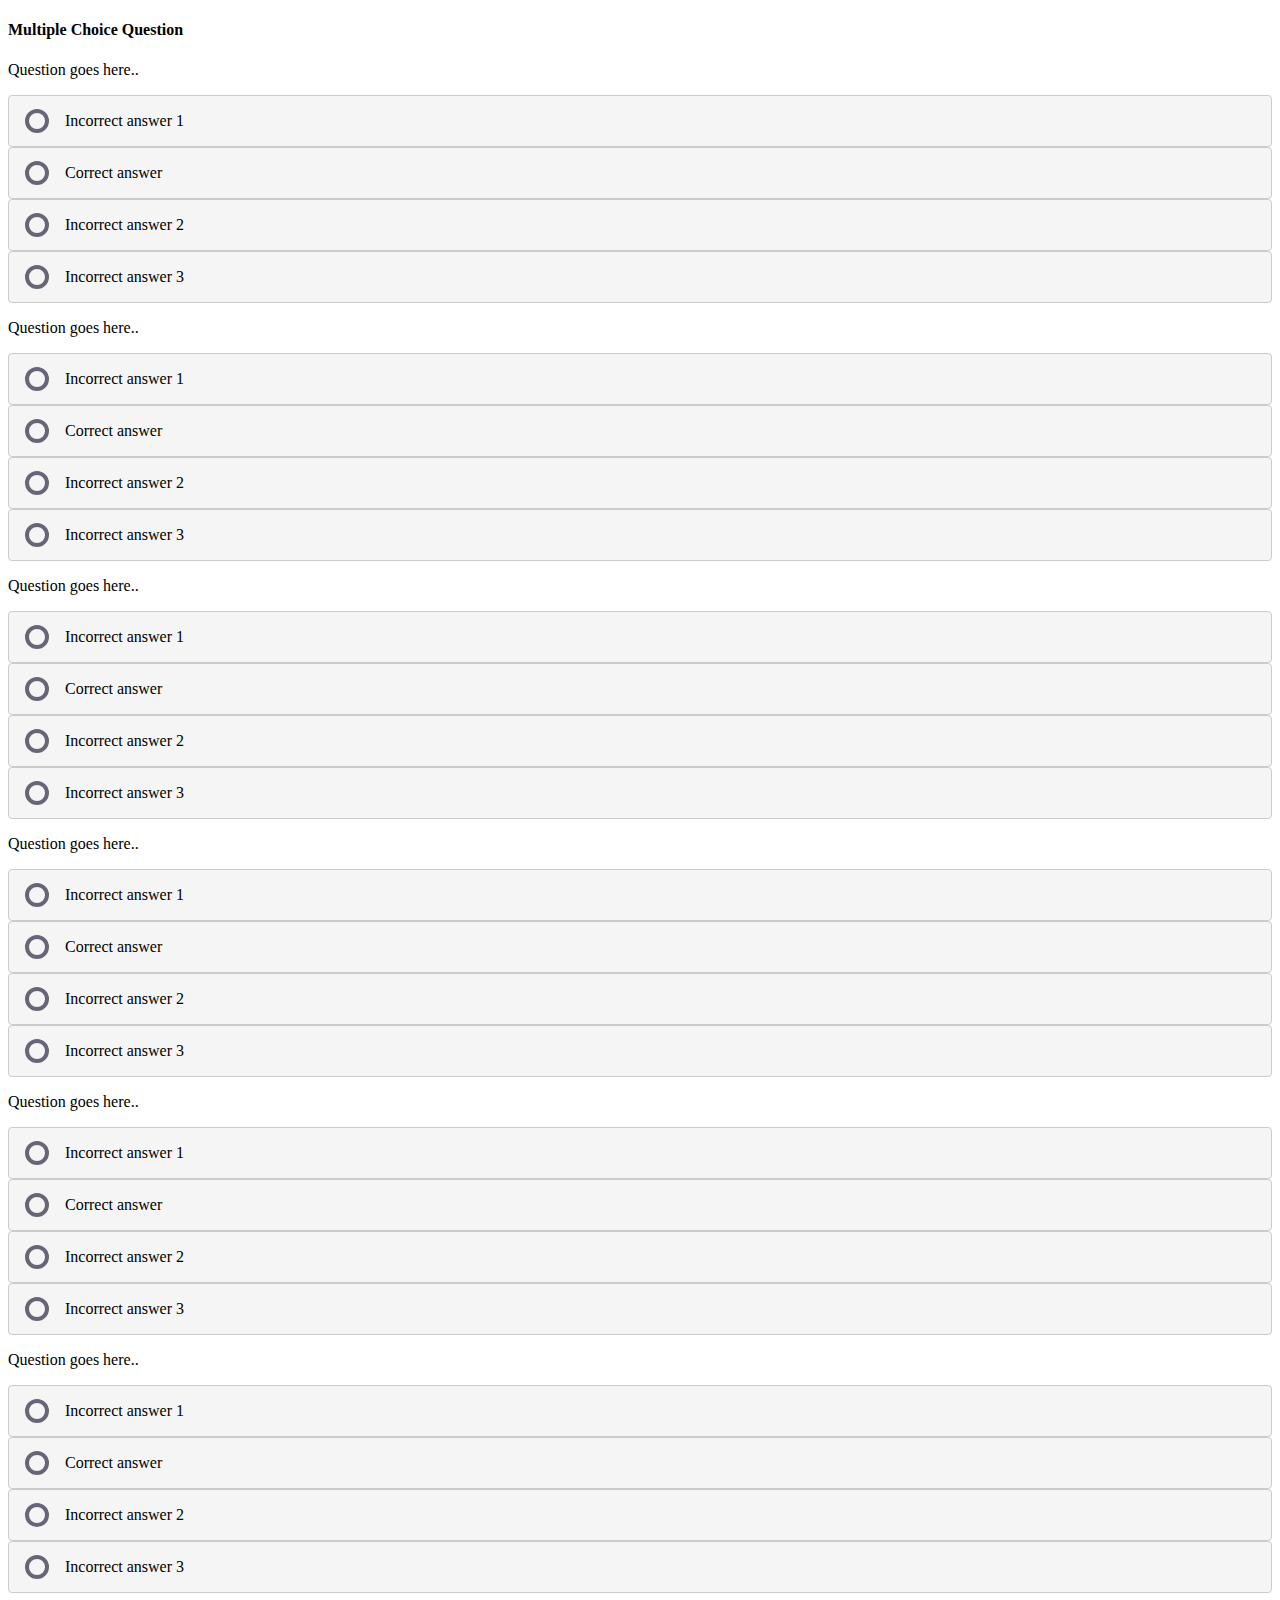
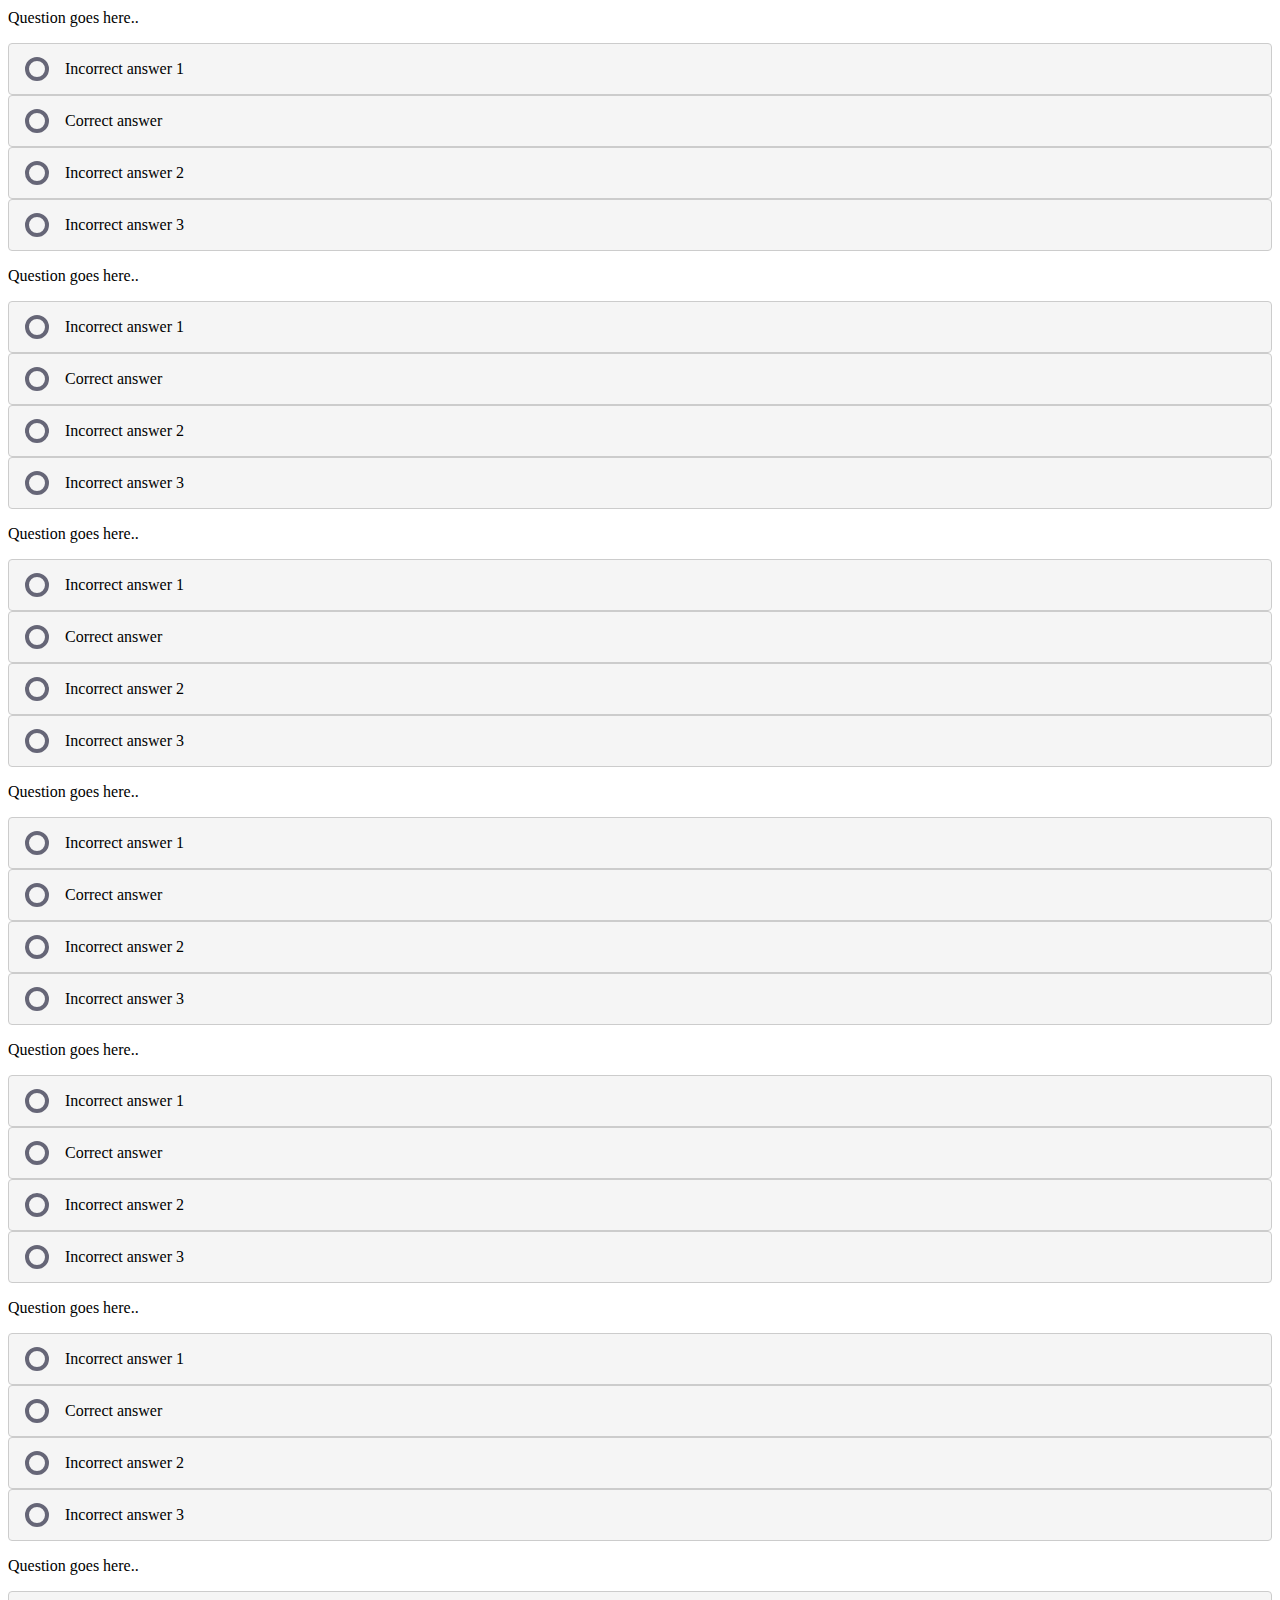
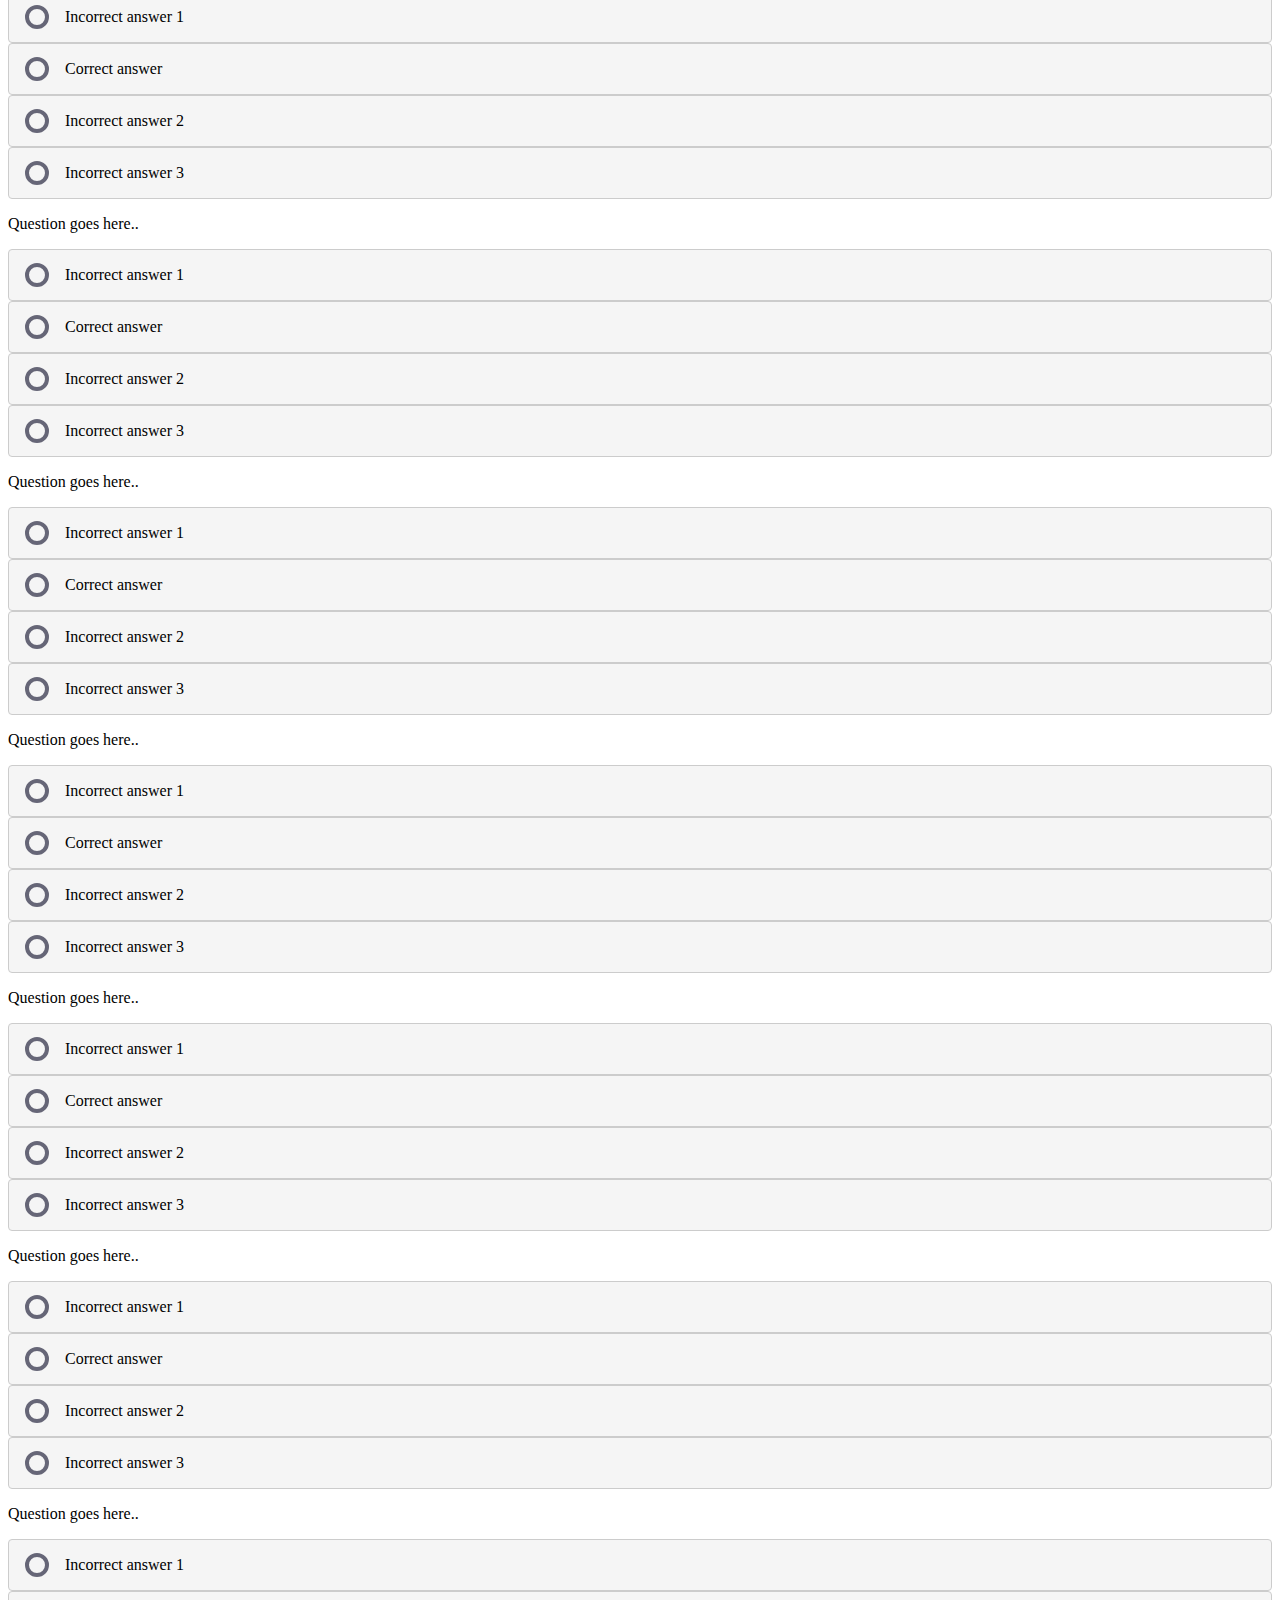
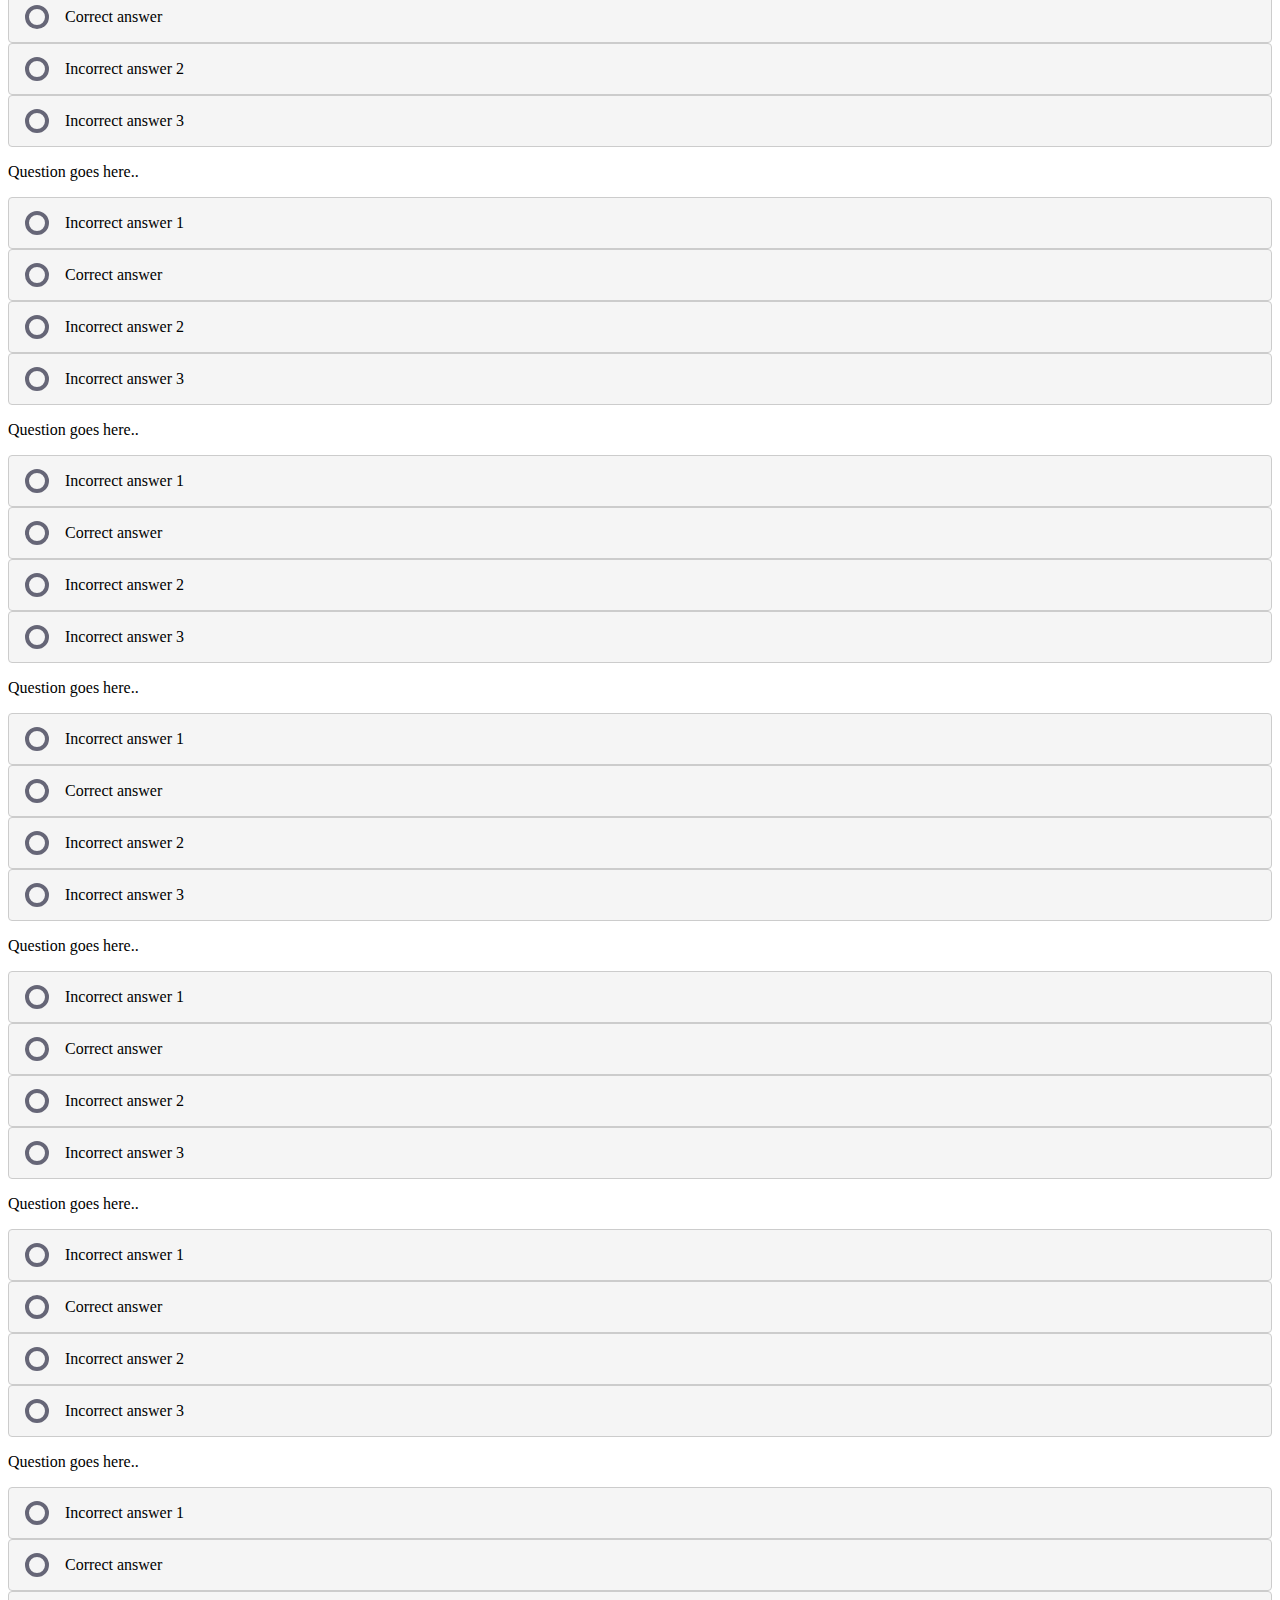
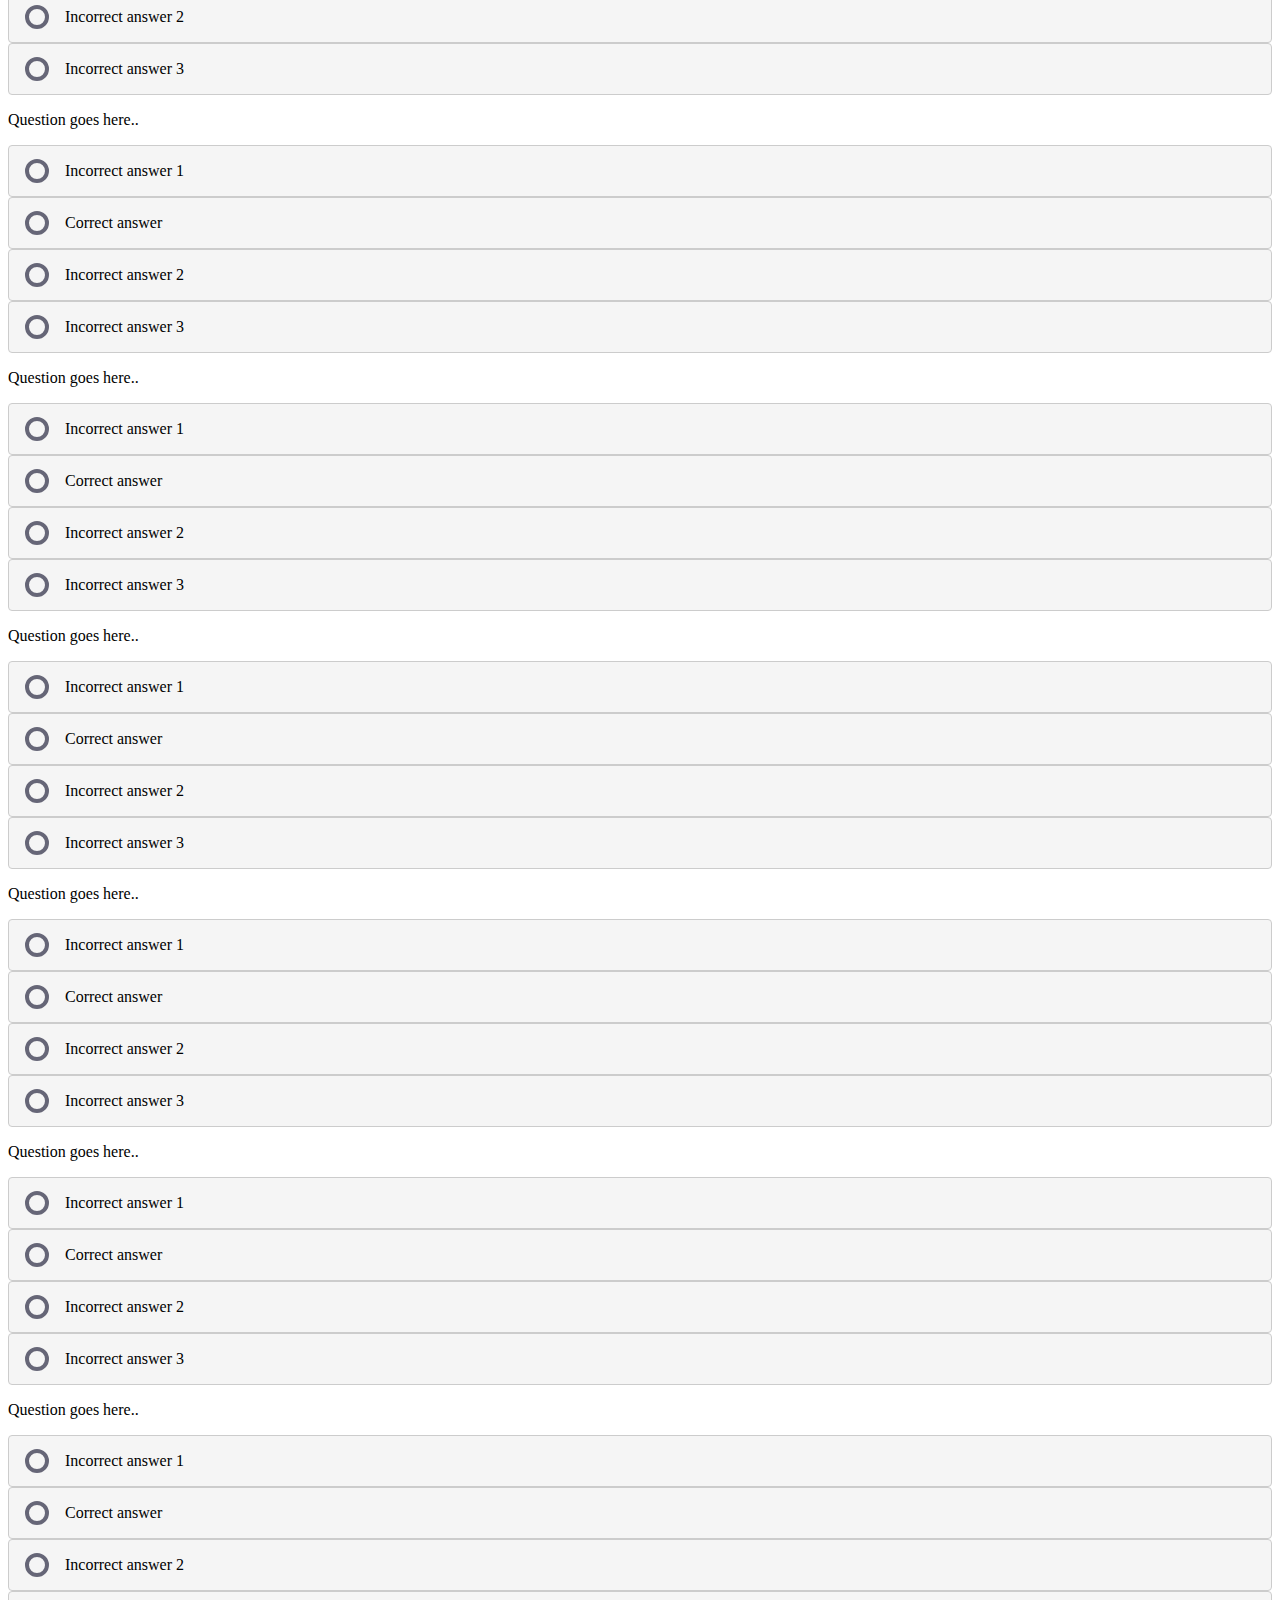
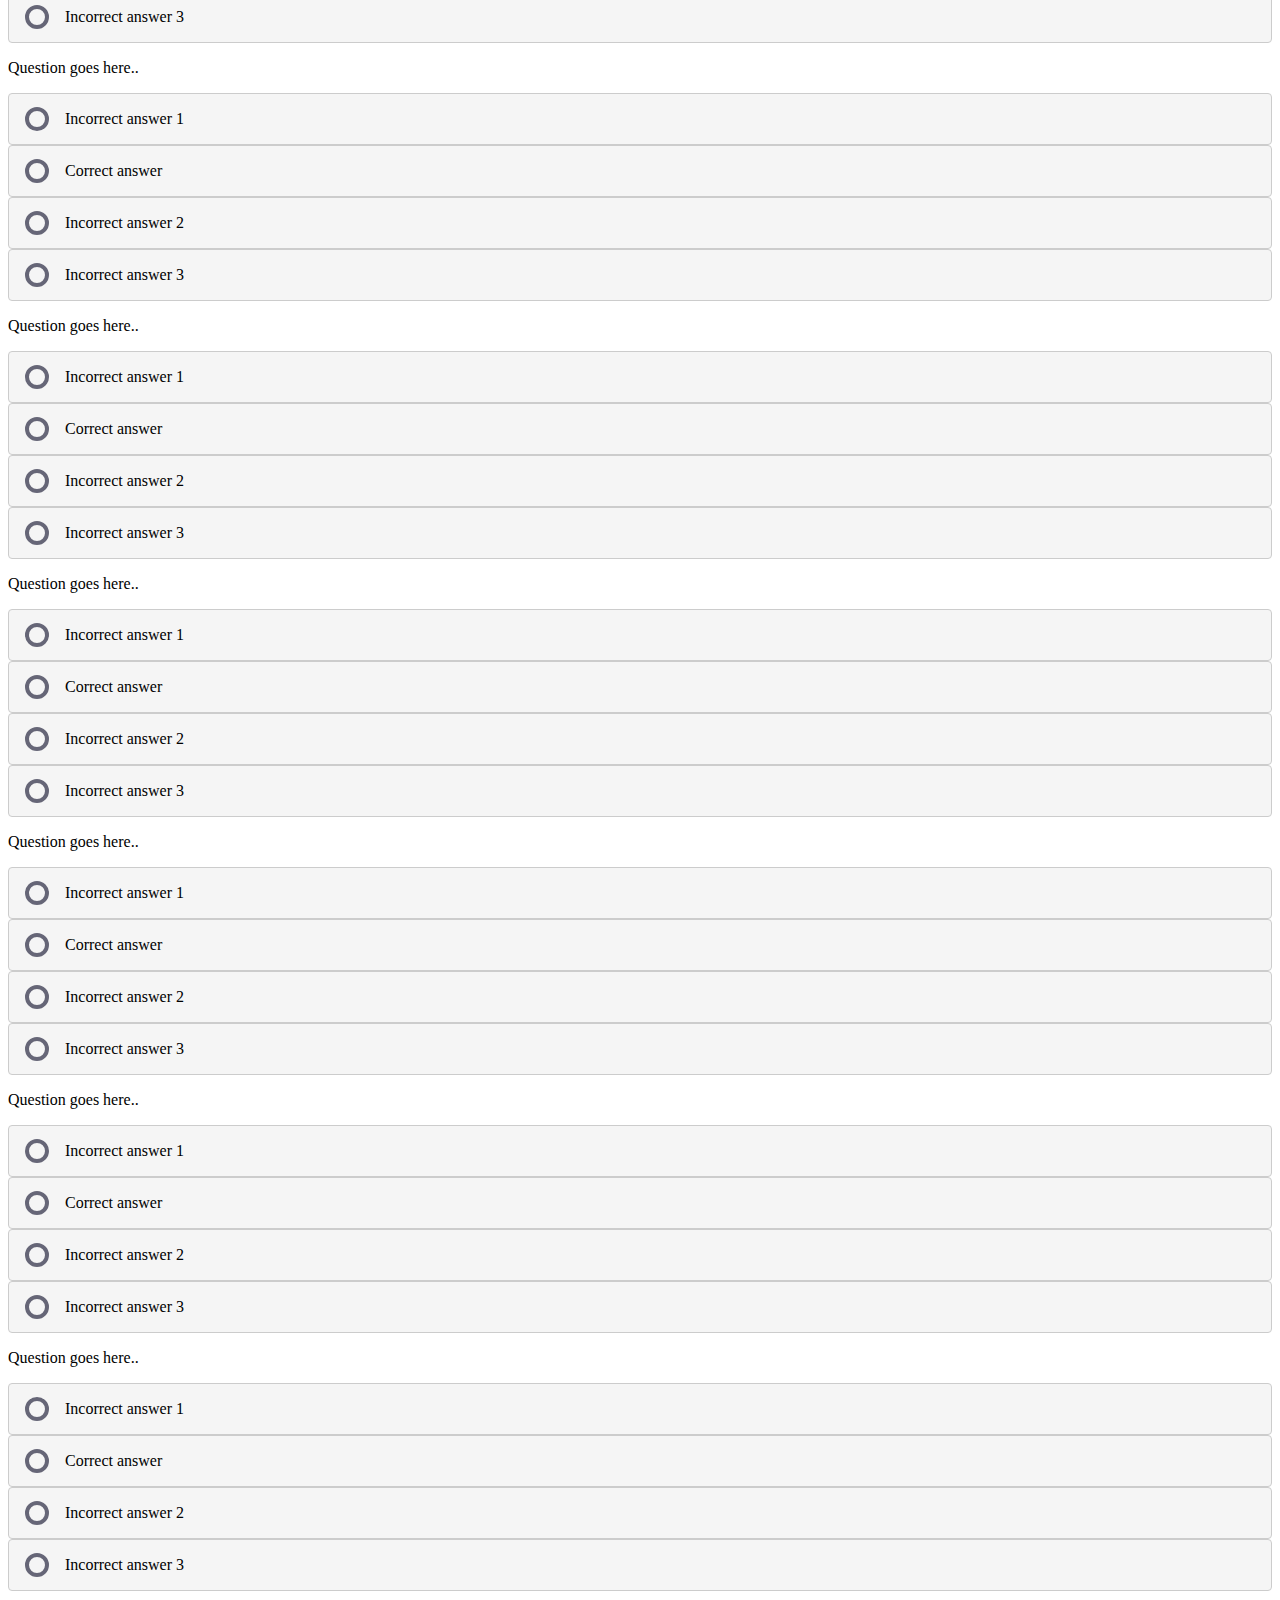
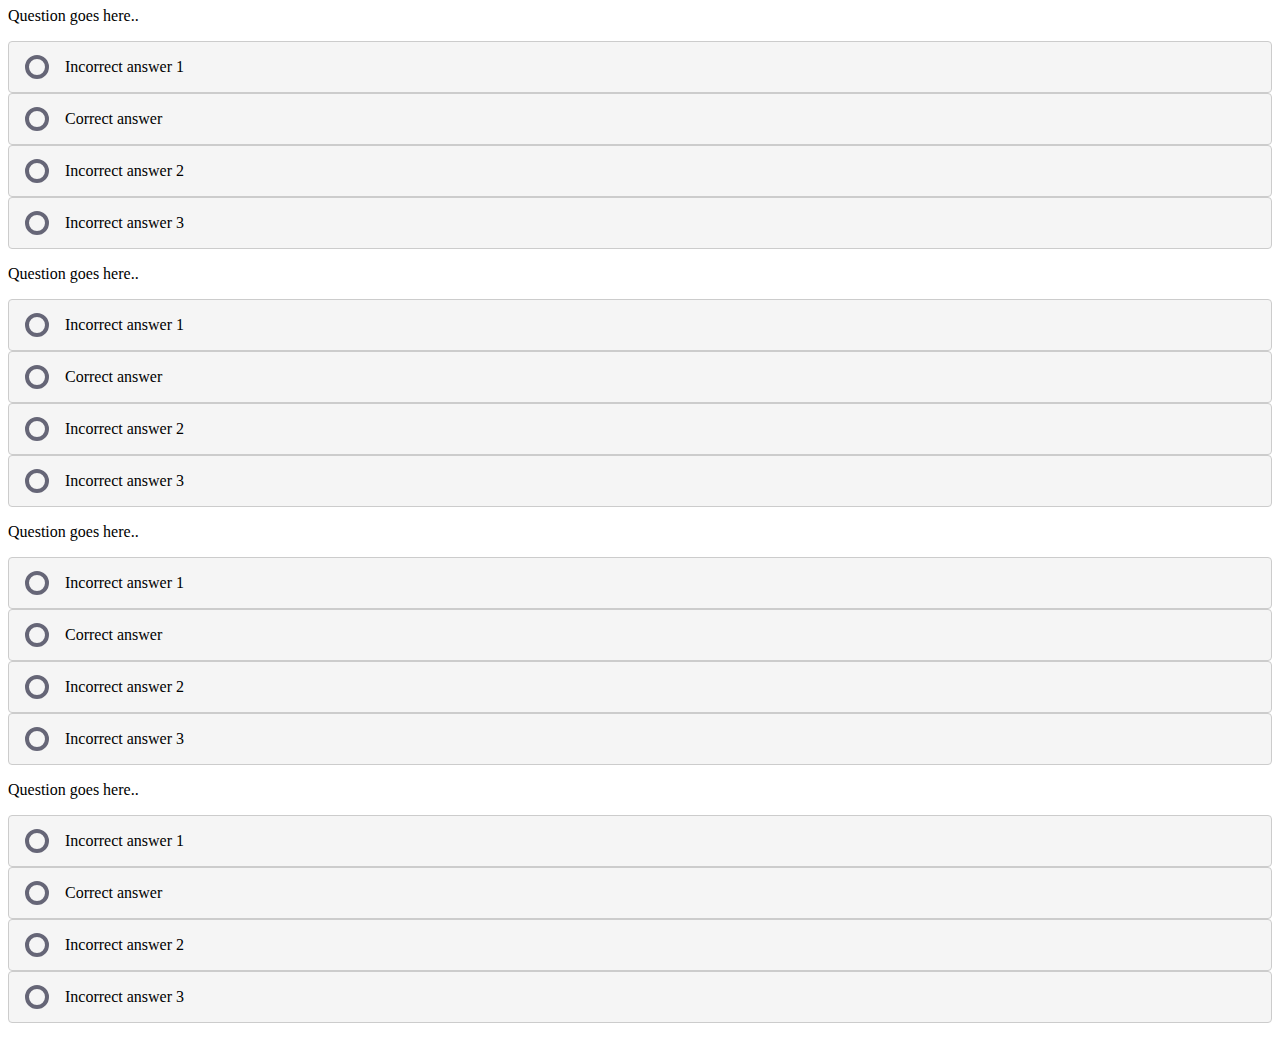
==== index.html @ 0fd563a9 "updated questions copied from previous repository with htmlm and css" ====
<!DOCTYPE html>
<head>
    <meta charset="utf-8">
    <meta name="viewport" content="width=device-width, initial-scale=1.0">
    <title>Paramedic & EMT study assiatance</title>
    <link rel="stylesheet" href="https://use.fontawesome.com/releases/v5.6.1/css/all.css"
		integrity="sha384-gfdkjb5BdAXd+lj+gudLWI+BXq4IuLW5IT+brZEZsLFm++aCMlF1V92rMkPaX4PP" crossorigin="anonymous">
    <link href="https://cdn.jsdelivr.net/npm/bootstrap@5.0.2/dist/css/bootstrap.min.css" rel="stylesheet" integrity="sha384-EVSTQN3/azprG1Anm3QDgpJLIm9Nao0Yz1ztcQTwFspd3yD65VohhpuuCOmLASjC" crossorigin="anonymous">
    <link href="/style.css" type="text/css" rel="stylesheet" href="/style.css">
</head>


<div class="container">
    <div class="row">
      <div class="col-xs-12">
        <!-- MCQ visible demo starts here -->
        <div class="mcq">
          <h4>Multiple Choice Question</h4>
          <p>Question goes here..</p>
  
          <label class="mcq-answer">
            <input type="radio" name ="question1" id="answer1">
            <div class="highlight"></div>
            <div class="circle"></div>
            <p>Incorrect answer 1</p>
            <span class="feedback">Incorrect</span>
          </label>
          <label class="mcq-answer correct">
            <input type="radio" name="question1" id="answer1">
            <div class="highlight"></div>
            <div class="circle"></div>
            <p>Correct answer</p>
            <span class="feedback">Correct</span>
          </label>
          <label class="mcq-answer">
            <input type="radio" name="question1" id="answer1">
            <div class="highlight"></div>
            <div class="circle"></div>
            <p>Incorrect answer 2</p>
            <span class="feedback">Incorrect</span>
          </label>
          <label class="mcq-answer">
            <input type="radio" name="question1" id="answer1">
            <div class="highlight"></div>
            <div class="circle"></div>
            <p>Incorrect answer 3</p>
            <span class="feedback">Incorrect</span>
          </label>
  
        </div>
        <div class="mcq">
            <p>Question goes here..</p>
    
            <label class="mcq-answer">
              <input type="radio" name ="question1" id="answer1">
              <div class="highlight"></div>
              <div class="circle"></div>
              <p>Incorrect answer 1</p>
              <span class="feedback">Incorrect</span>
            </label>
            <label class="mcq-answer correct">
              <input type="radio" name="question1" id="answer1">
              <div class="highlight"></div>
              <div class="circle"></div>
              <p>Correct answer</p>
              <span class="feedback">Correct</span>
            </label>
            <label class="mcq-answer">
              <input type="radio" name="question1" id="answer1">
              <div class="highlight"></div>
              <div class="circle"></div>
              <p>Incorrect answer 2</p>
              <span class="feedback">Incorrect</span>
            </label>
            <label class="mcq-answer">
              <input type="radio" name="question1" id="answer1">
              <div class="highlight"></div>
              <div class="circle"></div>
              <p>Incorrect answer 3</p>
              <span class="feedback">Incorrect</span>
            </label>
    
          </div>
          <div class="mcq">
            <p>Question goes here..</p>
    
            <label class="mcq-answer">
              <input type="radio" name ="question1" id="answer1">
              <div class="highlight"></div>
              <div class="circle"></div>
              <p>Incorrect answer 1</p>
              <span class="feedback">Incorrect</span>
            </label>
            <label class="mcq-answer correct">
              <input type="radio" name="question1" id="answer1">
              <div class="highlight"></div>
              <div class="circle"></div>
              <p>Correct answer</p>
              <span class="feedback">Correct</span>
            </label>
            <label class="mcq-answer">
              <input type="radio" name="question1" id="answer1">
              <div class="highlight"></div>
              <div class="circle"></div>
              <p>Incorrect answer 2</p>
              <span class="feedback">Incorrect</span>
            </label>
            <label class="mcq-answer">
              <input type="radio" name="question1" id="answer1">
              <div class="highlight"></div>
              <div class="circle"></div>
              <p>Incorrect answer 3</p>
              <span class="feedback">Incorrect</span>
            </label>
    
          </div>
          <div class="mcq">
            <p>Question goes here..</p>
    
            <label class="mcq-answer">
              <input type="radio" name ="question1" id="answer1">
              <div class="highlight"></div>
              <div class="circle"></div>
              <p>Incorrect answer 1</p>
              <span class="feedback">Incorrect</span>
            </label>
            <label class="mcq-answer correct">
              <input type="radio" name="question1" id="answer1">
              <div class="highlight"></div>
              <div class="circle"></div>
              <p>Correct answer</p>
              <span class="feedback">Correct</span>
            </label>
            <label class="mcq-answer">
              <input type="radio" name="question1" id="answer1">
              <div class="highlight"></div>
              <div class="circle"></div>
              <p>Incorrect answer 2</p>
              <span class="feedback">Incorrect</span>
            </label>
            <label class="mcq-answer">
              <input type="radio" name="question1" id="answer1">
              <div class="highlight"></div>
              <div class="circle"></div>
              <p>Incorrect answer 3</p>
              <span class="feedback">Incorrect</span>
            </label>
    
          </div>
          <div class="mcq">
            <p>Question goes here..</p>
    
            <label class="mcq-answer">
              <input type="radio" name ="question1" id="answer1">
              <div class="highlight"></div>
              <div class="circle"></div>
              <p>Incorrect answer 1</p>
              <span class="feedback">Incorrect</span>
            </label>
            <label class="mcq-answer correct">
              <input type="radio" name="question1" id="answer1">
              <div class="highlight"></div>
              <div class="circle"></div>
              <p>Correct answer</p>
              <span class="feedback">Correct</span>
            </label>
            <label class="mcq-answer">
              <input type="radio" name="question1" id="answer1">
              <div class="highlight"></div>
              <div class="circle"></div>
              <p>Incorrect answer 2</p>
              <span class="feedback">Incorrect</span>
            </label>
            <label class="mcq-answer">
              <input type="radio" name="question1" id="answer1">
              <div class="highlight"></div>
              <div class="circle"></div>
              <p>Incorrect answer 3</p>
              <span class="feedback">Incorrect</span>
            </label>
    
          </div>
          <div class="mcq">
            <p>Question goes here..</p>
    
            <label class="mcq-answer">
              <input type="radio" name ="question1" id="answer1">
              <div class="highlight"></div>
              <div class="circle"></div>
              <p>Incorrect answer 1</p>
              <span class="feedback">Incorrect</span>
            </label>
            <label class="mcq-answer correct">
              <input type="radio" name="question1" id="answer1">
              <div class="highlight"></div>
              <div class="circle"></div>
              <p>Correct answer</p>
              <span class="feedback">Correct</span>
            </label>
            <label class="mcq-answer">
              <input type="radio" name="question1" id="answer1">
              <div class="highlight"></div>
              <div class="circle"></div>
              <p>Incorrect answer 2</p>
              <span class="feedback">Incorrect</span>
            </label>
            <label class="mcq-answer">
              <input type="radio" name="question1" id="answer1">
              <div class="highlight"></div>
              <div class="circle"></div>
              <p>Incorrect answer 3</p>
              <span class="feedback">Incorrect</span>
            </label>
    
          </div>
          <div class="mcq">
            <p>Question goes here..</p>
    
            <label class="mcq-answer">
              <input type="radio" name ="question1" id="answer1">
              <div class="highlight"></div>
              <div class="circle"></div>
              <p>Incorrect answer 1</p>
              <span class="feedback">Incorrect</span>
            </label>
            <label class="mcq-answer correct">
              <input type="radio" name="question1" id="answer1">
              <div class="highlight"></div>
              <div class="circle"></div>
              <p>Correct answer</p>
              <span class="feedback">Correct</span>
            </label>
            <label class="mcq-answer">
              <input type="radio" name="question1" id="answer1">
              <div class="highlight"></div>
              <div class="circle"></div>
              <p>Incorrect answer 2</p>
              <span class="feedback">Incorrect</span>
            </label>
            <label class="mcq-answer">
              <input type="radio" name="question1" id="answer1">
              <div class="highlight"></div>
              <div class="circle"></div>
              <p>Incorrect answer 3</p>
              <span class="feedback">Incorrect</span>
            </label>
    
          </div>
          <div class="mcq">
            <p>Question goes here..</p>
    
            <label class="mcq-answer">
              <input type="radio" name ="question1" id="answer1">
              <div class="highlight"></div>
              <div class="circle"></div>
              <p>Incorrect answer 1</p>
              <span class="feedback">Incorrect</span>
            </label>
            <label class="mcq-answer correct">
              <input type="radio" name="question1" id="answer1">
              <div class="highlight"></div>
              <div class="circle"></div>
              <p>Correct answer</p>
              <span class="feedback">Correct</span>
            </label>
            <label class="mcq-answer">
              <input type="radio" name="question1" id="answer1">
              <div class="highlight"></div>
              <div class="circle"></div>
              <p>Incorrect answer 2</p>
              <span class="feedback">Incorrect</span>
            </label>
            <label class="mcq-answer">
              <input type="radio" name="question1" id="answer1">
              <div class="highlight"></div>
              <div class="circle"></div>
              <p>Incorrect answer 3</p>
              <span class="feedback">Incorrect</span>
            </label>
    
          </div>
          <div class="mcq">
            <p>Question goes here..</p>
    
            <label class="mcq-answer">
              <input type="radio" name ="question1" id="answer1">
              <div class="highlight"></div>
              <div class="circle"></div>
              <p>Incorrect answer 1</p>
              <span class="feedback">Incorrect</span>
            </label>
            <label class="mcq-answer correct">
              <input type="radio" name="question1" id="answer1">
              <div class="highlight"></div>
              <div class="circle"></div>
              <p>Correct answer</p>
              <span class="feedback">Correct</span>
            </label>
            <label class="mcq-answer">
              <input type="radio" name="question1" id="answer1">
              <div class="highlight"></div>
              <div class="circle"></div>
              <p>Incorrect answer 2</p>
              <span class="feedback">Incorrect</span>
            </label>
            <label class="mcq-answer">
              <input type="radio" name="question1" id="answer1">
              <div class="highlight"></div>
              <div class="circle"></div>
              <p>Incorrect answer 3</p>
              <span class="feedback">Incorrect</span>
            </label>
    
          </div>
          <div class="mcq">
            <p>Question goes here..</p>
    
            <label class="mcq-answer">
              <input type="radio" name ="question1" id="answer1">
              <div class="highlight"></div>
              <div class="circle"></div>
              <p>Incorrect answer 1</p>
              <span class="feedback">Incorrect</span>
            </label>
            <label class="mcq-answer correct">
              <input type="radio" name="question1" id="answer1">
              <div class="highlight"></div>
              <div class="circle"></div>
              <p>Correct answer</p>
              <span class="feedback">Correct</span>
            </label>
            <label class="mcq-answer">
              <input type="radio" name="question1" id="answer1">
              <div class="highlight"></div>
              <div class="circle"></div>
              <p>Incorrect answer 2</p>
              <span class="feedback">Incorrect</span>
            </label>
            <label class="mcq-answer">
              <input type="radio" name="question1" id="answer1">
              <div class="highlight"></div>
              <div class="circle"></div>
              <p>Incorrect answer 3</p>
              <span class="feedback">Incorrect</span>
            </label>
    
          </div>
          <div class="mcq">
            <p>Question goes here..</p>
    
            <label class="mcq-answer">
              <input type="radio" name ="question1" id="answer1">
              <div class="highlight"></div>
              <div class="circle"></div>
              <p>Incorrect answer 1</p>
              <span class="feedback">Incorrect</span>
            </label>
            <label class="mcq-answer correct">
              <input type="radio" name="question1" id="answer1">
              <div class="highlight"></div>
              <div class="circle"></div>
              <p>Correct answer</p>
              <span class="feedback">Correct</span>
            </label>
            <label class="mcq-answer">
              <input type="radio" name="question1" id="answer1">
              <div class="highlight"></div>
              <div class="circle"></div>
              <p>Incorrect answer 2</p>
              <span class="feedback">Incorrect</span>
            </label>
            <label class="mcq-answer">
              <input type="radio" name="question1" id="answer1">
              <div class="highlight"></div>
              <div class="circle"></div>
              <p>Incorrect answer 3</p>
              <span class="feedback">Incorrect</span>
            </label>
    
          </div>
          <div class="mcq">
            <p>Question goes here..</p>
    
            <label class="mcq-answer">
              <input type="radio" name ="question1" id="answer1">
              <div class="highlight"></div>
              <div class="circle"></div>
              <p>Incorrect answer 1</p>
              <span class="feedback">Incorrect</span>
            </label>
            <label class="mcq-answer correct">
              <input type="radio" name="question1" id="answer1">
              <div class="highlight"></div>
              <div class="circle"></div>
              <p>Correct answer</p>
              <span class="feedback">Correct</span>
            </label>
            <label class="mcq-answer">
              <input type="radio" name="question1" id="answer1">
              <div class="highlight"></div>
              <div class="circle"></div>
              <p>Incorrect answer 2</p>
              <span class="feedback">Incorrect</span>
            </label>
            <label class="mcq-answer">
              <input type="radio" name="question1" id="answer1">
              <div class="highlight"></div>
              <div class="circle"></div>
              <p>Incorrect answer 3</p>
              <span class="feedback">Incorrect</span>
            </label>
    
          </div>
          <div class="mcq">
            <p>Question goes here..</p>
    
            <label class="mcq-answer">
              <input type="radio" name ="question1" id="answer1">
              <div class="highlight"></div>
              <div class="circle"></div>
              <p>Incorrect answer 1</p>
              <span class="feedback">Incorrect</span>
            </label>
            <label class="mcq-answer correct">
              <input type="radio" name="question1" id="answer1">
              <div class="highlight"></div>
              <div class="circle"></div>
              <p>Correct answer</p>
              <span class="feedback">Correct</span>
            </label>
            <label class="mcq-answer">
              <input type="radio" name="question1" id="answer1">
              <div class="highlight"></div>
              <div class="circle"></div>
              <p>Incorrect answer 2</p>
              <span class="feedback">Incorrect</span>
            </label>
            <label class="mcq-answer">
              <input type="radio" name="question1" id="answer1">
              <div class="highlight"></div>
              <div class="circle"></div>
              <p>Incorrect answer 3</p>
              <span class="feedback">Incorrect</span>
            </label>
    
          </div>
          <div class="mcq">
            <p>Question goes here..</p>
    
            <label class="mcq-answer">
              <input type="radio" name ="question1" id="answer1">
              <div class="highlight"></div>
              <div class="circle"></div>
              <p>Incorrect answer 1</p>
              <span class="feedback">Incorrect</span>
            </label>
            <label class="mcq-answer correct">
              <input type="radio" name="question1" id="answer1">
              <div class="highlight"></div>
              <div class="circle"></div>
              <p>Correct answer</p>
              <span class="feedback">Correct</span>
            </label>
            <label class="mcq-answer">
              <input type="radio" name="question1" id="answer1">
              <div class="highlight"></div>
              <div class="circle"></div>
              <p>Incorrect answer 2</p>
              <span class="feedback">Incorrect</span>
            </label>
            <label class="mcq-answer">
              <input type="radio" name="question1" id="answer1">
              <div class="highlight"></div>
              <div class="circle"></div>
              <p>Incorrect answer 3</p>
              <span class="feedback">Incorrect</span>
            </label>
    
          </div>
          <div class="mcq">
            <p>Question goes here..</p>
    
            <label class="mcq-answer">
              <input type="radio" name ="question1" id="answer1">
              <div class="highlight"></div>
              <div class="circle"></div>
              <p>Incorrect answer 1</p>
              <span class="feedback">Incorrect</span>
            </label>
            <label class="mcq-answer correct">
              <input type="radio" name="question1" id="answer1">
              <div class="highlight"></div>
              <div class="circle"></div>
              <p>Correct answer</p>
              <span class="feedback">Correct</span>
            </label>
            <label class="mcq-answer">
              <input type="radio" name="question1" id="answer1">
              <div class="highlight"></div>
              <div class="circle"></div>
              <p>Incorrect answer 2</p>
              <span class="feedback">Incorrect</span>
            </label>
            <label class="mcq-answer">
              <input type="radio" name="question1" id="answer1">
              <div class="highlight"></div>
              <div class="circle"></div>
              <p>Incorrect answer 3</p>
              <span class="feedback">Incorrect</span>
            </label>
    
          </div>
          <div class="mcq">
            <p>Question goes here..</p>
    
            <label class="mcq-answer">
              <input type="radio" name ="question1" id="answer1">
              <div class="highlight"></div>
              <div class="circle"></div>
              <p>Incorrect answer 1</p>
              <span class="feedback">Incorrect</span>
            </label>
            <label class="mcq-answer correct">
              <input type="radio" name="question1" id="answer1">
              <div class="highlight"></div>
              <div class="circle"></div>
              <p>Correct answer</p>
              <span class="feedback">Correct</span>
            </label>
            <label class="mcq-answer">
              <input type="radio" name="question1" id="answer1">
              <div class="highlight"></div>
              <div class="circle"></div>
              <p>Incorrect answer 2</p>
              <span class="feedback">Incorrect</span>
            </label>
            <label class="mcq-answer">
              <input type="radio" name="question1" id="answer1">
              <div class="highlight"></div>
              <div class="circle"></div>
              <p>Incorrect answer 3</p>
              <span class="feedback">Incorrect</span>
            </label>
    
          </div>
          <div class="mcq">
            <p>Question goes here..</p>
    
            <label class="mcq-answer">
              <input type="radio" name ="question1" id="answer1">
              <div class="highlight"></div>
              <div class="circle"></div>
              <p>Incorrect answer 1</p>
              <span class="feedback">Incorrect</span>
            </label>
            <label class="mcq-answer correct">
              <input type="radio" name="question1" id="answer1">
              <div class="highlight"></div>
              <div class="circle"></div>
              <p>Correct answer</p>
              <span class="feedback">Correct</span>
            </label>
            <label class="mcq-answer">
              <input type="radio" name="question1" id="answer1">
              <div class="highlight"></div>
              <div class="circle"></div>
              <p>Incorrect answer 2</p>
              <span class="feedback">Incorrect</span>
            </label>
            <label class="mcq-answer">
              <input type="radio" name="question1" id="answer1">
              <div class="highlight"></div>
              <div class="circle"></div>
              <p>Incorrect answer 3</p>
              <span class="feedback">Incorrect</span>
            </label>
    
          </div>
          <div class="mcq">
            <p>Question goes here..</p>
    
            <label class="mcq-answer">
              <input type="radio" name ="question1" id="answer1">
              <div class="highlight"></div>
              <div class="circle"></div>
              <p>Incorrect answer 1</p>
              <span class="feedback">Incorrect</span>
            </label>
            <label class="mcq-answer correct">
              <input type="radio" name="question1" id="answer1">
              <div class="highlight"></div>
              <div class="circle"></div>
              <p>Correct answer</p>
              <span class="feedback">Correct</span>
            </label>
            <label class="mcq-answer">
              <input type="radio" name="question1" id="answer1">
              <div class="highlight"></div>
              <div class="circle"></div>
              <p>Incorrect answer 2</p>
              <span class="feedback">Incorrect</span>
            </label>
            <label class="mcq-answer">
              <input type="radio" name="question1" id="answer1">
              <div class="highlight"></div>
              <div class="circle"></div>
              <p>Incorrect answer 3</p>
              <span class="feedback">Incorrect</span>
            </label>
    
          </div>
          <div class="mcq">
            <p>Question goes here..</p>
    
            <label class="mcq-answer">
              <input type="radio" name ="question1" id="answer1">
              <div class="highlight"></div>
              <div class="circle"></div>
              <p>Incorrect answer 1</p>
              <span class="feedback">Incorrect</span>
            </label>
            <label class="mcq-answer correct">
              <input type="radio" name="question1" id="answer1">
              <div class="highlight"></div>
              <div class="circle"></div>
              <p>Correct answer</p>
              <span class="feedback">Correct</span>
            </label>
            <label class="mcq-answer">
              <input type="radio" name="question1" id="answer1">
              <div class="highlight"></div>
              <div class="circle"></div>
              <p>Incorrect answer 2</p>
              <span class="feedback">Incorrect</span>
            </label>
            <label class="mcq-answer">
              <input type="radio" name="question1" id="answer1">
              <div class="highlight"></div>
              <div class="circle"></div>
              <p>Incorrect answer 3</p>
              <span class="feedback">Incorrect</span>
            </label>
    
          </div>
          <div class="mcq">
            <p>Question goes here..</p>
    
            <label class="mcq-answer">
              <input type="radio" name ="question1" id="answer1">
              <div class="highlight"></div>
              <div class="circle"></div>
              <p>Incorrect answer 1</p>
              <span class="feedback">Incorrect</span>
            </label>
            <label class="mcq-answer correct">
              <input type="radio" name="question1" id="answer1">
              <div class="highlight"></div>
              <div class="circle"></div>
              <p>Correct answer</p>
              <span class="feedback">Correct</span>
            </label>
            <label class="mcq-answer">
              <input type="radio" name="question1" id="answer1">
              <div class="highlight"></div>
              <div class="circle"></div>
              <p>Incorrect answer 2</p>
              <span class="feedback">Incorrect</span>
            </label>
            <label class="mcq-answer">
              <input type="radio" name="question1" id="answer1">
              <div class="highlight"></div>
              <div class="circle"></div>
              <p>Incorrect answer 3</p>
              <span class="feedback">Incorrect</span>
            </label>
    
          </div>
          <div class="mcq">
            <p>Question goes here..</p>
    
            <label class="mcq-answer">
              <input type="radio" name ="question1" id="answer1">
              <div class="highlight"></div>
              <div class="circle"></div>
              <p>Incorrect answer 1</p>
              <span class="feedback">Incorrect</span>
            </label>
            <label class="mcq-answer correct">
              <input type="radio" name="question1" id="answer1">
              <div class="highlight"></div>
              <div class="circle"></div>
              <p>Correct answer</p>
              <span class="feedback">Correct</span>
            </label>
            <label class="mcq-answer">
              <input type="radio" name="question1" id="answer1">
              <div class="highlight"></div>
              <div class="circle"></div>
              <p>Incorrect answer 2</p>
              <span class="feedback">Incorrect</span>
            </label>
            <label class="mcq-answer">
              <input type="radio" name="question1" id="answer1">
              <div class="highlight"></div>
              <div class="circle"></div>
              <p>Incorrect answer 3</p>
              <span class="feedback">Incorrect</span>
            </label>
    
          </div>
        </div>
        <div class="mcq">
            <p>Question goes here..</p>
    
            <label class="mcq-answer">
              <input type="radio" name ="question1" id="answer1">
              <div class="highlight"></div>
              <div class="circle"></div>
              <p>Incorrect answer 1</p>
              <span class="feedback">Incorrect</span>
            </label>
            <label class="mcq-answer correct">
              <input type="radio" name="question1" id="answer1">
              <div class="highlight"></div>
              <div class="circle"></div>
              <p>Correct answer</p>
              <span class="feedback">Correct</span>
            </label>
            <label class="mcq-answer">
              <input type="radio" name="question1" id="answer1">
              <div class="highlight"></div>
              <div class="circle"></div>
              <p>Incorrect answer 2</p>
              <span class="feedback">Incorrect</span>
            </label>
            <label class="mcq-answer">
              <input type="radio" name="question1" id="answer1">
              <div class="highlight"></div>
              <div class="circle"></div>
              <p>Incorrect answer 3</p>
              <span class="feedback">Incorrect</span>
            </label>
    
          </div>
          <div class="mcq">
            <p>Question goes here..</p>
    
            <label class="mcq-answer">
              <input type="radio" name ="question1" id="answer1">
              <div class="highlight"></div>
              <div class="circle"></div>
              <p>Incorrect answer 1</p>
              <span class="feedback">Incorrect</span>
            </label>
            <label class="mcq-answer correct">
              <input type="radio" name="question1" id="answer1">
              <div class="highlight"></div>
              <div class="circle"></div>
              <p>Correct answer</p>
              <span class="feedback">Correct</span>
            </label>
            <label class="mcq-answer">
              <input type="radio" name="question1" id="answer1">
              <div class="highlight"></div>
              <div class="circle"></div>
              <p>Incorrect answer 2</p>
              <span class="feedback">Incorrect</span>
            </label>
            <label class="mcq-answer">
              <input type="radio" name="question1" id="answer1">
              <div class="highlight"></div>
              <div class="circle"></div>
              <p>Incorrect answer 3</p>
              <span class="feedback">Incorrect</span>
            </label>
    
          </div>
          <div class="mcq">
            <p>Question goes here..</p>
    
            <label class="mcq-answer">
              <input type="radio" name ="question1" id="answer1">
              <div class="highlight"></div>
              <div class="circle"></div>
              <p>Incorrect answer 1</p>
              <span class="feedback">Incorrect</span>
            </label>
            <label class="mcq-answer correct">
              <input type="radio" name="question1" id="answer1">
              <div class="highlight"></div>
              <div class="circle"></div>
              <p>Correct answer</p>
              <span class="feedback">Correct</span>
            </label>
            <label class="mcq-answer">
              <input type="radio" name="question1" id="answer1">
              <div class="highlight"></div>
              <div class="circle"></div>
              <p>Incorrect answer 2</p>
              <span class="feedback">Incorrect</span>
            </label>
            <label class="mcq-answer">
              <input type="radio" name="question1" id="answer1">
              <div class="highlight"></div>
              <div class="circle"></div>
              <p>Incorrect answer 3</p>
              <span class="feedback">Incorrect</span>
            </label>
    
          </div>
          <div class="mcq">
            <p>Question goes here..</p>
    
            <label class="mcq-answer">
              <input type="radio" name ="question1" id="answer1">
              <div class="highlight"></div>
              <div class="circle"></div>
              <p>Incorrect answer 1</p>
              <span class="feedback">Incorrect</span>
            </label>
            <label class="mcq-answer correct">
              <input type="radio" name="question1" id="answer1">
              <div class="highlight"></div>
              <div class="circle"></div>
              <p>Correct answer</p>
              <span class="feedback">Correct</span>
            </label>
            <label class="mcq-answer">
              <input type="radio" name="question1" id="answer1">
              <div class="highlight"></div>
              <div class="circle"></div>
              <p>Incorrect answer 2</p>
              <span class="feedback">Incorrect</span>
            </label>
            <label class="mcq-answer">
              <input type="radio" name="question1" id="answer1">
              <div class="highlight"></div>
              <div class="circle"></div>
              <p>Incorrect answer 3</p>
              <span class="feedback">Incorrect</span>
            </label>
    
          </div>
          <div class="mcq">
            <p>Question goes here..</p>
    
            <label class="mcq-answer">
              <input type="radio" name ="question1" id="answer1">
              <div class="highlight"></div>
              <div class="circle"></div>
              <p>Incorrect answer 1</p>
              <span class="feedback">Incorrect</span>
            </label>
            <label class="mcq-answer correct">
              <input type="radio" name="question1" id="answer1">
              <div class="highlight"></div>
              <div class="circle"></div>
              <p>Correct answer</p>
              <span class="feedback">Correct</span>
            </label>
            <label class="mcq-answer">
              <input type="radio" name="question1" id="answer1">
              <div class="highlight"></div>
              <div class="circle"></div>
              <p>Incorrect answer 2</p>
              <span class="feedback">Incorrect</span>
            </label>
            <label class="mcq-answer">
              <input type="radio" name="question1" id="answer1">
              <div class="highlight"></div>
              <div class="circle"></div>
              <p>Incorrect answer 3</p>
              <span class="feedback">Incorrect</span>
            </label>
    
          </div>
          <div class="mcq">
            <p>Question goes here..</p>
    
            <label class="mcq-answer">
              <input type="radio" name ="question1" id="answer1">
              <div class="highlight"></div>
              <div class="circle"></div>
              <p>Incorrect answer 1</p>
              <span class="feedback">Incorrect</span>
            </label>
            <label class="mcq-answer correct">
              <input type="radio" name="question1" id="answer1">
              <div class="highlight"></div>
              <div class="circle"></div>
              <p>Correct answer</p>
              <span class="feedback">Correct</span>
            </label>
            <label class="mcq-answer">
              <input type="radio" name="question1" id="answer1">
              <div class="highlight"></div>
              <div class="circle"></div>
              <p>Incorrect answer 2</p>
              <span class="feedback">Incorrect</span>
            </label>
            <label class="mcq-answer">
              <input type="radio" name="question1" id="answer1">
              <div class="highlight"></div>
              <div class="circle"></div>
              <p>Incorrect answer 3</p>
              <span class="feedback">Incorrect</span>
            </label>
    
          </div>
          <div class="mcq">
            <p>Question goes here..</p>
    
            <label class="mcq-answer">
              <input type="radio" name ="question1" id="answer1">
              <div class="highlight"></div>
              <div class="circle"></div>
              <p>Incorrect answer 1</p>
              <span class="feedback">Incorrect</span>
            </label>
            <label class="mcq-answer correct">
              <input type="radio" name="question1" id="answer1">
              <div class="highlight"></div>
              <div class="circle"></div>
              <p>Correct answer</p>
              <span class="feedback">Correct</span>
            </label>
            <label class="mcq-answer">
              <input type="radio" name="question1" id="answer1">
              <div class="highlight"></div>
              <div class="circle"></div>
              <p>Incorrect answer 2</p>
              <span class="feedback">Incorrect</span>
            </label>
            <label class="mcq-answer">
              <input type="radio" name="question1" id="answer1">
              <div class="highlight"></div>
              <div class="circle"></div>
              <p>Incorrect answer 3</p>
              <span class="feedback">Incorrect</span>
            </label>
    
          </div>
          <div class="mcq">
            <p>Question goes here..</p>
    
            <label class="mcq-answer">
              <input type="radio" name ="question1" id="answer1">
              <div class="highlight"></div>
              <div class="circle"></div>
              <p>Incorrect answer 1</p>
              <span class="feedback">Incorrect</span>
            </label>
            <label class="mcq-answer correct">
              <input type="radio" name="question1" id="answer1">
              <div class="highlight"></div>
              <div class="circle"></div>
              <p>Correct answer</p>
              <span class="feedback">Correct</span>
            </label>
            <label class="mcq-answer">
              <input type="radio" name="question1" id="answer1">
              <div class="highlight"></div>
              <div class="circle"></div>
              <p>Incorrect answer 2</p>
              <span class="feedback">Incorrect</span>
            </label>
            <label class="mcq-answer">
              <input type="radio" name="question1" id="answer1">
              <div class="highlight"></div>
              <div class="circle"></div>
              <p>Incorrect answer 3</p>
              <span class="feedback">Incorrect</span>
            </label>
    
          </div>
          <div class="mcq">
            <p>Question goes here..</p>
    
            <label class="mcq-answer">
              <input type="radio" name ="question1" id="answer1">
              <div class="highlight"></div>
              <div class="circle"></div>
              <p>Incorrect answer 1</p>
              <span class="feedback">Incorrect</span>
            </label>
            <label class="mcq-answer correct">
              <input type="radio" name="question1" id="answer1">
              <div class="highlight"></div>
              <div class="circle"></div>
              <p>Correct answer</p>
              <span class="feedback">Correct</span>
            </label>
            <label class="mcq-answer">
              <input type="radio" name="question1" id="answer1">
              <div class="highlight"></div>
              <div class="circle"></div>
              <p>Incorrect answer 2</p>
              <span class="feedback">Incorrect</span>
            </label>
            <label class="mcq-answer">
              <input type="radio" name="question1" id="answer1">
              <div class="highlight"></div>
              <div class="circle"></div>
              <p>Incorrect answer 3</p>
              <span class="feedback">Incorrect</span>
            </label>
    
          </div>
          <div class="mcq">
            <p>Question goes here..</p>
    
            <label class="mcq-answer">
              <input type="radio" name ="question1" id="answer1">
              <div class="highlight"></div>
              <div class="circle"></div>
              <p>Incorrect answer 1</p>
              <span class="feedback">Incorrect</span>
            </label>
            <label class="mcq-answer correct">
              <input type="radio" name="question1" id="answer1">
              <div class="highlight"></div>
              <div class="circle"></div>
              <p>Correct answer</p>
              <span class="feedback">Correct</span>
            </label>
            <label class="mcq-answer">
              <input type="radio" name="question1" id="answer1">
              <div class="highlight"></div>
              <div class="circle"></div>
              <p>Incorrect answer 2</p>
              <span class="feedback">Incorrect</span>
            </label>
            <label class="mcq-answer">
              <input type="radio" name="question1" id="answer1">
              <div class="highlight"></div>
              <div class="circle"></div>
              <p>Incorrect answer 3</p>
              <span class="feedback">Incorrect</span>
            </label>
    
          </div>
          <div class="mcq">
            <p>Question goes here..</p>
    
            <label class="mcq-answer">
              <input type="radio" name ="question1" id="answer1">
              <div class="highlight"></div>
              <div class="circle"></div>
              <p>Incorrect answer 1</p>
              <span class="feedback">Incorrect</span>
            </label>
            <label class="mcq-answer correct">
              <input type="radio" name="question1" id="answer1">
              <div class="highlight"></div>
              <div class="circle"></div>
              <p>Correct answer</p>
              <span class="feedback">Correct</span>
            </label>
            <label class="mcq-answer">
              <input type="radio" name="question1" id="answer1">
              <div class="highlight"></div>
              <div class="circle"></div>
              <p>Incorrect answer 2</p>
              <span class="feedback">Incorrect</span>
            </label>
            <label class="mcq-answer">
              <input type="radio" name="question1" id="answer1">
              <div class="highlight"></div>
              <div class="circle"></div>
              <p>Incorrect answer 3</p>
              <span class="feedback">Incorrect</span>
            </label>
    
          </div>
          <div class="mcq">
            <p>Question goes here..</p>
    
            <label class="mcq-answer">
              <input type="radio" name ="question1" id="answer1">
              <div class="highlight"></div>
              <div class="circle"></div>
              <p>Incorrect answer 1</p>
              <span class="feedback">Incorrect</span>
            </label>
            <label class="mcq-answer correct">
              <input type="radio" name="question1" id="answer1">
              <div class="highlight"></div>
              <div class="circle"></div>
              <p>Correct answer</p>
              <span class="feedback">Correct</span>
            </label>
            <label class="mcq-answer">
              <input type="radio" name="question1" id="answer1">
              <div class="highlight"></div>
              <div class="circle"></div>
              <p>Incorrect answer 2</p>
              <span class="feedback">Incorrect</span>
            </label>
            <label class="mcq-answer">
              <input type="radio" name="question1" id="answer1">
              <div class="highlight"></div>
              <div class="circle"></div>
              <p>Incorrect answer 3</p>
              <span class="feedback">Incorrect</span>
            </label>
    
          </div>
          <div class="mcq">
            <p>Question goes here..</p>
    
            <label class="mcq-answer">
              <input type="radio" name ="question1" id="answer1">
              <div class="highlight"></div>
              <div class="circle"></div>
              <p>Incorrect answer 1</p>
              <span class="feedback">Incorrect</span>
            </label>
            <label class="mcq-answer correct">
              <input type="radio" name="question1" id="answer1">
              <div class="highlight"></div>
              <div class="circle"></div>
              <p>Correct answer</p>
              <span class="feedback">Correct</span>
            </label>
            <label class="mcq-answer">
              <input type="radio" name="question1" id="answer1">
              <div class="highlight"></div>
              <div class="circle"></div>
              <p>Incorrect answer 2</p>
              <span class="feedback">Incorrect</span>
            </label>
            <label class="mcq-answer">
              <input type="radio" name="question1" id="answer1">
              <div class="highlight"></div>
              <div class="circle"></div>
              <p>Incorrect answer 3</p>
              <span class="feedback">Incorrect</span>
            </label>
    
          </div>
          <div class="mcq">
            <p>Question goes here..</p>
    
            <label class="mcq-answer">
              <input type="radio" name ="question1" id="answer1">
              <div class="highlight"></div>
              <div class="circle"></div>
              <p>Incorrect answer 1</p>
              <span class="feedback">Incorrect</span>
            </label>
            <label class="mcq-answer correct">
              <input type="radio" name="question1" id="answer1">
              <div class="highlight"></div>
              <div class="circle"></div>
              <p>Correct answer</p>
              <span class="feedback">Correct</span>
            </label>
            <label class="mcq-answer">
              <input type="radio" name="question1" id="answer1">
              <div class="highlight"></div>
              <div class="circle"></div>
              <p>Incorrect answer 2</p>
              <span class="feedback">Incorrect</span>
            </label>
            <label class="mcq-answer">
              <input type="radio" name="question1" id="answer1">
              <div class="highlight"></div>
              <div class="circle"></div>
              <p>Incorrect answer 3</p>
              <span class="feedback">Incorrect</span>
            </label>
    
          </div>
          <div class="mcq">
            <p>Question goes here..</p>
    
            <label class="mcq-answer">
              <input type="radio" name ="question1" id="answer1">
              <div class="highlight"></div>
              <div class="circle"></div>
              <p>Incorrect answer 1</p>
              <span class="feedback">Incorrect</span>
            </label>
            <label class="mcq-answer correct">
              <input type="radio" name="question1" id="answer1">
              <div class="highlight"></div>
              <div class="circle"></div>
              <p>Correct answer</p>
              <span class="feedback">Correct</span>
            </label>
            <label class="mcq-answer">
              <input type="radio" name="question1" id="answer1">
              <div class="highlight"></div>
              <div class="circle"></div>
              <p>Incorrect answer 2</p>
              <span class="feedback">Incorrect</span>
            </label>
            <label class="mcq-answer">
              <input type="radio" name="question1" id="answer1">
              <div class="highlight"></div>
              <div class="circle"></div>
              <p>Incorrect answer 3</p>
              <span class="feedback">Incorrect</span>
            </label>
    
          </div>
          <div class="mcq">
            <p>Question goes here..</p>
    
            <label class="mcq-answer">
              <input type="radio" name ="question1" id="answer1">
              <div class="highlight"></div>
              <div class="circle"></div>
              <p>Incorrect answer 1</p>
              <span class="feedback">Incorrect</span>
            </label>
            <label class="mcq-answer correct">
              <input type="radio" name="question1" id="answer1">
              <div class="highlight"></div>
              <div class="circle"></div>
              <p>Correct answer</p>
              <span class="feedback">Correct</span>
            </label>
            <label class="mcq-answer">
              <input type="radio" name="question1" id="answer1">
              <div class="highlight"></div>
              <div class="circle"></div>
              <p>Incorrect answer 2</p>
              <span class="feedback">Incorrect</span>
            </label>
            <label class="mcq-answer">
              <input type="radio" name="question1" id="answer1">
              <div class="highlight"></div>
              <div class="circle"></div>
              <p>Incorrect answer 3</p>
              <span class="feedback">Incorrect</span>
            </label>
    
          </div>
          <div class="mcq">
            <p>Question goes here..</p>
    
            <label class="mcq-answer">
              <input type="radio" name ="question1" id="answer1">
              <div class="highlight"></div>
              <div class="circle"></div>
              <p>Incorrect answer 1</p>
              <span class="feedback">Incorrect</span>
            </label>
            <label class="mcq-answer correct">
              <input type="radio" name="question1" id="answer1">
              <div class="highlight"></div>
              <div class="circle"></div>
              <p>Correct answer</p>
              <span class="feedback">Correct</span>
            </label>
            <label class="mcq-answer">
              <input type="radio" name="question1" id="answer1">
              <div class="highlight"></div>
              <div class="circle"></div>
              <p>Incorrect answer 2</p>
              <span class="feedback">Incorrect</span>
            </label>
            <label class="mcq-answer">
              <input type="radio" name="question1" id="answer1">
              <div class="highlight"></div>
              <div class="circle"></div>
              <p>Incorrect answer 3</p>
              <span class="feedback">Incorrect</span>
            </label>
    
          </div>
          <div class="mcq">
            <p>Question goes here..</p>
    
            <label class="mcq-answer">
              <input type="radio" name ="question1" id="answer1">
              <div class="highlight"></div>
              <div class="circle"></div>
              <p>Incorrect answer 1</p>
              <span class="feedback">Incorrect</span>
            </label>
            <label class="mcq-answer correct">
              <input type="radio" name="question1" id="answer1">
              <div class="highlight"></div>
              <div class="circle"></div>
              <p>Correct answer</p>
              <span class="feedback">Correct</span>
            </label>
            <label class="mcq-answer">
              <input type="radio" name="question1" id="answer1">
              <div class="highlight"></div>
              <div class="circle"></div>
              <p>Incorrect answer 2</p>
              <span class="feedback">Incorrect</span>
            </label>
            <label class="mcq-answer">
              <input type="radio" name="question1" id="answer1">
              <div class="highlight"></div>
              <div class="circle"></div>
              <p>Incorrect answer 3</p>
              <span class="feedback">Incorrect</span>
            </label>
    
          </div>
          <div class="mcq">
            <p>Question goes here..</p>
    
            <label class="mcq-answer">
              <input type="radio" name ="question1" id="answer1">
              <div class="highlight"></div>
              <div class="circle"></div>
              <p>Incorrect answer 1</p>
              <span class="feedback">Incorrect</span>
            </label>
            <label class="mcq-answer correct">
              <input type="radio" name="question1" id="answer1">
              <div class="highlight"></div>
              <div class="circle"></div>
              <p>Correct answer</p>
              <span class="feedback">Correct</span>
            </label>
            <label class="mcq-answer">
              <input type="radio" name="question1" id="answer1">
              <div class="highlight"></div>
              <div class="circle"></div>
              <p>Incorrect answer 2</p>
              <span class="feedback">Incorrect</span>
            </label>
            <label class="mcq-answer">
              <input type="radio" name="question1" id="answer1">
              <div class="highlight"></div>
              <div class="circle"></div>
              <p>Incorrect answer 3</p>
              <span class="feedback">Incorrect</span>
            </label>
          </div>
          <div class="mcq">
            <p>Question goes here..</p>
    
            <label class="mcq-answer">
              <input type="radio" name ="question1" id="answer1">
              <div class="highlight"></div>
              <div class="circle"></div>
              <p>Incorrect answer 1</p>
              <span class="feedback">Incorrect</span>
            </label>
            <label class="mcq-answer correct">
              <input type="radio" name="question1" id="answer1">
              <div class="highlight"></div>
              <div class="circle"></div>
              <p>Correct answer</p>
              <span class="feedback">Correct</span>
            </label>
            <label class="mcq-answer">
              <input type="radio" name="question1" id="answer1">
              <div class="highlight"></div>
              <div class="circle"></div>
              <p>Incorrect answer 2</p>
              <span class="feedback">Incorrect</span>
            </label>
            <label class="mcq-answer">
              <input type="radio" name="question1" id="answer1">
              <div class="highlight"></div>
              <div class="circle"></div>
              <p>Incorrect answer 3</p>
              <span class="feedback">Incorrect</span>
            </label>
          </div>
        <!-- MCQ visible demo ends here -->
      </div>
    </div>
  </div>
---- style.css ----
.mcq .mcq-answer {
    position: relative;
    display: flex;
    flex-flow: row nowrap;
    align-items: center;
    justify-content: flex-start;
    -webkit-user-select: none;
       -moz-user-select: none;
        -ms-user-select: none;
            user-select: none;
    background: #F5F5F5;
    border: 1px solid #CCC;
    border-radius: 4px;
    padding-right: 120px;
  }
  
  .mcq .mcq-answer p {
    z-index: 1000;
  }
  
  .mcq .circle {
    position: relative;
    height: 1em;
    width: 1em;
    margin-left: 1em;
    flex: 0 0 auto;
    border-radius: 50%;
    border: 0.3em solid #666677;
    background-color: transparent;
  }
  
  .mcq .mcq-answer p {
    display: block;
    margin: 1em;
    z-index: 10;
  }
  
  .mcq .feedback {
    position: absolute;
    top: 0px;
    right: 0px;
    background-color: #a94442;
    color: white;
    min-height: 100%;
    max-width: 88.6%;
    padding: 1em 1em 1em 2em;
    z-index: 100;
    opacity: 1;
    visibility: hidden;
  }
  
  .mcq .correct .feedback {
    background-color: #3c763d;
  }
  
  .mcq input {
    display: none;
  }
  
  .mcq .highlight {
    position: absolute;
    top: 0;
    right: 0;
    bottom: 0;
    left: 0;
  }
  
  .mcq input:hover ~ .highlight {
    background-color: #CCC;
  }
  
  .mcq input:checked ~ .highlight {
    background-color: #f2dede;
  }
  
  .mcq .correct input:checked ~ .highlight {
    background-color: #dff0d8;
  }
  
  .mcq input:checked ~ .circle {
    background-color: #ebccd1;;
    border-color: #a94442;
  }
  
  .mcq .correct input:checked ~ .circle {
    background-color: #d6e9c6;
    border-color: #3c763d;
    
  }
  
  .mcq input:checked ~ .feedback {
    visibility: visible;
    -webkit-animation: feedbackfade 3s ease 3s;
            animation: feedbackfade 3s ease 3s;
    -webkit-animation-fill-mode: forwards;
            animation-fill-mode: forwards;
  }
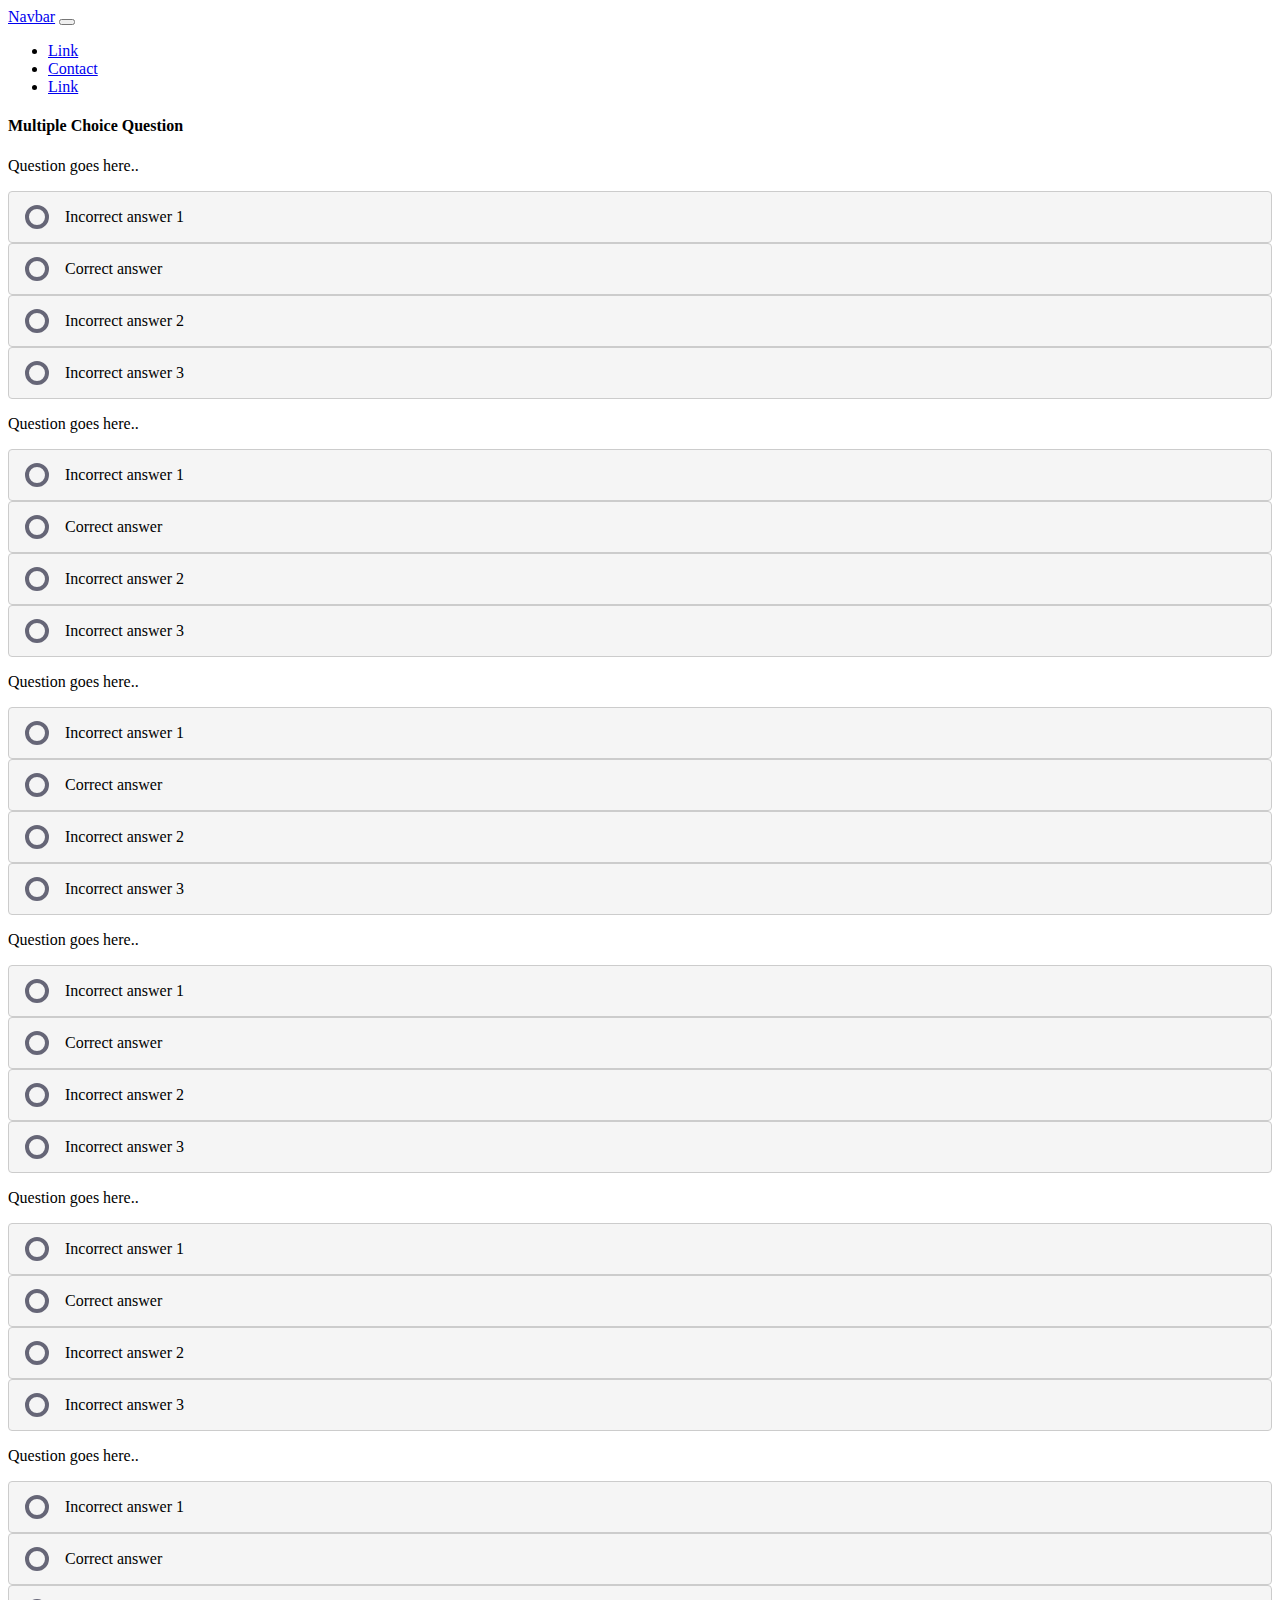
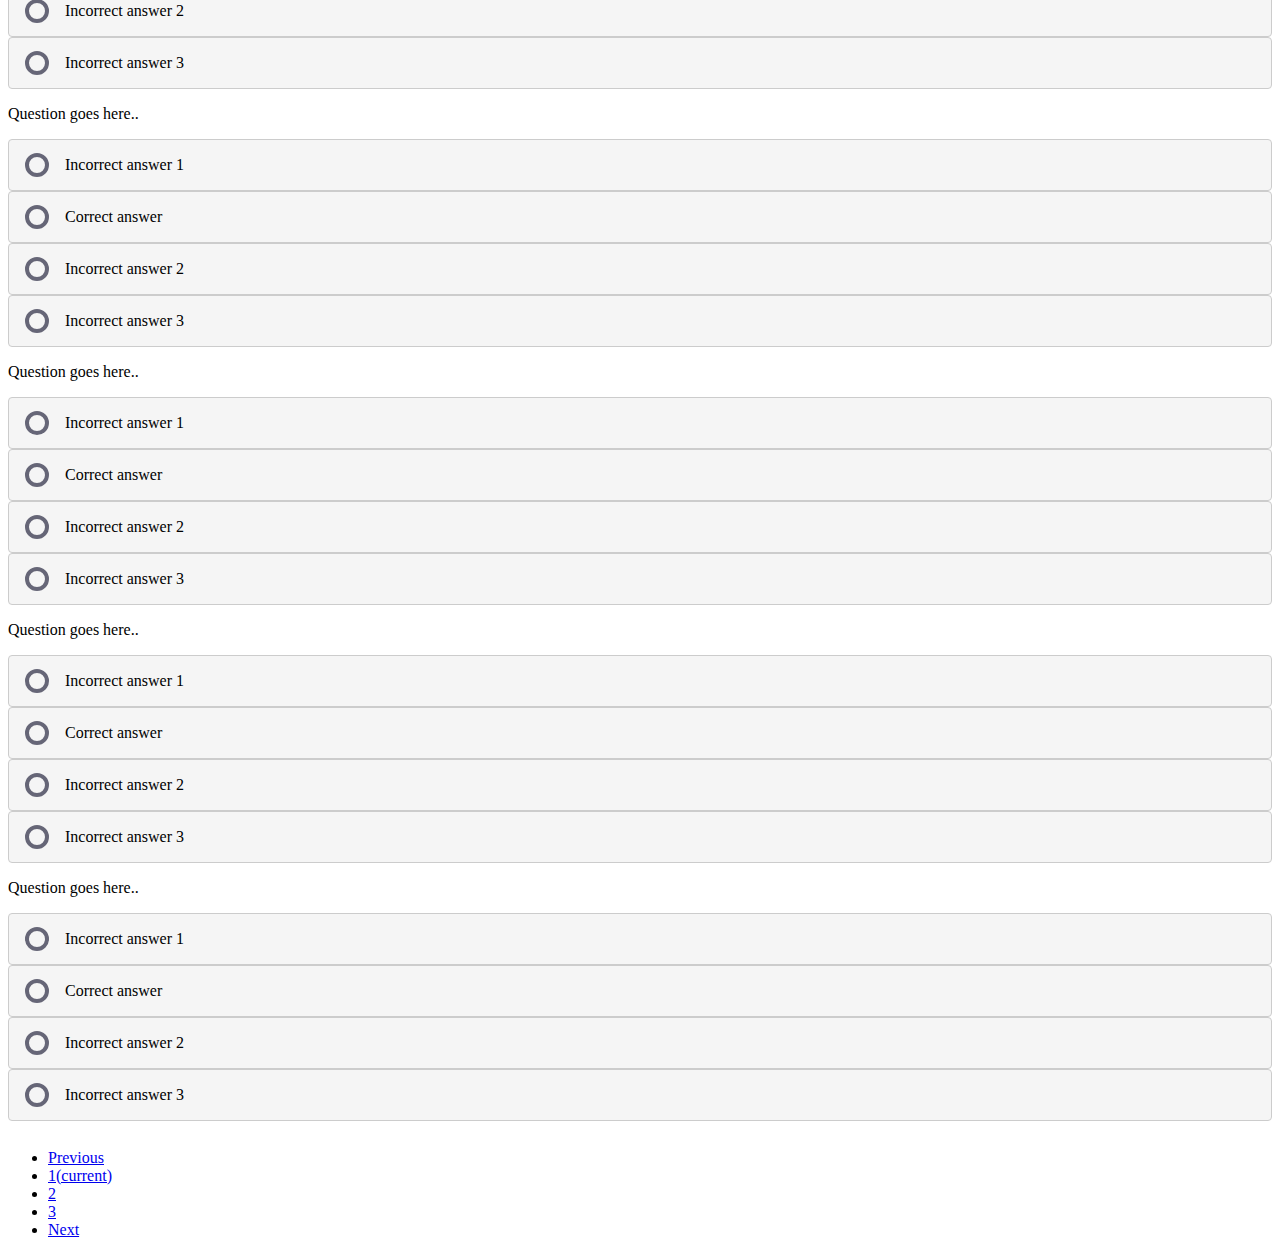
==== commit 7eb23339: "added contact page for contact form need to reference it also and make it active" ====
--- a/index.html
+++ b/index.html
@@ -8,8 +8,34 @@
     <link href="https://cdn.jsdelivr.net/npm/bootstrap@5.0.2/dist/css/bootstrap.min.css" rel="stylesheet" integrity="sha384-EVSTQN3/azprG1Anm3QDgpJLIm9Nao0Yz1ztcQTwFspd3yD65VohhpuuCOmLASjC" crossorigin="anonymous">
     <link href="/style.css" type="text/css" rel="stylesheet" href="/style.css">
 </head>
+<header>
+    <nav class="navbar navbar-expand-md bg-dark navbar-dark">
+        <!-- Brand -->
+        <a class="navbar-brand" href="#">Navbar</a>
+      
+        <!-- Toggler/collapsibe Button -->
+        <button class="navbar-toggler" type="button" data-toggle="collapse" data-target="#collapsibleNavbar">
+          <span class="navbar-toggler-icon"></span>
+        </button>
+      
+        <!-- Navbar links -->
+        <div class="collapse navbar-collapse" id="collapsibleNavbar">
+          <ul class="navbar-nav">
+            <li class="nav-item">
+              <a class="nav-link" href="#">Link</a>
+            </li>
+            <li class="nav-item">
+              <a class="nav-link" href="/contact.html">Contact</a>
+            </li>
+            <li class="nav-item">
+              <a class="nav-link" href="#">Link</a>
+            </li>
+          </ul>
+        </div>
+      </nav>
+</header>
 
-
+<body>
 <div class="container">
     <div class="row">
       <div class="col-xs-12">
@@ -19,14 +45,14 @@
           <p>Question goes here..</p>
   
           <label class="mcq-answer">
-            <input type="radio" name ="question1" id="answer1">
+            <input type="checkbox" name ="question1" id="answer1">
             <div class="highlight"></div>
             <div class="circle"></div>
             <p>Incorrect answer 1</p>
             <span class="feedback">Incorrect</span>
           </label>
           <label class="mcq-answer correct">
-            <input type="radio" name="question1" id="answer1">
+            <input type="checkbox" name="question1" id="answer1">
             <div class="highlight"></div>
             <div class="circle"></div>
             <p>Correct answer</p>
@@ -345,1029 +371,31 @@
             </label>
     
           </div>
-          <div class="mcq">
-            <p>Question goes here..</p>
-    
-            <label class="mcq-answer">
-              <input type="radio" name ="question1" id="answer1">
-              <div class="highlight"></div>
-              <div class="circle"></div>
-              <p>Incorrect answer 1</p>
-              <span class="feedback">Incorrect</span>
-            </label>
-            <label class="mcq-answer correct">
-              <input type="radio" name="question1" id="answer1">
-              <div class="highlight"></div>
-              <div class="circle"></div>
-              <p>Correct answer</p>
-              <span class="feedback">Correct</span>
-            </label>
-            <label class="mcq-answer">
-              <input type="radio" name="question1" id="answer1">
-              <div class="highlight"></div>
-              <div class="circle"></div>
-              <p>Incorrect answer 2</p>
-              <span class="feedback">Incorrect</span>
-            </label>
-            <label class="mcq-answer">
-              <input type="radio" name="question1" id="answer1">
-              <div class="highlight"></div>
-              <div class="circle"></div>
-              <p>Incorrect answer 3</p>
-              <span class="feedback">Incorrect</span>
-            </label>
-    
-          </div>
-          <div class="mcq">
-            <p>Question goes here..</p>
-    
-            <label class="mcq-answer">
-              <input type="radio" name ="question1" id="answer1">
-              <div class="highlight"></div>
-              <div class="circle"></div>
-              <p>Incorrect answer 1</p>
-              <span class="feedback">Incorrect</span>
-            </label>
-            <label class="mcq-answer correct">
-              <input type="radio" name="question1" id="answer1">
-              <div class="highlight"></div>
-              <div class="circle"></div>
-              <p>Correct answer</p>
-              <span class="feedback">Correct</span>
-            </label>
-            <label class="mcq-answer">
-              <input type="radio" name="question1" id="answer1">
-              <div class="highlight"></div>
-              <div class="circle"></div>
-              <p>Incorrect answer 2</p>
-              <span class="feedback">Incorrect</span>
-            </label>
-            <label class="mcq-answer">
-              <input type="radio" name="question1" id="answer1">
-              <div class="highlight"></div>
-              <div class="circle"></div>
-              <p>Incorrect answer 3</p>
-              <span class="feedback">Incorrect</span>
-            </label>
-    
-          </div>
-          <div class="mcq">
-            <p>Question goes here..</p>
-    
-            <label class="mcq-answer">
-              <input type="radio" name ="question1" id="answer1">
-              <div class="highlight"></div>
-              <div class="circle"></div>
-              <p>Incorrect answer 1</p>
-              <span class="feedback">Incorrect</span>
-            </label>
-            <label class="mcq-answer correct">
-              <input type="radio" name="question1" id="answer1">
-              <div class="highlight"></div>
-              <div class="circle"></div>
-              <p>Correct answer</p>
-              <span class="feedback">Correct</span>
-            </label>
-            <label class="mcq-answer">
-              <input type="radio" name="question1" id="answer1">
-              <div class="highlight"></div>
-              <div class="circle"></div>
-              <p>Incorrect answer 2</p>
-              <span class="feedback">Incorrect</span>
-            </label>
-            <label class="mcq-answer">
-              <input type="radio" name="question1" id="answer1">
-              <div class="highlight"></div>
-              <div class="circle"></div>
-              <p>Incorrect answer 3</p>
-              <span class="feedback">Incorrect</span>
-            </label>
-    
-          </div>
-          <div class="mcq">
-            <p>Question goes here..</p>
-    
-            <label class="mcq-answer">
-              <input type="radio" name ="question1" id="answer1">
-              <div class="highlight"></div>
-              <div class="circle"></div>
-              <p>Incorrect answer 1</p>
-              <span class="feedback">Incorrect</span>
-            </label>
-            <label class="mcq-answer correct">
-              <input type="radio" name="question1" id="answer1">
-              <div class="highlight"></div>
-              <div class="circle"></div>
-              <p>Correct answer</p>
-              <span class="feedback">Correct</span>
-            </label>
-            <label class="mcq-answer">
-              <input type="radio" name="question1" id="answer1">
-              <div class="highlight"></div>
-              <div class="circle"></div>
-              <p>Incorrect answer 2</p>
-              <span class="feedback">Incorrect</span>
-            </label>
-            <label class="mcq-answer">
-              <input type="radio" name="question1" id="answer1">
-              <div class="highlight"></div>
-              <div class="circle"></div>
-              <p>Incorrect answer 3</p>
-              <span class="feedback">Incorrect</span>
-            </label>
-    
-          </div>
-          <div class="mcq">
-            <p>Question goes here..</p>
-    
-            <label class="mcq-answer">
-              <input type="radio" name ="question1" id="answer1">
-              <div class="highlight"></div>
-              <div class="circle"></div>
-              <p>Incorrect answer 1</p>
-              <span class="feedback">Incorrect</span>
-            </label>
-            <label class="mcq-answer correct">
-              <input type="radio" name="question1" id="answer1">
-              <div class="highlight"></div>
-              <div class="circle"></div>
-              <p>Correct answer</p>
-              <span class="feedback">Correct</span>
-            </label>
-            <label class="mcq-answer">
-              <input type="radio" name="question1" id="answer1">
-              <div class="highlight"></div>
-              <div class="circle"></div>
-              <p>Incorrect answer 2</p>
-              <span class="feedback">Incorrect</span>
-            </label>
-            <label class="mcq-answer">
-              <input type="radio" name="question1" id="answer1">
-              <div class="highlight"></div>
-              <div class="circle"></div>
-              <p>Incorrect answer 3</p>
-              <span class="feedback">Incorrect</span>
-            </label>
-    
-          </div>
-          <div class="mcq">
-            <p>Question goes here..</p>
-    
-            <label class="mcq-answer">
-              <input type="radio" name ="question1" id="answer1">
-              <div class="highlight"></div>
-              <div class="circle"></div>
-              <p>Incorrect answer 1</p>
-              <span class="feedback">Incorrect</span>
-            </label>
-            <label class="mcq-answer correct">
-              <input type="radio" name="question1" id="answer1">
-              <div class="highlight"></div>
-              <div class="circle"></div>
-              <p>Correct answer</p>
-              <span class="feedback">Correct</span>
-            </label>
-            <label class="mcq-answer">
-              <input type="radio" name="question1" id="answer1">
-              <div class="highlight"></div>
-              <div class="circle"></div>
-              <p>Incorrect answer 2</p>
-              <span class="feedback">Incorrect</span>
-            </label>
-            <label class="mcq-answer">
-              <input type="radio" name="question1" id="answer1">
-              <div class="highlight"></div>
-              <div class="circle"></div>
-              <p>Incorrect answer 3</p>
-              <span class="feedback">Incorrect</span>
-            </label>
-    
-          </div>
-          <div class="mcq">
-            <p>Question goes here..</p>
-    
-            <label class="mcq-answer">
-              <input type="radio" name ="question1" id="answer1">
-              <div class="highlight"></div>
-              <div class="circle"></div>
-              <p>Incorrect answer 1</p>
-              <span class="feedback">Incorrect</span>
-            </label>
-            <label class="mcq-answer correct">
-              <input type="radio" name="question1" id="answer1">
-              <div class="highlight"></div>
-              <div class="circle"></div>
-              <p>Correct answer</p>
-              <span class="feedback">Correct</span>
-            </label>
-            <label class="mcq-answer">
-              <input type="radio" name="question1" id="answer1">
-              <div class="highlight"></div>
-              <div class="circle"></div>
-              <p>Incorrect answer 2</p>
-              <span class="feedback">Incorrect</span>
-            </label>
-            <label class="mcq-answer">
-              <input type="radio" name="question1" id="answer1">
-              <div class="highlight"></div>
-              <div class="circle"></div>
-              <p>Incorrect answer 3</p>
-              <span class="feedback">Incorrect</span>
-            </label>
-    
-          </div>
-          <div class="mcq">
-            <p>Question goes here..</p>
-    
-            <label class="mcq-answer">
-              <input type="radio" name ="question1" id="answer1">
-              <div class="highlight"></div>
-              <div class="circle"></div>
-              <p>Incorrect answer 1</p>
-              <span class="feedback">Incorrect</span>
-            </label>
-            <label class="mcq-answer correct">
-              <input type="radio" name="question1" id="answer1">
-              <div class="highlight"></div>
-              <div class="circle"></div>
-              <p>Correct answer</p>
-              <span class="feedback">Correct</span>
-            </label>
-            <label class="mcq-answer">
-              <input type="radio" name="question1" id="answer1">
-              <div class="highlight"></div>
-              <div class="circle"></div>
-              <p>Incorrect answer 2</p>
-              <span class="feedback">Incorrect</span>
-            </label>
-            <label class="mcq-answer">
-              <input type="radio" name="question1" id="answer1">
-              <div class="highlight"></div>
-              <div class="circle"></div>
-              <p>Incorrect answer 3</p>
-              <span class="feedback">Incorrect</span>
-            </label>
-    
-          </div>
-          <div class="mcq">
-            <p>Question goes here..</p>
-    
-            <label class="mcq-answer">
-              <input type="radio" name ="question1" id="answer1">
-              <div class="highlight"></div>
-              <div class="circle"></div>
-              <p>Incorrect answer 1</p>
-              <span class="feedback">Incorrect</span>
-            </label>
-            <label class="mcq-answer correct">
-              <input type="radio" name="question1" id="answer1">
-              <div class="highlight"></div>
-              <div class="circle"></div>
-              <p>Correct answer</p>
-              <span class="feedback">Correct</span>
-            </label>
-            <label class="mcq-answer">
-              <input type="radio" name="question1" id="answer1">
-              <div class="highlight"></div>
-              <div class="circle"></div>
-              <p>Incorrect answer 2</p>
-              <span class="feedback">Incorrect</span>
-            </label>
-            <label class="mcq-answer">
-              <input type="radio" name="question1" id="answer1">
-              <div class="highlight"></div>
-              <div class="circle"></div>
-              <p>Incorrect answer 3</p>
-              <span class="feedback">Incorrect</span>
-            </label>
-    
-          </div>
-          <div class="mcq">
-            <p>Question goes here..</p>
-    
-            <label class="mcq-answer">
-              <input type="radio" name ="question1" id="answer1">
-              <div class="highlight"></div>
-              <div class="circle"></div>
-              <p>Incorrect answer 1</p>
-              <span class="feedback">Incorrect</span>
-            </label>
-            <label class="mcq-answer correct">
-              <input type="radio" name="question1" id="answer1">
-              <div class="highlight"></div>
-              <div class="circle"></div>
-              <p>Correct answer</p>
-              <span class="feedback">Correct</span>
-            </label>
-            <label class="mcq-answer">
-              <input type="radio" name="question1" id="answer1">
-              <div class="highlight"></div>
-              <div class="circle"></div>
-              <p>Incorrect answer 2</p>
-              <span class="feedback">Incorrect</span>
-            </label>
-            <label class="mcq-answer">
-              <input type="radio" name="question1" id="answer1">
-              <div class="highlight"></div>
-              <div class="circle"></div>
-              <p>Incorrect answer 3</p>
-              <span class="feedback">Incorrect</span>
-            </label>
-    
-          </div>
-          <div class="mcq">
-            <p>Question goes here..</p>
-    
-            <label class="mcq-answer">
-              <input type="radio" name ="question1" id="answer1">
-              <div class="highlight"></div>
-              <div class="circle"></div>
-              <p>Incorrect answer 1</p>
-              <span class="feedback">Incorrect</span>
-            </label>
-            <label class="mcq-answer correct">
-              <input type="radio" name="question1" id="answer1">
-              <div class="highlight"></div>
-              <div class="circle"></div>
-              <p>Correct answer</p>
-              <span class="feedback">Correct</span>
-            </label>
-            <label class="mcq-answer">
-              <input type="radio" name="question1" id="answer1">
-              <div class="highlight"></div>
-              <div class="circle"></div>
-              <p>Incorrect answer 2</p>
-              <span class="feedback">Incorrect</span>
-            </label>
-            <label class="mcq-answer">
-              <input type="radio" name="question1" id="answer1">
-              <div class="highlight"></div>
-              <div class="circle"></div>
-              <p>Incorrect answer 3</p>
-              <span class="feedback">Incorrect</span>
-            </label>
-    
-          </div>
-        </div>
-        <div class="mcq">
-            <p>Question goes here..</p>
-    
-            <label class="mcq-answer">
-              <input type="radio" name ="question1" id="answer1">
-              <div class="highlight"></div>
-              <div class="circle"></div>
-              <p>Incorrect answer 1</p>
-              <span class="feedback">Incorrect</span>
-            </label>
-            <label class="mcq-answer correct">
-              <input type="radio" name="question1" id="answer1">
-              <div class="highlight"></div>
-              <div class="circle"></div>
-              <p>Correct answer</p>
-              <span class="feedback">Correct</span>
-            </label>
-            <label class="mcq-answer">
-              <input type="radio" name="question1" id="answer1">
-              <div class="highlight"></div>
-              <div class="circle"></div>
-              <p>Incorrect answer 2</p>
-              <span class="feedback">Incorrect</span>
-            </label>
-            <label class="mcq-answer">
-              <input type="radio" name="question1" id="answer1">
-              <div class="highlight"></div>
-              <div class="circle"></div>
-              <p>Incorrect answer 3</p>
-              <span class="feedback">Incorrect</span>
-            </label>
-    
-          </div>
-          <div class="mcq">
-            <p>Question goes here..</p>
-    
-            <label class="mcq-answer">
-              <input type="radio" name ="question1" id="answer1">
-              <div class="highlight"></div>
-              <div class="circle"></div>
-              <p>Incorrect answer 1</p>
-              <span class="feedback">Incorrect</span>
-            </label>
-            <label class="mcq-answer correct">
-              <input type="radio" name="question1" id="answer1">
-              <div class="highlight"></div>
-              <div class="circle"></div>
-              <p>Correct answer</p>
-              <span class="feedback">Correct</span>
-            </label>
-            <label class="mcq-answer">
-              <input type="radio" name="question1" id="answer1">
-              <div class="highlight"></div>
-              <div class="circle"></div>
-              <p>Incorrect answer 2</p>
-              <span class="feedback">Incorrect</span>
-            </label>
-            <label class="mcq-answer">
-              <input type="radio" name="question1" id="answer1">
-              <div class="highlight"></div>
-              <div class="circle"></div>
-              <p>Incorrect answer 3</p>
-              <span class="feedback">Incorrect</span>
-            </label>
-    
-          </div>
-          <div class="mcq">
-            <p>Question goes here..</p>
-    
-            <label class="mcq-answer">
-              <input type="radio" name ="question1" id="answer1">
-              <div class="highlight"></div>
-              <div class="circle"></div>
-              <p>Incorrect answer 1</p>
-              <span class="feedback">Incorrect</span>
-            </label>
-            <label class="mcq-answer correct">
-              <input type="radio" name="question1" id="answer1">
-              <div class="highlight"></div>
-              <div class="circle"></div>
-              <p>Correct answer</p>
-              <span class="feedback">Correct</span>
-            </label>
-            <label class="mcq-answer">
-              <input type="radio" name="question1" id="answer1">
-              <div class="highlight"></div>
-              <div class="circle"></div>
-              <p>Incorrect answer 2</p>
-              <span class="feedback">Incorrect</span>
-            </label>
-            <label class="mcq-answer">
-              <input type="radio" name="question1" id="answer1">
-              <div class="highlight"></div>
-              <div class="circle"></div>
-              <p>Incorrect answer 3</p>
-              <span class="feedback">Incorrect</span>
-            </label>
-    
-          </div>
-          <div class="mcq">
-            <p>Question goes here..</p>
-    
-            <label class="mcq-answer">
-              <input type="radio" name ="question1" id="answer1">
-              <div class="highlight"></div>
-              <div class="circle"></div>
-              <p>Incorrect answer 1</p>
-              <span class="feedback">Incorrect</span>
-            </label>
-            <label class="mcq-answer correct">
-              <input type="radio" name="question1" id="answer1">
-              <div class="highlight"></div>
-              <div class="circle"></div>
-              <p>Correct answer</p>
-              <span class="feedback">Correct</span>
-            </label>
-            <label class="mcq-answer">
-              <input type="radio" name="question1" id="answer1">
-              <div class="highlight"></div>
-              <div class="circle"></div>
-              <p>Incorrect answer 2</p>
-              <span class="feedback">Incorrect</span>
-            </label>
-            <label class="mcq-answer">
-              <input type="radio" name="question1" id="answer1">
-              <div class="highlight"></div>
-              <div class="circle"></div>
-              <p>Incorrect answer 3</p>
-              <span class="feedback">Incorrect</span>
-            </label>
-    
-          </div>
-          <div class="mcq">
-            <p>Question goes here..</p>
-    
-            <label class="mcq-answer">
-              <input type="radio" name ="question1" id="answer1">
-              <div class="highlight"></div>
-              <div class="circle"></div>
-              <p>Incorrect answer 1</p>
-              <span class="feedback">Incorrect</span>
-            </label>
-            <label class="mcq-answer correct">
-              <input type="radio" name="question1" id="answer1">
-              <div class="highlight"></div>
-              <div class="circle"></div>
-              <p>Correct answer</p>
-              <span class="feedback">Correct</span>
-            </label>
-            <label class="mcq-answer">
-              <input type="radio" name="question1" id="answer1">
-              <div class="highlight"></div>
-              <div class="circle"></div>
-              <p>Incorrect answer 2</p>
-              <span class="feedback">Incorrect</span>
-            </label>
-            <label class="mcq-answer">
-              <input type="radio" name="question1" id="answer1">
-              <div class="highlight"></div>
-              <div class="circle"></div>
-              <p>Incorrect answer 3</p>
-              <span class="feedback">Incorrect</span>
-            </label>
-    
-          </div>
-          <div class="mcq">
-            <p>Question goes here..</p>
-    
-            <label class="mcq-answer">
-              <input type="radio" name ="question1" id="answer1">
-              <div class="highlight"></div>
-              <div class="circle"></div>
-              <p>Incorrect answer 1</p>
-              <span class="feedback">Incorrect</span>
-            </label>
-            <label class="mcq-answer correct">
-              <input type="radio" name="question1" id="answer1">
-              <div class="highlight"></div>
-              <div class="circle"></div>
-              <p>Correct answer</p>
-              <span class="feedback">Correct</span>
-            </label>
-            <label class="mcq-answer">
-              <input type="radio" name="question1" id="answer1">
-              <div class="highlight"></div>
-              <div class="circle"></div>
-              <p>Incorrect answer 2</p>
-              <span class="feedback">Incorrect</span>
-            </label>
-            <label class="mcq-answer">
-              <input type="radio" name="question1" id="answer1">
-              <div class="highlight"></div>
-              <div class="circle"></div>
-              <p>Incorrect answer 3</p>
-              <span class="feedback">Incorrect</span>
-            </label>
-    
-          </div>
-          <div class="mcq">
-            <p>Question goes here..</p>
-    
-            <label class="mcq-answer">
-              <input type="radio" name ="question1" id="answer1">
-              <div class="highlight"></div>
-              <div class="circle"></div>
-              <p>Incorrect answer 1</p>
-              <span class="feedback">Incorrect</span>
-            </label>
-            <label class="mcq-answer correct">
-              <input type="radio" name="question1" id="answer1">
-              <div class="highlight"></div>
-              <div class="circle"></div>
-              <p>Correct answer</p>
-              <span class="feedback">Correct</span>
-            </label>
-            <label class="mcq-answer">
-              <input type="radio" name="question1" id="answer1">
-              <div class="highlight"></div>
-              <div class="circle"></div>
-              <p>Incorrect answer 2</p>
-              <span class="feedback">Incorrect</span>
-            </label>
-            <label class="mcq-answer">
-              <input type="radio" name="question1" id="answer1">
-              <div class="highlight"></div>
-              <div class="circle"></div>
-              <p>Incorrect answer 3</p>
-              <span class="feedback">Incorrect</span>
-            </label>
-    
-          </div>
-          <div class="mcq">
-            <p>Question goes here..</p>
-    
-            <label class="mcq-answer">
-              <input type="radio" name ="question1" id="answer1">
-              <div class="highlight"></div>
-              <div class="circle"></div>
-              <p>Incorrect answer 1</p>
-              <span class="feedback">Incorrect</span>
-            </label>
-            <label class="mcq-answer correct">
-              <input type="radio" name="question1" id="answer1">
-              <div class="highlight"></div>
-              <div class="circle"></div>
-              <p>Correct answer</p>
-              <span class="feedback">Correct</span>
-            </label>
-            <label class="mcq-answer">
-              <input type="radio" name="question1" id="answer1">
-              <div class="highlight"></div>
-              <div class="circle"></div>
-              <p>Incorrect answer 2</p>
-              <span class="feedback">Incorrect</span>
-            </label>
-            <label class="mcq-answer">
-              <input type="radio" name="question1" id="answer1">
-              <div class="highlight"></div>
-              <div class="circle"></div>
-              <p>Incorrect answer 3</p>
-              <span class="feedback">Incorrect</span>
-            </label>
-    
-          </div>
-          <div class="mcq">
-            <p>Question goes here..</p>
-    
-            <label class="mcq-answer">
-              <input type="radio" name ="question1" id="answer1">
-              <div class="highlight"></div>
-              <div class="circle"></div>
-              <p>Incorrect answer 1</p>
-              <span class="feedback">Incorrect</span>
-            </label>
-            <label class="mcq-answer correct">
-              <input type="radio" name="question1" id="answer1">
-              <div class="highlight"></div>
-              <div class="circle"></div>
-              <p>Correct answer</p>
-              <span class="feedback">Correct</span>
-            </label>
-            <label class="mcq-answer">
-              <input type="radio" name="question1" id="answer1">
-              <div class="highlight"></div>
-              <div class="circle"></div>
-              <p>Incorrect answer 2</p>
-              <span class="feedback">Incorrect</span>
-            </label>
-            <label class="mcq-answer">
-              <input type="radio" name="question1" id="answer1">
-              <div class="highlight"></div>
-              <div class="circle"></div>
-              <p>Incorrect answer 3</p>
-              <span class="feedback">Incorrect</span>
-            </label>
-    
-          </div>
-          <div class="mcq">
-            <p>Question goes here..</p>
-    
-            <label class="mcq-answer">
-              <input type="radio" name ="question1" id="answer1">
-              <div class="highlight"></div>
-              <div class="circle"></div>
-              <p>Incorrect answer 1</p>
-              <span class="feedback">Incorrect</span>
-            </label>
-            <label class="mcq-answer correct">
-              <input type="radio" name="question1" id="answer1">
-              <div class="highlight"></div>
-              <div class="circle"></div>
-              <p>Correct answer</p>
-              <span class="feedback">Correct</span>
-            </label>
-            <label class="mcq-answer">
-              <input type="radio" name="question1" id="answer1">
-              <div class="highlight"></div>
-              <div class="circle"></div>
-              <p>Incorrect answer 2</p>
-              <span class="feedback">Incorrect</span>
-            </label>
-            <label class="mcq-answer">
-              <input type="radio" name="question1" id="answer1">
-              <div class="highlight"></div>
-              <div class="circle"></div>
-              <p>Incorrect answer 3</p>
-              <span class="feedback">Incorrect</span>
-            </label>
-    
-          </div>
-          <div class="mcq">
-            <p>Question goes here..</p>
-    
-            <label class="mcq-answer">
-              <input type="radio" name ="question1" id="answer1">
-              <div class="highlight"></div>
-              <div class="circle"></div>
-              <p>Incorrect answer 1</p>
-              <span class="feedback">Incorrect</span>
-            </label>
-            <label class="mcq-answer correct">
-              <input type="radio" name="question1" id="answer1">
-              <div class="highlight"></div>
-              <div class="circle"></div>
-              <p>Correct answer</p>
-              <span class="feedback">Correct</span>
-            </label>
-            <label class="mcq-answer">
-              <input type="radio" name="question1" id="answer1">
-              <div class="highlight"></div>
-              <div class="circle"></div>
-              <p>Incorrect answer 2</p>
-              <span class="feedback">Incorrect</span>
-            </label>
-            <label class="mcq-answer">
-              <input type="radio" name="question1" id="answer1">
-              <div class="highlight"></div>
-              <div class="circle"></div>
-              <p>Incorrect answer 3</p>
-              <span class="feedback">Incorrect</span>
-            </label>
-    
-          </div>
-          <div class="mcq">
-            <p>Question goes here..</p>
-    
-            <label class="mcq-answer">
-              <input type="radio" name ="question1" id="answer1">
-              <div class="highlight"></div>
-              <div class="circle"></div>
-              <p>Incorrect answer 1</p>
-              <span class="feedback">Incorrect</span>
-            </label>
-            <label class="mcq-answer correct">
-              <input type="radio" name="question1" id="answer1">
-              <div class="highlight"></div>
-              <div class="circle"></div>
-              <p>Correct answer</p>
-              <span class="feedback">Correct</span>
-            </label>
-            <label class="mcq-answer">
-              <input type="radio" name="question1" id="answer1">
-              <div class="highlight"></div>
-              <div class="circle"></div>
-              <p>Incorrect answer 2</p>
-              <span class="feedback">Incorrect</span>
-            </label>
-            <label class="mcq-answer">
-              <input type="radio" name="question1" id="answer1">
-              <div class="highlight"></div>
-              <div class="circle"></div>
-              <p>Incorrect answer 3</p>
-              <span class="feedback">Incorrect</span>
-            </label>
-    
-          </div>
-          <div class="mcq">
-            <p>Question goes here..</p>
-    
-            <label class="mcq-answer">
-              <input type="radio" name ="question1" id="answer1">
-              <div class="highlight"></div>
-              <div class="circle"></div>
-              <p>Incorrect answer 1</p>
-              <span class="feedback">Incorrect</span>
-            </label>
-            <label class="mcq-answer correct">
-              <input type="radio" name="question1" id="answer1">
-              <div class="highlight"></div>
-              <div class="circle"></div>
-              <p>Correct answer</p>
-              <span class="feedback">Correct</span>
-            </label>
-            <label class="mcq-answer">
-              <input type="radio" name="question1" id="answer1">
-              <div class="highlight"></div>
-              <div class="circle"></div>
-              <p>Incorrect answer 2</p>
-              <span class="feedback">Incorrect</span>
-            </label>
-            <label class="mcq-answer">
-              <input type="radio" name="question1" id="answer1">
-              <div class="highlight"></div>
-              <div class="circle"></div>
-              <p>Incorrect answer 3</p>
-              <span class="feedback">Incorrect</span>
-            </label>
-    
-          </div>
-          <div class="mcq">
-            <p>Question goes here..</p>
-    
-            <label class="mcq-answer">
-              <input type="radio" name ="question1" id="answer1">
-              <div class="highlight"></div>
-              <div class="circle"></div>
-              <p>Incorrect answer 1</p>
-              <span class="feedback">Incorrect</span>
-            </label>
-            <label class="mcq-answer correct">
-              <input type="radio" name="question1" id="answer1">
-              <div class="highlight"></div>
-              <div class="circle"></div>
-              <p>Correct answer</p>
-              <span class="feedback">Correct</span>
-            </label>
-            <label class="mcq-answer">
-              <input type="radio" name="question1" id="answer1">
-              <div class="highlight"></div>
-              <div class="circle"></div>
-              <p>Incorrect answer 2</p>
-              <span class="feedback">Incorrect</span>
-            </label>
-            <label class="mcq-answer">
-              <input type="radio" name="question1" id="answer1">
-              <div class="highlight"></div>
-              <div class="circle"></div>
-              <p>Incorrect answer 3</p>
-              <span class="feedback">Incorrect</span>
-            </label>
-    
-          </div>
-          <div class="mcq">
-            <p>Question goes here..</p>
-    
-            <label class="mcq-answer">
-              <input type="radio" name ="question1" id="answer1">
-              <div class="highlight"></div>
-              <div class="circle"></div>
-              <p>Incorrect answer 1</p>
-              <span class="feedback">Incorrect</span>
-            </label>
-            <label class="mcq-answer correct">
-              <input type="radio" name="question1" id="answer1">
-              <div class="highlight"></div>
-              <div class="circle"></div>
-              <p>Correct answer</p>
-              <span class="feedback">Correct</span>
-            </label>
-            <label class="mcq-answer">
-              <input type="radio" name="question1" id="answer1">
-              <div class="highlight"></div>
-              <div class="circle"></div>
-              <p>Incorrect answer 2</p>
-              <span class="feedback">Incorrect</span>
-            </label>
-            <label class="mcq-answer">
-              <input type="radio" name="question1" id="answer1">
-              <div class="highlight"></div>
-              <div class="circle"></div>
-              <p>Incorrect answer 3</p>
-              <span class="feedback">Incorrect</span>
-            </label>
-    
-          </div>
-          <div class="mcq">
-            <p>Question goes here..</p>
-    
-            <label class="mcq-answer">
-              <input type="radio" name ="question1" id="answer1">
-              <div class="highlight"></div>
-              <div class="circle"></div>
-              <p>Incorrect answer 1</p>
-              <span class="feedback">Incorrect</span>
-            </label>
-            <label class="mcq-answer correct">
-              <input type="radio" name="question1" id="answer1">
-              <div class="highlight"></div>
-              <div class="circle"></div>
-              <p>Correct answer</p>
-              <span class="feedback">Correct</span>
-            </label>
-            <label class="mcq-answer">
-              <input type="radio" name="question1" id="answer1">
-              <div class="highlight"></div>
-              <div class="circle"></div>
-              <p>Incorrect answer 2</p>
-              <span class="feedback">Incorrect</span>
-            </label>
-            <label class="mcq-answer">
-              <input type="radio" name="question1" id="answer1">
-              <div class="highlight"></div>
-              <div class="circle"></div>
-              <p>Incorrect answer 3</p>
-              <span class="feedback">Incorrect</span>
-            </label>
-    
-          </div>
-          <div class="mcq">
-            <p>Question goes here..</p>
-    
-            <label class="mcq-answer">
-              <input type="radio" name ="question1" id="answer1">
-              <div class="highlight"></div>
-              <div class="circle"></div>
-              <p>Incorrect answer 1</p>
-              <span class="feedback">Incorrect</span>
-            </label>
-            <label class="mcq-answer correct">
-              <input type="radio" name="question1" id="answer1">
-              <div class="highlight"></div>
-              <div class="circle"></div>
-              <p>Correct answer</p>
-              <span class="feedback">Correct</span>
-            </label>
-            <label class="mcq-answer">
-              <input type="radio" name="question1" id="answer1">
-              <div class="highlight"></div>
-              <div class="circle"></div>
-              <p>Incorrect answer 2</p>
-              <span class="feedback">Incorrect</span>
-            </label>
-            <label class="mcq-answer">
-              <input type="radio" name="question1" id="answer1">
-              <div class="highlight"></div>
-              <div class="circle"></div>
-              <p>Incorrect answer 3</p>
-              <span class="feedback">Incorrect</span>
-            </label>
-    
-          </div>
-          <div class="mcq">
-            <p>Question goes here..</p>
-    
-            <label class="mcq-answer">
-              <input type="radio" name ="question1" id="answer1">
-              <div class="highlight"></div>
-              <div class="circle"></div>
-              <p>Incorrect answer 1</p>
-              <span class="feedback">Incorrect</span>
-            </label>
-            <label class="mcq-answer correct">
-              <input type="radio" name="question1" id="answer1">
-              <div class="highlight"></div>
-              <div class="circle"></div>
-              <p>Correct answer</p>
-              <span class="feedback">Correct</span>
-            </label>
-            <label class="mcq-answer">
-              <input type="radio" name="question1" id="answer1">
-              <div class="highlight"></div>
-              <div class="circle"></div>
-              <p>Incorrect answer 2</p>
-              <span class="feedback">Incorrect</span>
-            </label>
-            <label class="mcq-answer">
-              <input type="radio" name="question1" id="answer1">
-              <div class="highlight"></div>
-              <div class="circle"></div>
-              <p>Incorrect answer 3</p>
-              <span class="feedback">Incorrect</span>
-            </label>
-    
-          </div>
-          <div class="mcq">
-            <p>Question goes here..</p>
-    
-            <label class="mcq-answer">
-              <input type="radio" name ="question1" id="answer1">
-              <div class="highlight"></div>
-              <div class="circle"></div>
-              <p>Incorrect answer 1</p>
-              <span class="feedback">Incorrect</span>
-            </label>
-            <label class="mcq-answer correct">
-              <input type="radio" name="question1" id="answer1">
-              <div class="highlight"></div>
-              <div class="circle"></div>
-              <p>Correct answer</p>
-              <span class="feedback">Correct</span>
-            </label>
-            <label class="mcq-answer">
-              <input type="radio" name="question1" id="answer1">
-              <div class="highlight"></div>
-              <div class="circle"></div>
-              <p>Incorrect answer 2</p>
-              <span class="feedback">Incorrect</span>
-            </label>
-            <label class="mcq-answer">
-              <input type="radio" name="question1" id="answer1">
-              <div class="highlight"></div>
-              <div class="circle"></div>
-              <p>Incorrect answer 3</p>
-              <span class="feedback">Incorrect</span>
-            </label>
-          </div>
-          <div class="mcq">
-            <p>Question goes here..</p>
-    
-            <label class="mcq-answer">
-              <input type="radio" name ="question1" id="answer1">
-              <div class="highlight"></div>
-              <div class="circle"></div>
-              <p>Incorrect answer 1</p>
-              <span class="feedback">Incorrect</span>
-            </label>
-            <label class="mcq-answer correct">
-              <input type="radio" name="question1" id="answer1">
-              <div class="highlight"></div>
-              <div class="circle"></div>
-              <p>Correct answer</p>
-              <span class="feedback">Correct</span>
-            </label>
-            <label class="mcq-answer">
-              <input type="radio" name="question1" id="answer1">
-              <div class="highlight"></div>
-              <div class="circle"></div>
-              <p>Incorrect answer 2</p>
-              <span class="feedback">Incorrect</span>
-            </label>
-            <label class="mcq-answer">
-              <input type="radio" name="question1" id="answer1">
-              <div class="highlight"></div>
-              <div class="circle"></div>
-              <p>Incorrect answer 3</p>
-              <span class="feedback">Incorrect</span>
-            </label>
-          </div>
         <!-- MCQ visible demo ends here -->
       </div>
     </div>
-  </div>+  </div>
+  <nav aria-label="...">
+    <ul class="pagination">
+      <li class="page-item">
+        <a class="page-link" href="#" tabindex="-1">Previous</a>
+      </li>
+      <li class="page-item active"><a class="page-link" href="#">1<span class="sr-only">(current)</span></a></li>
+      <li class="page-item">
+        <a class="page-link" href="#">2</a>
+      </li>
+      <li class="page-item"><a class="page-link" href="#">3</a></li>
+      <li class="page-item">
+        <a class="page-link" href="#">Next</a>
+      </li>
+    </ul>
+  </nav>
+
+
+
+
+  <script src="https://code.jquery.com/jquery-3.3.1.slim.min.js" integrity="sha384-q8i/X+965DzO0rT7abK41JStQIAqVgRVzpbzo5smXKp4YfRvH+8abtTE1Pi6jizo" crossorigin="anonymous"></script>
+  <script src="https://cdnjs.cloudflare.com/ajax/libs/popper.js/1.14.3/umd/popper.min.js" integrity="sha384-ZMP7rVo3mIykV+2+9J3UJ46jBk0WLaUAdn689aCwoqbBJiSnjAK/l8WvCWPIPm49" crossorigin="anonymous"></script>
+  <script src="https://stackpath.bootstrapcdn.com/bootstrap/4.1.3/js/bootstrap.min.js" integrity="sha384-ChfqqxuZUCnJSK3+MXmPNIyE6ZbWh2IMqE241rYiqJxyMiZ6OW/JmZQ5stwEULTy" crossorigin="anonymous"></script>
+</body>
+</html>--- a/style.css
+++ b/style.css
@@ -95,4 +95,8 @@
     -webkit-animation-fill-mode: forwards;
             animation-fill-mode: forwards;
   }
-  +
+  .pagination {
+    justify-content: center;
+    padding-top: 12px;
+  }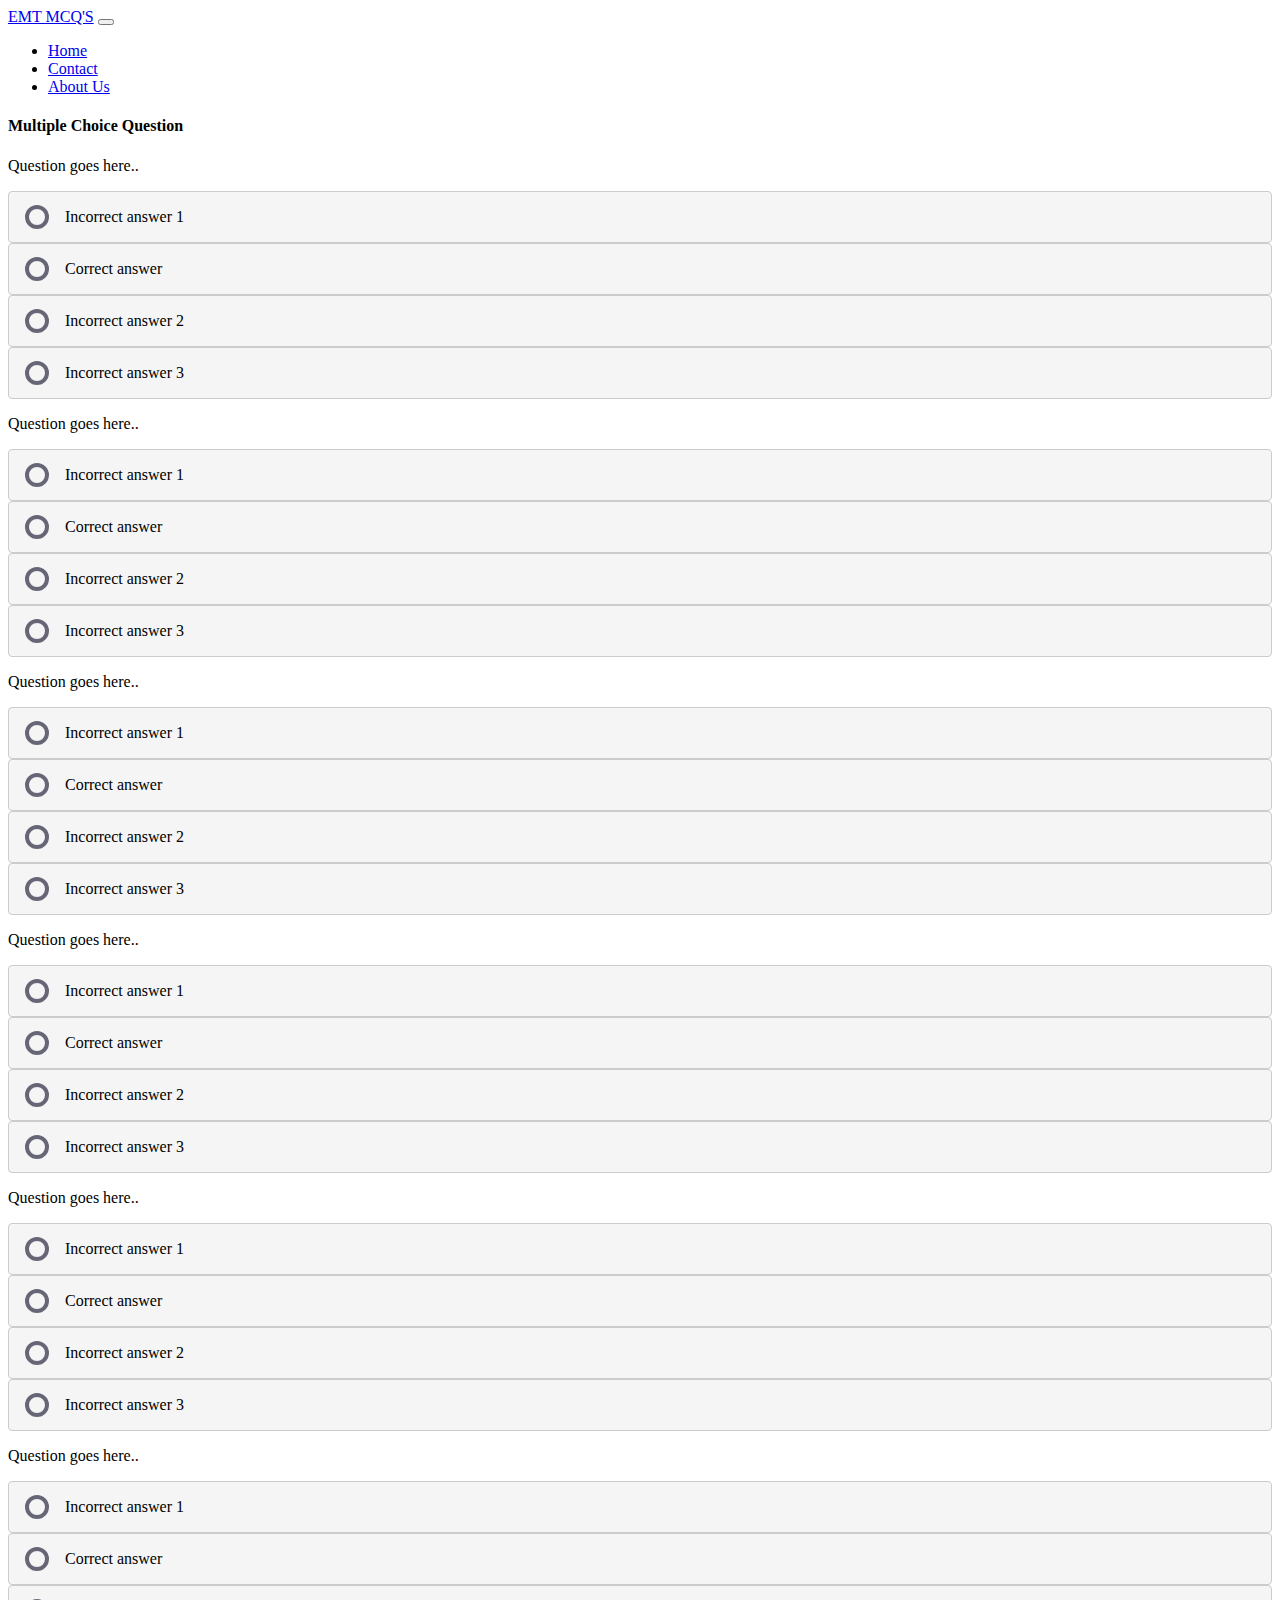
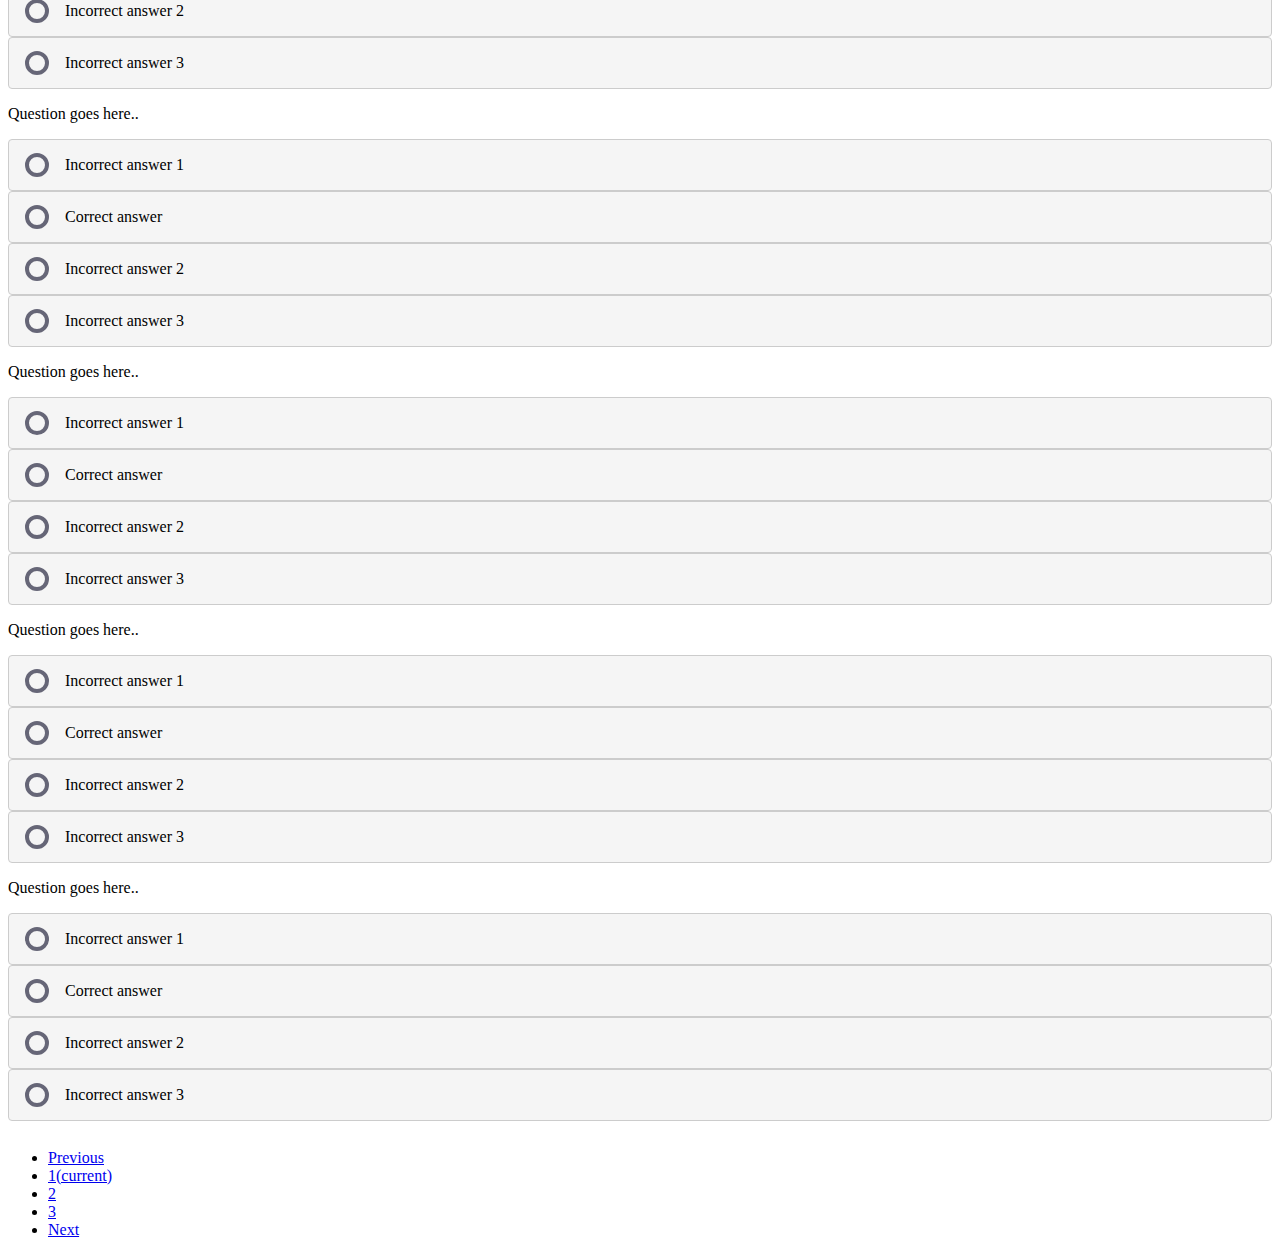
==== commit e75399de: "added about us section and page and css page" ====
--- a/index.html
+++ b/index.html
@@ -9,31 +9,31 @@
     <link href="/style.css" type="text/css" rel="stylesheet" href="/style.css">
 </head>
 <header>
-    <nav class="navbar navbar-expand-md bg-dark navbar-dark">
-        <!-- Brand -->
-        <a class="navbar-brand" href="#">Navbar</a>
-      
-        <!-- Toggler/collapsibe Button -->
-        <button class="navbar-toggler" type="button" data-toggle="collapse" data-target="#collapsibleNavbar">
-          <span class="navbar-toggler-icon"></span>
-        </button>
-      
-        <!-- Navbar links -->
-        <div class="collapse navbar-collapse" id="collapsibleNavbar">
-          <ul class="navbar-nav">
-            <li class="nav-item">
-              <a class="nav-link" href="#">Link</a>
-            </li>
-            <li class="nav-item">
-              <a class="nav-link" href="/contact.html">Contact</a>
-            </li>
-            <li class="nav-item">
-              <a class="nav-link" href="#">Link</a>
-            </li>
-          </ul>
-        </div>
-      </nav>
-</header>
+        <nav class="navbar navbar-expand-md bg-dark navbar-dark">
+            <!-- Brand -->
+            <a class="navbar-brand" href="#">EMT MCQ'S</a>
+          
+            <!-- Toggler/collapsibe Button -->
+            <button class="navbar-toggler" type="button" data-toggle="collapse" data-target="#collapsibleNavbar">
+              <span class="navbar-toggler-icon"></span>
+            </button>
+          
+            <!-- Navbar links -->
+            <div class="collapse navbar-collapse" id="collapsibleNavbar">
+              <ul class="navbar-nav">
+                <li class="nav-item">
+                  <a class="nav-link" href="/index.html">Home</a>
+                </li>
+                <li class="nav-item">
+                  <a class="nav-link" href="/contact.html">Contact</a>
+                </li>
+                <li class="nav-item">
+                  <a class="nav-link" href="/about.html">About Us</a>
+                </li>
+              </ul>
+            </div>
+          </nav>
+    </header>
 
 <body>
 <div class="container">
--- a/style.css
+++ b/style.css
@@ -99,4 +99,110 @@
   .pagination {
     justify-content: center;
     padding-top: 12px;
-  }+  }
+
+
+
+
+
+
+  .aboutus-section {
+    padding: 90px 0;
+}
+.aboutus-title {
+    font-size: 30px;
+    letter-spacing: 0;
+    line-height: 32px;
+    margin: 0 0 39px;
+    padding: 0 0 11px;
+    position: relative;
+    text-transform: uppercase;
+    color: #000;
+}
+.aboutus-title::after {
+    background: #fdb801 none repeat scroll 0 0;
+    bottom: 0;
+    content: "";
+    height: 2px;
+    left: 0;
+    position: absolute;
+    width: 54px;
+}
+.aboutus-text {
+    color: #606060;
+    font-size: 13px;
+    line-height: 22px;
+    margin: 0 0 35px;
+}
+
+a:hover, a:active {
+    color: #ffb901;
+    text-decoration: none;
+    outline: 0;
+}
+.aboutus-more {
+    border: 1px solid #fdb801;
+    border-radius: 25px;
+    color: #fdb801;
+    display: inline-block;
+    font-size: 14px;
+    font-weight: 700;
+    letter-spacing: 0;
+    padding: 7px 20px;
+    text-transform: uppercase;
+}
+.feature .feature-box .iconset {
+    background: #fff none repeat scroll 0 0;
+    float: left;
+    position: relative;
+    width: 18%;
+}
+.feature .feature-box .iconset::after {
+    background: #fdb801 none repeat scroll 0 0;
+    content: "";
+    height: 150%;
+    left: 43%;
+    position: absolute;
+    top: 100%;
+    width: 1px;
+}
+
+.feature .feature-box .feature-content h4 {
+    color: #0f0f0f;
+    font-size: 18px;
+    letter-spacing: 0;
+    line-height: 22px;
+    margin: 0 0 5px;
+}
+
+
+.feature .feature-box .feature-content {
+    float: left;
+    padding-left: 28px;
+    width: 78%;
+}
+.feature .feature-box .feature-content h4 {
+    color: #0f0f0f;
+    font-size: 18px;
+    letter-spacing: 0;
+    line-height: 22px;
+    margin: 0 0 5px;
+}
+.feature .feature-box .feature-content p {
+    color: #606060;
+    font-size: 13px;
+    line-height: 22px;
+}
+.icon {
+    color : #f4b841;
+    padding:0px;
+    font-size:40px;
+    border: 1px solid #fdb801;
+    border-radius: 100px;
+    color: #fdb801;
+    font-size: 28px;
+    height: 70px;
+    line-height: 70px;
+    text-align: center;
+    width: 70px;
+}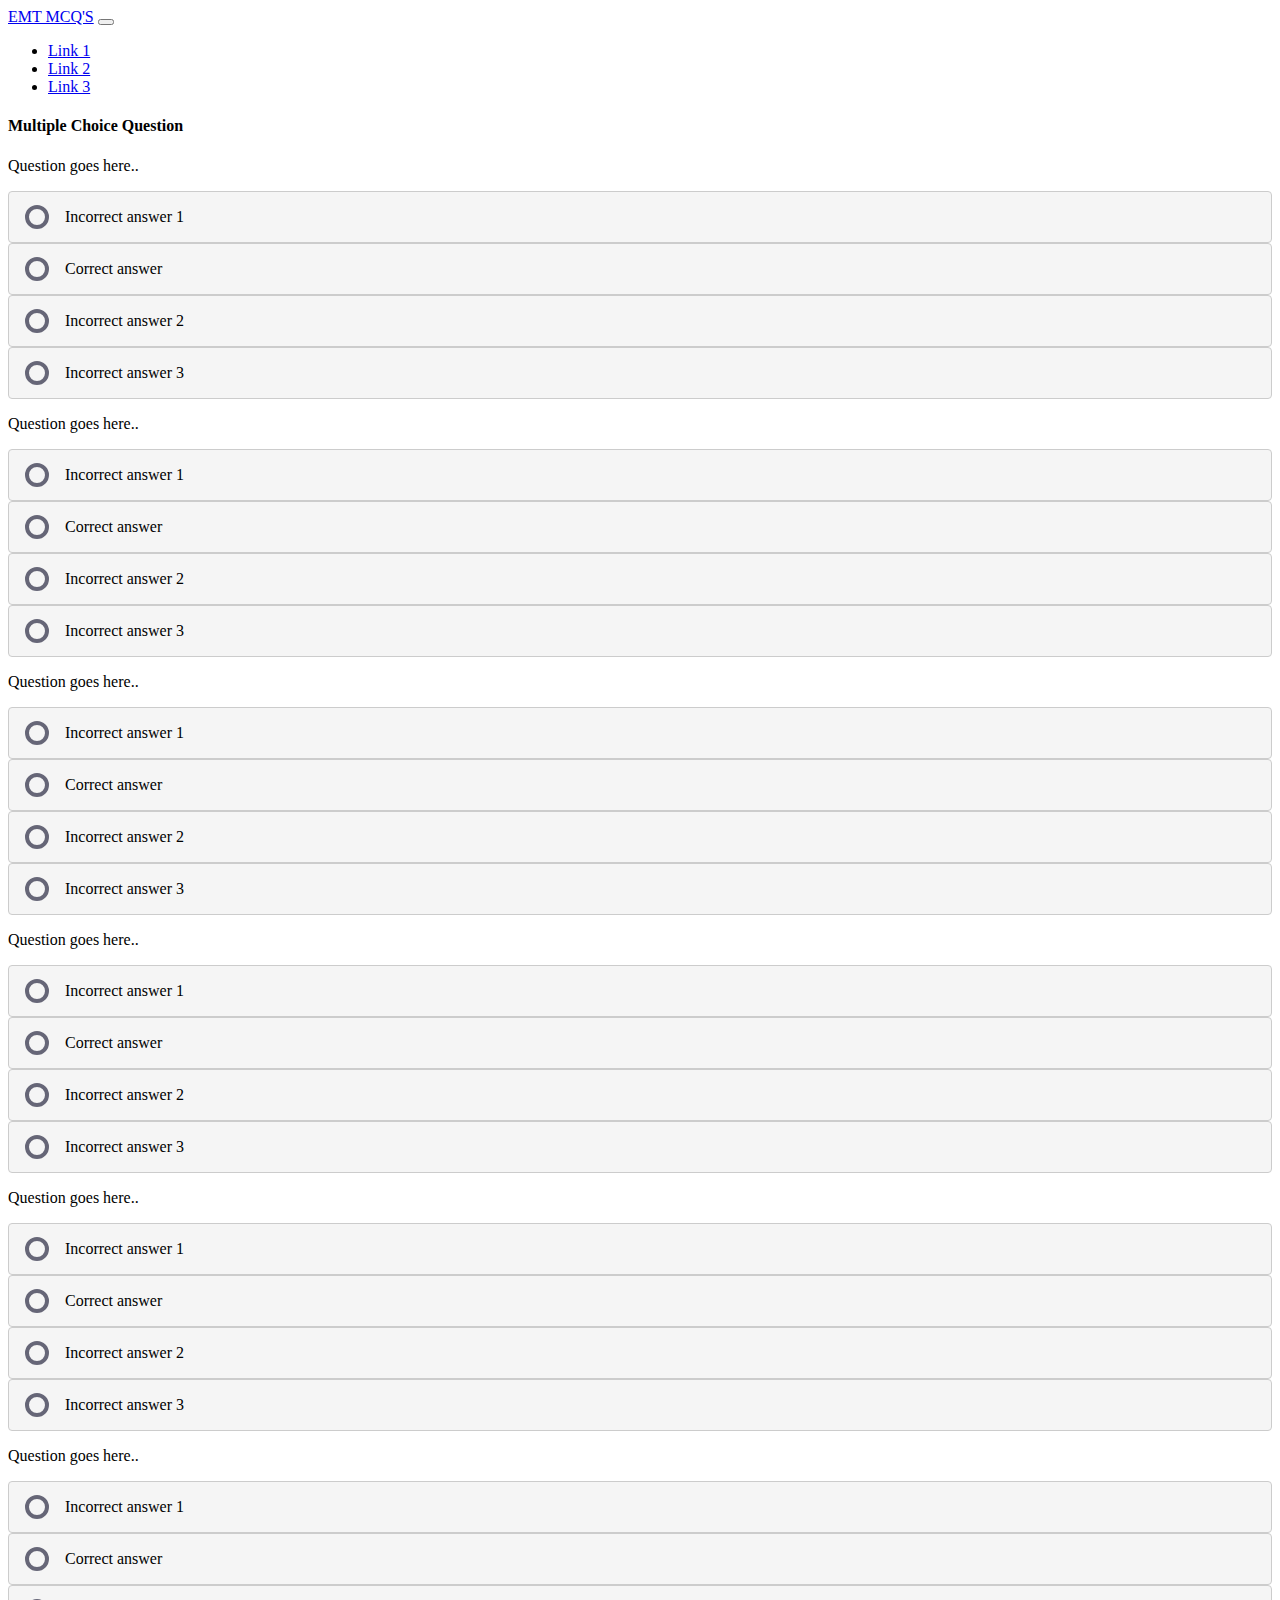
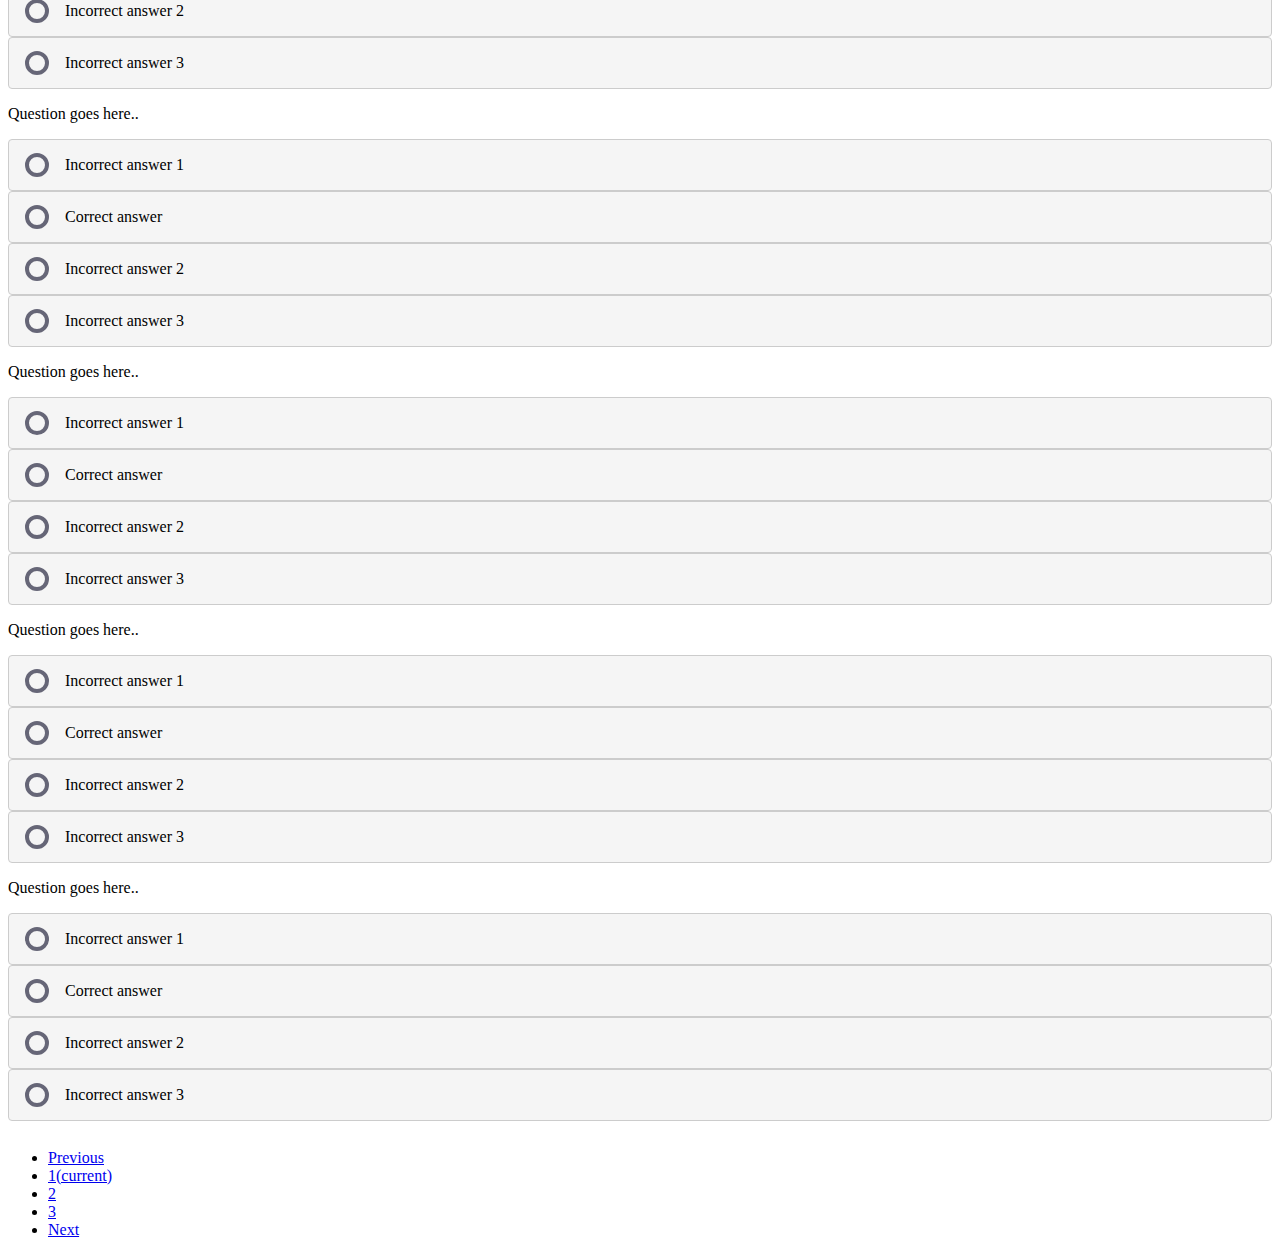
==== commit 0acf9ba5: "added contact page and about us and also fixed navbar issues" ====
--- a/index.html
+++ b/index.html
@@ -2,7 +2,7 @@
 <head>
     <meta charset="utf-8">
     <meta name="viewport" content="width=device-width, initial-scale=1.0">
-    <title>Paramedic & EMT study assiatance</title>
+    <title>EMT study assiatance</title>
     <link rel="stylesheet" href="https://use.fontawesome.com/releases/v5.6.1/css/all.css"
 		integrity="sha384-gfdkjb5BdAXd+lj+gudLWI+BXq4IuLW5IT+brZEZsLFm++aCMlF1V92rMkPaX4PP" crossorigin="anonymous">
     <link href="https://cdn.jsdelivr.net/npm/bootstrap@5.0.2/dist/css/bootstrap.min.css" rel="stylesheet" integrity="sha384-EVSTQN3/azprG1Anm3QDgpJLIm9Nao0Yz1ztcQTwFspd3yD65VohhpuuCOmLASjC" crossorigin="anonymous">
@@ -11,7 +11,7 @@
 <header>
         <nav class="navbar navbar-expand-md bg-dark navbar-dark">
             <!-- Brand -->
-            <a class="navbar-brand" href="#">EMT MCQ'S</a>
+            <a class="navbar-brand" href="index.html">EMT MCQ'S</a>
           
             <!-- Toggler/collapsibe Button -->
             <button class="navbar-toggler" type="button" data-toggle="collapse" data-target="#collapsibleNavbar">
@@ -22,13 +22,13 @@
             <div class="collapse navbar-collapse" id="collapsibleNavbar">
               <ul class="navbar-nav">
                 <li class="nav-item">
-                  <a class="nav-link" href="/index.html">Home</a>
+                  <a class="nav-link" href="index.html">Link 1</a>
                 </li>
                 <li class="nav-item">
-                  <a class="nav-link" href="/contact.html">Contact</a>
+                  <a class="nav-link" href="contact.html">Link 2</a>
                 </li>
                 <li class="nav-item">
-                  <a class="nav-link" href="/about.html">About Us</a>
+                  <a class="nav-link" href="about.html">Link 3</a>
                 </li>
               </ul>
             </div>
--- a/style.css
+++ b/style.css
@@ -100,11 +100,6 @@
     justify-content: center;
     padding-top: 12px;
   }
-
-
-
-
-
 
   .aboutus-section {
     padding: 90px 0;
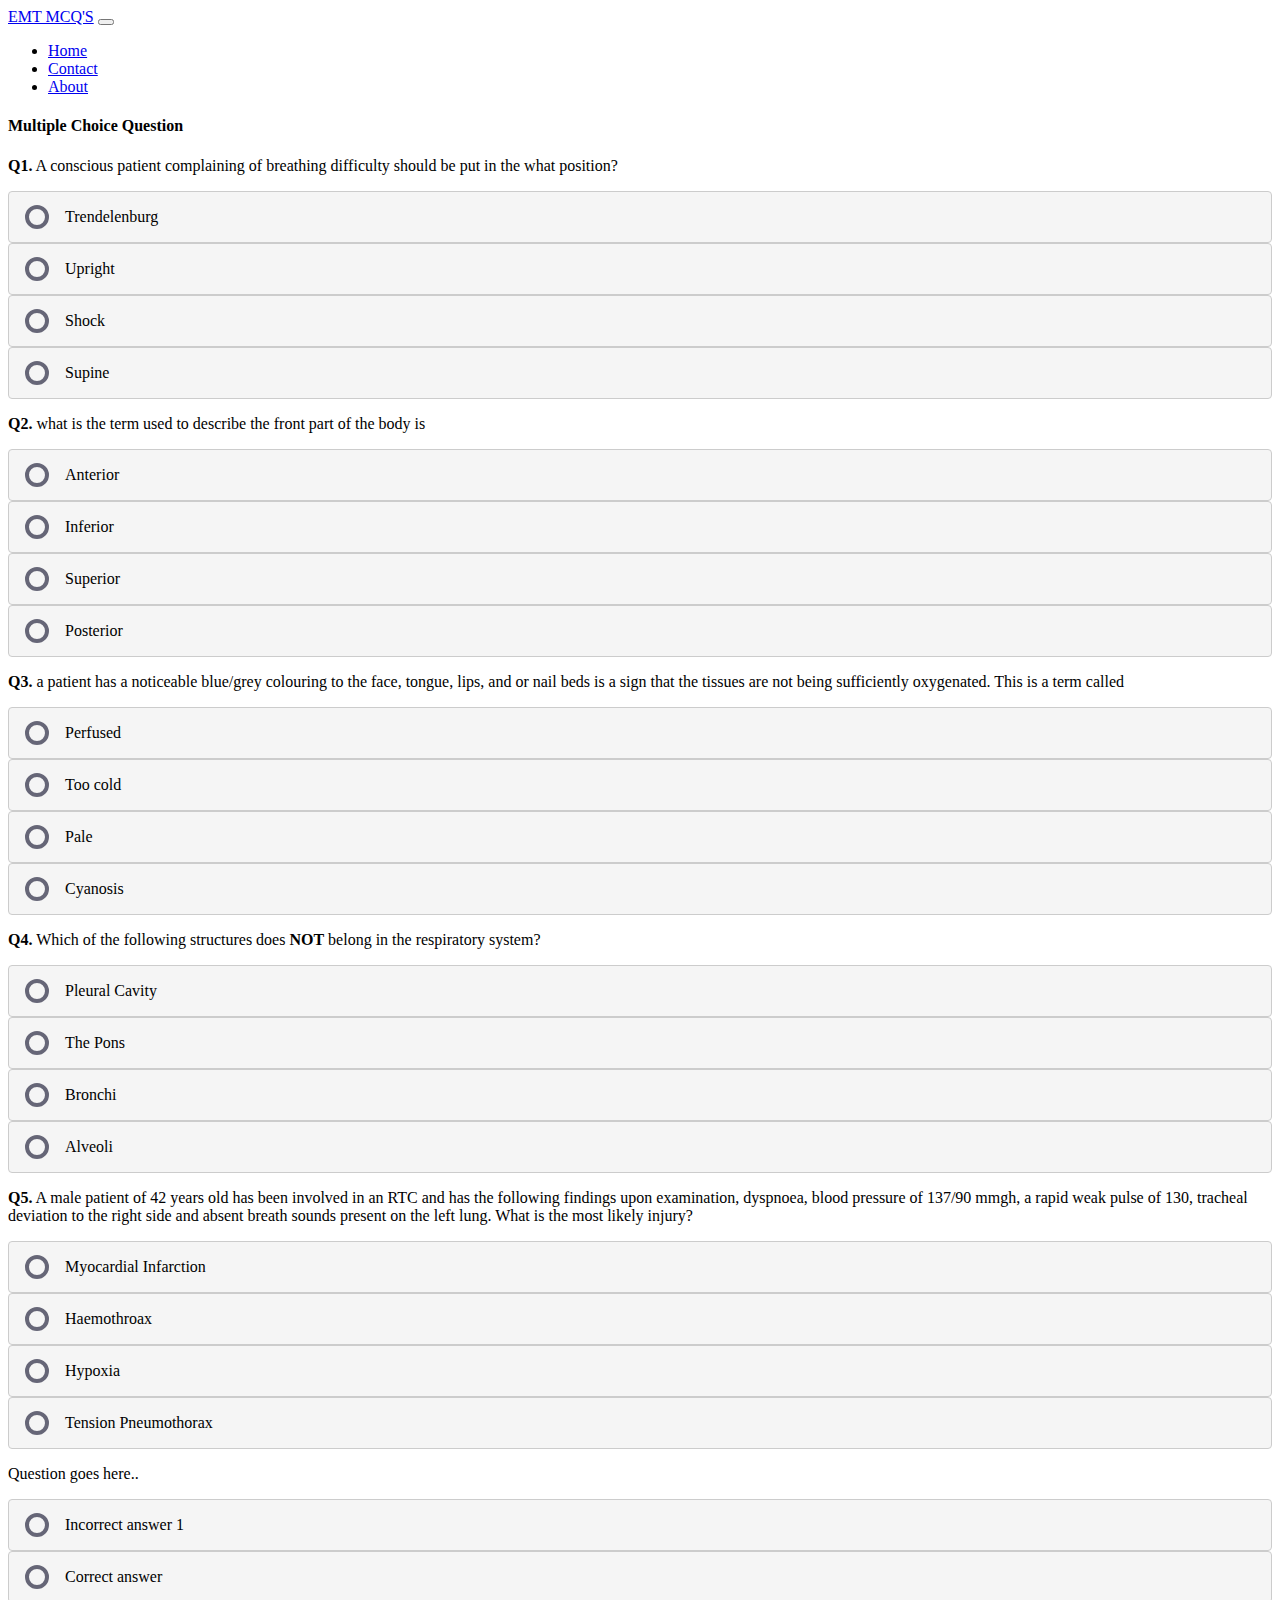
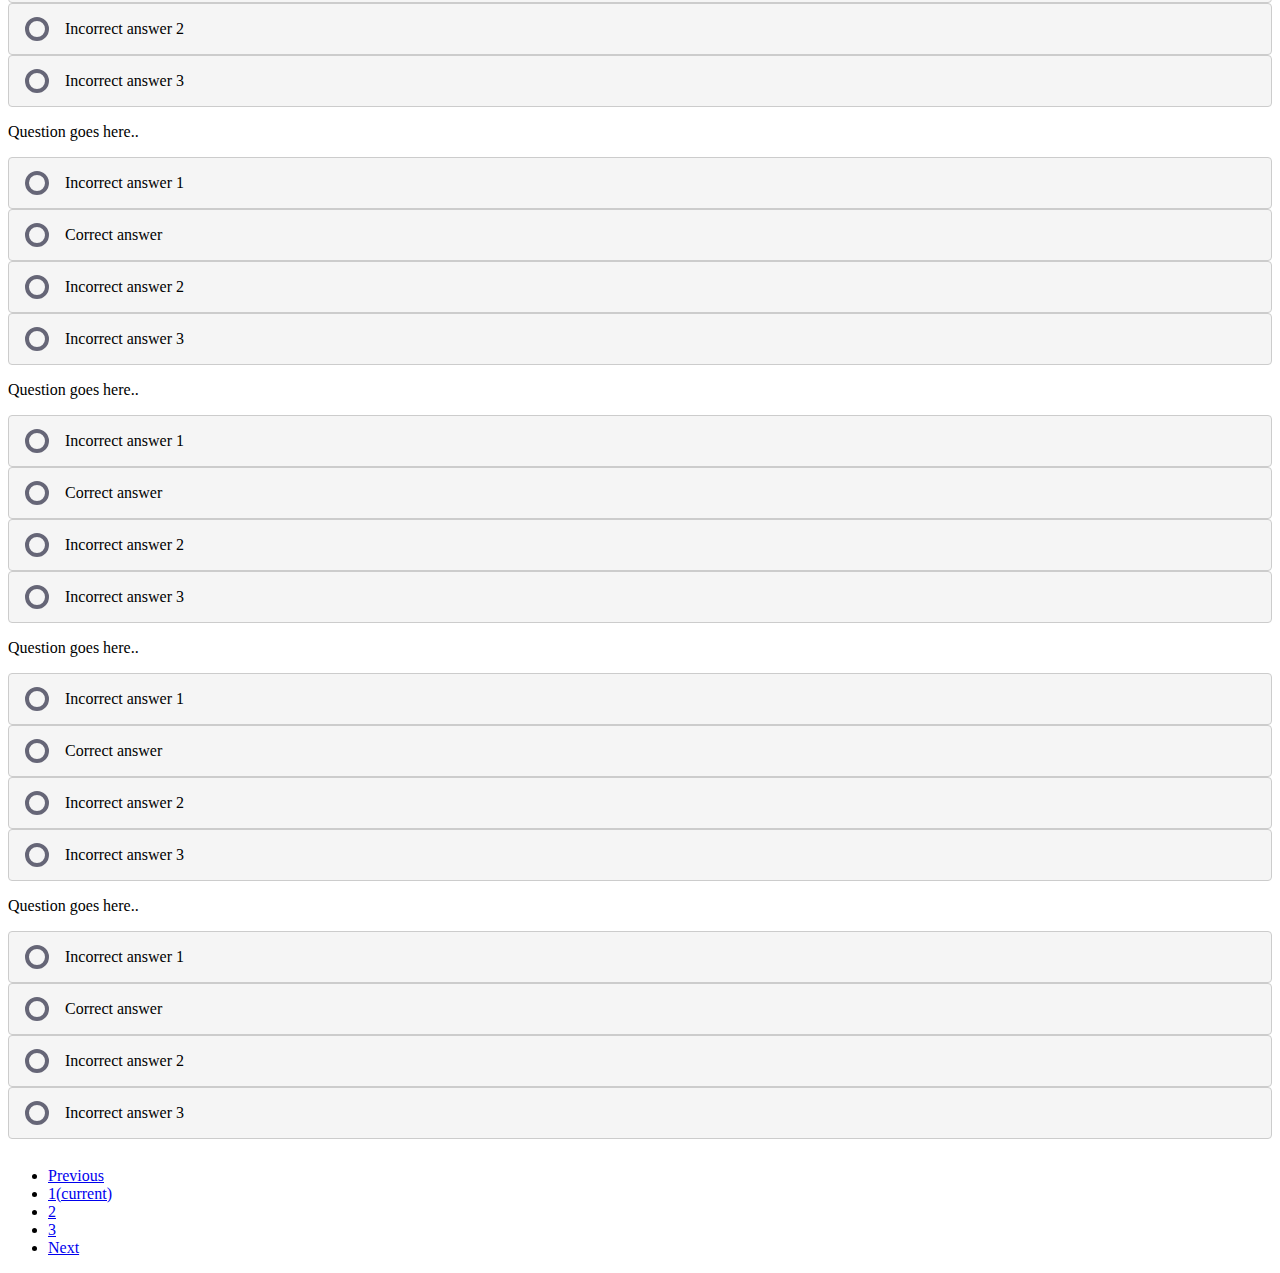
==== commit 649e453e: "added questions and answers to first page" ====
--- a/index.html
+++ b/index.html
@@ -6,7 +6,7 @@
     <link rel="stylesheet" href="https://use.fontawesome.com/releases/v5.6.1/css/all.css"
 		integrity="sha384-gfdkjb5BdAXd+lj+gudLWI+BXq4IuLW5IT+brZEZsLFm++aCMlF1V92rMkPaX4PP" crossorigin="anonymous">
     <link href="https://cdn.jsdelivr.net/npm/bootstrap@5.0.2/dist/css/bootstrap.min.css" rel="stylesheet" integrity="sha384-EVSTQN3/azprG1Anm3QDgpJLIm9Nao0Yz1ztcQTwFspd3yD65VohhpuuCOmLASjC" crossorigin="anonymous">
-    <link href="/style.css" type="text/css" rel="stylesheet" href="/style.css">
+    <link href="/assets/style.css" type="text/css" rel="stylesheet" href="/assets/style.css">
 </head>
 <header>
         <nav class="navbar navbar-expand-md bg-dark navbar-dark">
@@ -22,13 +22,13 @@
             <div class="collapse navbar-collapse" id="collapsibleNavbar">
               <ul class="navbar-nav">
                 <li class="nav-item">
-                  <a class="nav-link" href="index.html">Link 1</a>
+                  <a class="nav-link" href="index.html">Home</a>
                 </li>
                 <li class="nav-item">
-                  <a class="nav-link" href="contact.html">Link 2</a>
+                  <a class="nav-link" href="/mcqpages/contact.html">Contact</a>
                 </li>
                 <li class="nav-item">
-                  <a class="nav-link" href="about.html">Link 3</a>
+                  <a class="nav-link" href="/mcqpages/about.html">About</a>
                 </li>
               </ul>
             </div>
@@ -42,328 +42,325 @@
         <!-- MCQ visible demo starts here -->
         <div class="mcq">
           <h4>Multiple Choice Question</h4>
-          <p>Question goes here..</p>
-  
+          <p><strong>Q1.</strong> A conscious patient complaining of breathing difficulty should be put in the what position?</p>
           <label class="mcq-answer">
             <input type="checkbox" name ="question1" id="answer1">
             <div class="highlight"></div>
             <div class="circle"></div>
-            <p>Incorrect answer 1</p>
+            <p>Trendelenburg</p>
             <span class="feedback">Incorrect</span>
           </label>
           <label class="mcq-answer correct">
             <input type="checkbox" name="question1" id="answer1">
             <div class="highlight"></div>
             <div class="circle"></div>
-            <p>Correct answer</p>
+            <p>Upright</p>
             <span class="feedback">Correct</span>
           </label>
           <label class="mcq-answer">
-            <input type="radio" name="question1" id="answer1">
+            <input type="checkbox" name="question1" id="answer1">
             <div class="highlight"></div>
             <div class="circle"></div>
-            <p>Incorrect answer 2</p>
+            <p>Shock</p>
             <span class="feedback">Incorrect</span>
           </label>
           <label class="mcq-answer">
-            <input type="radio" name="question1" id="answer1">
+            <input type="checkbox" name="question1" id="answer1">
             <div class="highlight"></div>
             <div class="circle"></div>
-            <p>Incorrect answer 3</p>
+            <p>Supine</p>
             <span class="feedback">Incorrect</span>
           </label>
   
         </div>
         <div class="mcq">
-            <p>Question goes here..</p>
-    
-            <label class="mcq-answer">
-              <input type="radio" name ="question1" id="answer1">
-              <div class="highlight"></div>
-              <div class="circle"></div>
-              <p>Incorrect answer 1</p>
-              <span class="feedback">Incorrect</span>
-            </label>
-            <label class="mcq-answer correct">
-              <input type="radio" name="question1" id="answer1">
-              <div class="highlight"></div>
-              <div class="circle"></div>
-              <p>Correct answer</p>
-              <span class="feedback">Correct</span>
-            </label>
-            <label class="mcq-answer">
-              <input type="radio" name="question1" id="answer1">
-              <div class="highlight"></div>
-              <div class="circle"></div>
-              <p>Incorrect answer 2</p>
-              <span class="feedback">Incorrect</span>
-            </label>
-            <label class="mcq-answer">
-              <input type="radio" name="question1" id="answer1">
-              <div class="highlight"></div>
-              <div class="circle"></div>
-              <p>Incorrect answer 3</p>
-              <span class="feedback">Incorrect</span>
-            </label>
-    
-          </div>
-          <div class="mcq">
-            <p>Question goes here..</p>
-    
-            <label class="mcq-answer">
-              <input type="radio" name ="question1" id="answer1">
-              <div class="highlight"></div>
-              <div class="circle"></div>
-              <p>Incorrect answer 1</p>
-              <span class="feedback">Incorrect</span>
-            </label>
-            <label class="mcq-answer correct">
-              <input type="radio" name="question1" id="answer1">
-              <div class="highlight"></div>
-              <div class="circle"></div>
-              <p>Correct answer</p>
-              <span class="feedback">Correct</span>
-            </label>
-            <label class="mcq-answer">
-              <input type="radio" name="question1" id="answer1">
-              <div class="highlight"></div>
-              <div class="circle"></div>
-              <p>Incorrect answer 2</p>
-              <span class="feedback">Incorrect</span>
-            </label>
-            <label class="mcq-answer">
-              <input type="radio" name="question1" id="answer1">
-              <div class="highlight"></div>
-              <div class="circle"></div>
-              <p>Incorrect answer 3</p>
-              <span class="feedback">Incorrect</span>
-            </label>
-    
-          </div>
-          <div class="mcq">
-            <p>Question goes here..</p>
-    
-            <label class="mcq-answer">
-              <input type="radio" name ="question1" id="answer1">
-              <div class="highlight"></div>
-              <div class="circle"></div>
-              <p>Incorrect answer 1</p>
-              <span class="feedback">Incorrect</span>
-            </label>
-            <label class="mcq-answer correct">
-              <input type="radio" name="question1" id="answer1">
-              <div class="highlight"></div>
-              <div class="circle"></div>
-              <p>Correct answer</p>
-              <span class="feedback">Correct</span>
-            </label>
-            <label class="mcq-answer">
-              <input type="radio" name="question1" id="answer1">
-              <div class="highlight"></div>
-              <div class="circle"></div>
-              <p>Incorrect answer 2</p>
-              <span class="feedback">Incorrect</span>
-            </label>
-            <label class="mcq-answer">
-              <input type="radio" name="question1" id="answer1">
-              <div class="highlight"></div>
-              <div class="circle"></div>
-              <p>Incorrect answer 3</p>
-              <span class="feedback">Incorrect</span>
-            </label>
-    
-          </div>
-          <div class="mcq">
-            <p>Question goes here..</p>
-    
-            <label class="mcq-answer">
-              <input type="radio" name ="question1" id="answer1">
-              <div class="highlight"></div>
-              <div class="circle"></div>
-              <p>Incorrect answer 1</p>
-              <span class="feedback">Incorrect</span>
-            </label>
-            <label class="mcq-answer correct">
-              <input type="radio" name="question1" id="answer1">
-              <div class="highlight"></div>
-              <div class="circle"></div>
-              <p>Correct answer</p>
-              <span class="feedback">Correct</span>
-            </label>
-            <label class="mcq-answer">
-              <input type="radio" name="question1" id="answer1">
-              <div class="highlight"></div>
-              <div class="circle"></div>
-              <p>Incorrect answer 2</p>
-              <span class="feedback">Incorrect</span>
-            </label>
-            <label class="mcq-answer">
-              <input type="radio" name="question1" id="answer1">
-              <div class="highlight"></div>
-              <div class="circle"></div>
-              <p>Incorrect answer 3</p>
-              <span class="feedback">Incorrect</span>
-            </label>
-    
-          </div>
-          <div class="mcq">
-            <p>Question goes here..</p>
-    
-            <label class="mcq-answer">
-              <input type="radio" name ="question1" id="answer1">
-              <div class="highlight"></div>
-              <div class="circle"></div>
-              <p>Incorrect answer 1</p>
-              <span class="feedback">Incorrect</span>
-            </label>
-            <label class="mcq-answer correct">
-              <input type="radio" name="question1" id="answer1">
-              <div class="highlight"></div>
-              <div class="circle"></div>
-              <p>Correct answer</p>
-              <span class="feedback">Correct</span>
-            </label>
-            <label class="mcq-answer">
-              <input type="radio" name="question1" id="answer1">
-              <div class="highlight"></div>
-              <div class="circle"></div>
-              <p>Incorrect answer 2</p>
-              <span class="feedback">Incorrect</span>
-            </label>
-            <label class="mcq-answer">
-              <input type="radio" name="question1" id="answer1">
-              <div class="highlight"></div>
-              <div class="circle"></div>
-              <p>Incorrect answer 3</p>
-              <span class="feedback">Incorrect</span>
-            </label>
-    
-          </div>
-          <div class="mcq">
-            <p>Question goes here..</p>
-    
-            <label class="mcq-answer">
-              <input type="radio" name ="question1" id="answer1">
-              <div class="highlight"></div>
-              <div class="circle"></div>
-              <p>Incorrect answer 1</p>
-              <span class="feedback">Incorrect</span>
-            </label>
-            <label class="mcq-answer correct">
-              <input type="radio" name="question1" id="answer1">
-              <div class="highlight"></div>
-              <div class="circle"></div>
-              <p>Correct answer</p>
-              <span class="feedback">Correct</span>
-            </label>
-            <label class="mcq-answer">
-              <input type="radio" name="question1" id="answer1">
-              <div class="highlight"></div>
-              <div class="circle"></div>
-              <p>Incorrect answer 2</p>
-              <span class="feedback">Incorrect</span>
-            </label>
-            <label class="mcq-answer">
-              <input type="radio" name="question1" id="answer1">
-              <div class="highlight"></div>
-              <div class="circle"></div>
-              <p>Incorrect answer 3</p>
-              <span class="feedback">Incorrect</span>
-            </label>
-    
-          </div>
-          <div class="mcq">
-            <p>Question goes here..</p>
-    
-            <label class="mcq-answer">
-              <input type="radio" name ="question1" id="answer1">
-              <div class="highlight"></div>
-              <div class="circle"></div>
-              <p>Incorrect answer 1</p>
-              <span class="feedback">Incorrect</span>
-            </label>
-            <label class="mcq-answer correct">
-              <input type="radio" name="question1" id="answer1">
-              <div class="highlight"></div>
-              <div class="circle"></div>
-              <p>Correct answer</p>
-              <span class="feedback">Correct</span>
-            </label>
-            <label class="mcq-answer">
-              <input type="radio" name="question1" id="answer1">
-              <div class="highlight"></div>
-              <div class="circle"></div>
-              <p>Incorrect answer 2</p>
-              <span class="feedback">Incorrect</span>
-            </label>
-            <label class="mcq-answer">
-              <input type="radio" name="question1" id="answer1">
-              <div class="highlight"></div>
-              <div class="circle"></div>
-              <p>Incorrect answer 3</p>
-              <span class="feedback">Incorrect</span>
-            </label>
-    
-          </div>
-          <div class="mcq">
-            <p>Question goes here..</p>
-    
-            <label class="mcq-answer">
-              <input type="radio" name ="question1" id="answer1">
-              <div class="highlight"></div>
-              <div class="circle"></div>
-              <p>Incorrect answer 1</p>
-              <span class="feedback">Incorrect</span>
-            </label>
-            <label class="mcq-answer correct">
-              <input type="radio" name="question1" id="answer1">
-              <div class="highlight"></div>
-              <div class="circle"></div>
-              <p>Correct answer</p>
-              <span class="feedback">Correct</span>
-            </label>
-            <label class="mcq-answer">
-              <input type="radio" name="question1" id="answer1">
-              <div class="highlight"></div>
-              <div class="circle"></div>
-              <p>Incorrect answer 2</p>
-              <span class="feedback">Incorrect</span>
-            </label>
-            <label class="mcq-answer">
-              <input type="radio" name="question1" id="answer1">
-              <div class="highlight"></div>
-              <div class="circle"></div>
-              <p>Incorrect answer 3</p>
-              <span class="feedback">Incorrect</span>
-            </label>
-    
-          </div>
-          <div class="mcq">
-            <p>Question goes here..</p>
-    
-            <label class="mcq-answer">
-              <input type="radio" name ="question1" id="answer1">
-              <div class="highlight"></div>
-              <div class="circle"></div>
-              <p>Incorrect answer 1</p>
-              <span class="feedback">Incorrect</span>
-            </label>
-            <label class="mcq-answer correct">
-              <input type="radio" name="question1" id="answer1">
-              <div class="highlight"></div>
-              <div class="circle"></div>
-              <p>Correct answer</p>
-              <span class="feedback">Correct</span>
-            </label>
-            <label class="mcq-answer">
-              <input type="radio" name="question1" id="answer1">
-              <div class="highlight"></div>
-              <div class="circle"></div>
-              <p>Incorrect answer 2</p>
-              <span class="feedback">Incorrect</span>
-            </label>
-            <label class="mcq-answer">
-              <input type="radio" name="question1" id="answer1">
+            <p><strong>Q2.</strong> what is the term used to describe the front part of the body is</p>
+    
+            <label class="mcq-answer correct">
+              <input type="checkbox" name="question1" id="answer1">
+              <div class="highlight"></div>
+              <div class="circle"></div>
+              <p>Anterior</p>
+              <span class="feedback">Correct</span>
+            </label>
+            <label class="mcq-answer">
+              <input type="checkbox" name="question1" id="answer1">
+              <div class="highlight"></div>
+              <div class="circle"></div>
+              <p>Inferior</p>
+              <span class="feedback">Incorrect</span>
+            </label>
+            <label class="mcq-answer">
+              <input type="checkbox" name="question1" id="answer1">
+              <div class="highlight"></div>
+              <div class="circle"></div>
+              <p>Superior</p>
+              <span class="feedback">Incorrect</span>
+            </label>
+            <label class="mcq-answer">
+              <input type="checkbox" name="question1" id="answer1">
+              <div class="highlight"></div>
+              <div class="circle"></div>
+              <p>Posterior</p>
+              <span class="feedback">Incorrect</span>
+            </label>
+    
+          </div>
+          <div class="mcq">
+            <p><strong>Q3.</strong> a patient has a noticeable blue/grey colouring to the face, tongue, lips, and or nail beds is a sign that the tissues are not being sufficiently oxygenated. This is a term called</p>
+            <label class="mcq-answer">
+              <input type="checkbox" name ="question1" id="answer1">
+              <div class="highlight"></div>
+              <div class="circle"></div>
+              <p>Perfused</p>
+              <span class="feedback">Incorrect</span>
+            </label>
+            <label class="mcq-answer">
+              <input type="checkbox" name="question1" id="answer1">
+              <div class="highlight"></div>
+              <div class="circle"></div>
+              <p>Too cold</p>
+              <span class="feedback">Incorrect</span>
+            </label>
+            <label class="mcq-answer">
+              <input type="checkbox" name="question1" id="answer1">
+              <div class="highlight"></div>
+              <div class="circle"></div>
+              <p>Pale</p>
+              <span class="feedback">Incorrect</span>
+            </label>
+            <label class="mcq-answer correct">
+              <input type="checkbox" name="question1" id="answer1">
+              <div class="highlight"></div>
+              <div class="circle"></div>
+              <p>Cyanosis</p>
+              <span class="feedback">Correct</span>
+            </label>
+    
+          </div>
+          <div class="mcq">
+            <p><strong>Q4.</strong> Which of the following structures does <strong>NOT</strong> belong in the respiratory system?</p>
+            <label class="mcq-answer">
+              <input type="checkbox" name ="question1" id="answer1">
+              <div class="highlight"></div>
+              <div class="circle"></div>
+              <p>Pleural Cavity</p>
+              <span class="feedback">Incorrect</span>
+            </label>
+            <label class="mcq-answer correct">
+              <input type="checkbox" name="question1" id="answer1">
+              <div class="highlight"></div>
+              <div class="circle"></div>
+              <p>The Pons</p>
+              <span class="feedback">Correct</span>
+            </label>
+            <label class="mcq-answer">
+              <input type="checkbox" name="question1" id="answer1">
+              <div class="highlight"></div>
+              <div class="circle"></div>
+              <p>Bronchi</p>
+              <span class="feedback">Incorrect</span>
+            </label>
+            <label class="mcq-answer">
+              <input type="checkbox" name="question1" id="answer1">
+              <div class="highlight"></div>
+              <div class="circle"></div>
+              <p>Alveoli</p>
+              <span class="feedback">Incorrect</span>
+            </label>
+    
+          </div>
+          <div class="mcq">
+            <p><strong>Q5.</strong> A male patient of 42 years old has been involved in an RTC and has the following findings upon examination, dyspnoea, blood pressure of 137/90 mmgh, a rapid weak pulse of 130, tracheal deviation to the right side and absent breath sounds present on the left lung. What is the most likely injury?</p>
+    
+            <label class="mcq-answer">
+              <input type="checkbox" name ="question1" id="answer1">
+              <div class="highlight"></div>
+              <div class="circle"></div>
+              <p>Myocardial Infarction</p>
+              <span class="feedback">Incorrect</span>
+            </label>
+            <label class="mcq-answer">
+              <input type="checkbox" name="question1" id="answer1">
+              <div class="highlight"></div>
+              <div class="circle"></div>
+              <p>Haemothroax</p>
+              <span class="feedback">Incorrect</span>
+            </label>
+            <label class="mcq-answer">
+              <input type="checkbox" name="question1" id="answer1">
+              <div class="highlight"></div>
+              <div class="circle"></div>
+              <p>Hypoxia</p>
+              <span class="feedback">Incorrect</span>
+            </label>
+            <label class="mcq-answer correct">
+              <input type="checkbox" name="question1" id="answer1">
+              <div class="highlight"></div>
+              <div class="circle"></div>
+              <p>Tension Pneumothorax</p>
+              <span class="feedback">Correct</span>
+            </label>
+    
+          </div>
+          <div class="mcq">
+            <p>Question goes here..</p>
+    
+            <label class="mcq-answer">
+              <input type="checkbox" name ="question1" id="answer1">
+              <div class="highlight"></div>
+              <div class="circle"></div>
+              <p>Incorrect answer 1</p>
+              <span class="feedback">Incorrect</span>
+            </label>
+            <label class="mcq-answer correct">
+              <input type="checkbox" name="question1" id="answer1">
+              <div class="highlight"></div>
+              <div class="circle"></div>
+              <p>Correct answer</p>
+              <span class="feedback">Correct</span>
+            </label>
+            <label class="mcq-answer">
+              <input type="checkbox" name="question1" id="answer1">
+              <div class="highlight"></div>
+              <div class="circle"></div>
+              <p>Incorrect answer 2</p>
+              <span class="feedback">Incorrect</span>
+            </label>
+            <label class="mcq-answer">
+              <input type="checkbox" name="question1" id="answer1">
+              <div class="highlight"></div>
+              <div class="circle"></div>
+              <p>Incorrect answer 3</p>
+              <span class="feedback">Incorrect</span>
+            </label>
+    
+          </div>
+          <div class="mcq">
+            <p>Question goes here..</p>
+    
+            <label class="mcq-answer">
+              <input type="checkbox" name ="question1" id="answer1">
+              <div class="highlight"></div>
+              <div class="circle"></div>
+              <p>Incorrect answer 1</p>
+              <span class="feedback">Incorrect</span>
+            </label>
+            <label class="mcq-answer correct">
+              <input type="checkbox" name="question1" id="answer1">
+              <div class="highlight"></div>
+              <div class="circle"></div>
+              <p>Correct answer</p>
+              <span class="feedback">Correct</span>
+            </label>
+            <label class="mcq-answer">
+              <input type="checkbox" name="question1" id="answer1">
+              <div class="highlight"></div>
+              <div class="circle"></div>
+              <p>Incorrect answer 2</p>
+              <span class="feedback">Incorrect</span>
+            </label>
+            <label class="mcq-answer">
+              <input type="checkbox" name="question1" id="answer1">
+              <div class="highlight"></div>
+              <div class="circle"></div>
+              <p>Incorrect answer 3</p>
+              <span class="feedback">Incorrect</span>
+            </label>
+    
+          </div>
+          <div class="mcq">
+            <p>Question goes here..</p>
+    
+            <label class="mcq-answer">
+              <input type="checkbox" name ="question1" id="answer1">
+              <div class="highlight"></div>
+              <div class="circle"></div>
+              <p>Incorrect answer 1</p>
+              <span class="feedback">Incorrect</span>
+            </label>
+            <label class="mcq-answer correct">
+              <input type="checkbox" name="question1" id="answer1">
+              <div class="highlight"></div>
+              <div class="circle"></div>
+              <p>Correct answer</p>
+              <span class="feedback">Correct</span>
+            </label>
+            <label class="mcq-answer">
+              <input type="checkbox" name="question1" id="answer1">
+              <div class="highlight"></div>
+              <div class="circle"></div>
+              <p>Incorrect answer 2</p>
+              <span class="feedback">Incorrect</span>
+            </label>
+            <label class="mcq-answer">
+              <input type="checkbox" name="question1" id="answer1">
+              <div class="highlight"></div>
+              <div class="circle"></div>
+              <p>Incorrect answer 3</p>
+              <span class="feedback">Incorrect</span>
+            </label>
+    
+          </div>
+          <div class="mcq">
+            <p>Question goes here..</p>
+    
+            <label class="mcq-answer">
+              <input type="checkbox" name ="question1" id="answer1">
+              <div class="highlight"></div>
+              <div class="circle"></div>
+              <p>Incorrect answer 1</p>
+              <span class="feedback">Incorrect</span>
+            </label>
+            <label class="mcq-answer correct">
+              <input type="checkbox" name="question1" id="answer1">
+              <div class="highlight"></div>
+              <div class="circle"></div>
+              <p>Correct answer</p>
+              <span class="feedback">Correct</span>
+            </label>
+            <label class="mcq-answer">
+              <input type="checkbox" name="question1" id="answer1">
+              <div class="highlight"></div>
+              <div class="circle"></div>
+              <p>Incorrect answer 2</p>
+              <span class="feedback">Incorrect</span>
+            </label>
+            <label class="mcq-answer">
+              <input type="checkbox" name="question1" id="answer1">
+              <div class="highlight"></div>
+              <div class="circle"></div>
+              <p>Incorrect answer 3</p>
+              <span class="feedback">Incorrect</span>
+            </label>
+    
+          </div>
+          <div class="mcq">
+            <p>Question goes here..</p>
+    
+            <label class="mcq-answer">
+              <input type="checkbox" name ="question1" id="answer1">
+              <div class="highlight"></div>
+              <div class="circle"></div>
+              <p>Incorrect answer 1</p>
+              <span class="feedback">Incorrect</span>
+            </label>
+            <label class="mcq-answer correct">
+              <input type="checkbox" name="question1" id="answer1">
+              <div class="highlight"></div>
+              <div class="circle"></div>
+              <p>Correct answer</p>
+              <span class="feedback">Correct</span>
+            </label>
+            <label class="mcq-answer">
+              <input type="checkbox" name="question1" id="answer1">
+              <div class="highlight"></div>
+              <div class="circle"></div>
+              <p>Incorrect answer 2</p>
+              <span class="feedback">Incorrect</span>
+            </label>
+            <label class="mcq-answer">
+              <input type="checkbox" name="question1" id="answer1">
               <div class="highlight"></div>
               <div class="circle"></div>
               <p>Incorrect answer 3</p>
@@ -380,13 +377,13 @@
       <li class="page-item">
         <a class="page-link" href="#" tabindex="-1">Previous</a>
       </li>
-      <li class="page-item active"><a class="page-link" href="#">1<span class="sr-only">(current)</span></a></li>
+      <li class="page-item active"><a class="page-link" href="/index.html">1<span class="sr-only">(current)</span></a></li>
       <li class="page-item">
-        <a class="page-link" href="#">2</a>
+        <a class="page-link" href="/mcqpages/secondmcq.html">2</a>
       </li>
-      <li class="page-item"><a class="page-link" href="#">3</a></li>
+      <li class="page-item"><a class="page-link" href="/mcqpages/thirdmcq.html">3</a></li>
       <li class="page-item">
-        <a class="page-link" href="#">Next</a>
+        <a class="page-link" href="/mcqpages/secondmcq.html">Next</a>
       </li>
     </ul>
   </nav>
--- a/assets/style.css
+++ b/assets/style.css
@@ -0,0 +1,203 @@
+.mcq .mcq-answer {
+    position: relative;
+    display: flex;
+    flex-flow: row nowrap;
+    align-items: center;
+    justify-content: flex-start;
+    -webkit-user-select: none;
+       -moz-user-select: none;
+        -ms-user-select: none;
+            user-select: none;
+    background: #F5F5F5;
+    border: 1px solid #CCC;
+    border-radius: 4px;
+    padding-right: 120px;
+  }
+  
+  .mcq .mcq-answer p {
+    z-index: 1000;
+  }
+  
+  .mcq .circle {
+    position: relative;
+    height: 1em;
+    width: 1em;
+    margin-left: 1em;
+    flex: 0 0 auto;
+    border-radius: 50%;
+    border: 0.3em solid #666677;
+    background-color: transparent;
+  }
+  
+  .mcq .mcq-answer p {
+    display: block;
+    margin: 1em;
+    z-index: 10;
+  }
+  
+  .mcq .feedback {
+    position: absolute;
+    top: 0px;
+    right: 0px;
+    background-color: #a94442;
+    color: white;
+    min-height: 100%;
+    max-width: 88.6%;
+    padding: 1em 1em 1em 2em;
+    z-index: 100;
+    opacity: 1;
+    visibility: hidden;
+  }
+  
+  .mcq .correct .feedback {
+    background-color: #3c763d;
+  }
+  
+  .mcq input {
+    display: none;
+  }
+  
+  .mcq .highlight {
+    position: absolute;
+    top: 0;
+    right: 0;
+    bottom: 0;
+    left: 0;
+  }
+  
+  .mcq input:hover ~ .highlight {
+    background-color: #CCC;
+  }
+  
+  .mcq input:checked ~ .highlight {
+    background-color: #f2dede;
+  }
+  
+  .mcq .correct input:checked ~ .highlight {
+    background-color: #dff0d8;
+  }
+  
+  .mcq input:checked ~ .circle {
+    background-color: #ebccd1;;
+    border-color: #a94442;
+  }
+  
+  .mcq .correct input:checked ~ .circle {
+    background-color: #d6e9c6;
+    border-color: #3c763d;
+    
+  }
+  
+  .mcq input:checked ~ .feedback {
+    visibility: visible;
+    -webkit-animation: feedbackfade 3s ease 3s;
+            animation: feedbackfade 3s ease 3s;
+    -webkit-animation-fill-mode: forwards;
+            animation-fill-mode: forwards;
+  }
+
+  .pagination {
+    justify-content: center;
+    padding-top: 12px;
+  }
+
+  .aboutus-section {
+    padding: 90px 0;
+}
+.aboutus-title {
+    font-size: 30px;
+    letter-spacing: 0;
+    line-height: 32px;
+    margin: 0 0 39px;
+    padding: 0 0 11px;
+    position: relative;
+    text-transform: uppercase;
+    color: #000;
+}
+.aboutus-title::after {
+    background: #fdb801 none repeat scroll 0 0;
+    bottom: 0;
+    content: "";
+    height: 2px;
+    left: 0;
+    position: absolute;
+    width: 54px;
+}
+.aboutus-text {
+    color: #606060;
+    font-size: 13px;
+    line-height: 22px;
+    margin: 0 0 35px;
+}
+
+a:hover, a:active {
+    color: #ffb901;
+    text-decoration: none;
+    outline: 0;
+}
+.aboutus-more {
+    border: 1px solid #fdb801;
+    border-radius: 25px;
+    color: #fdb801;
+    display: inline-block;
+    font-size: 14px;
+    font-weight: 700;
+    letter-spacing: 0;
+    padding: 7px 20px;
+    text-transform: uppercase;
+}
+.feature .feature-box .iconset {
+    background: #fff none repeat scroll 0 0;
+    float: left;
+    position: relative;
+    width: 18%;
+}
+.feature .feature-box .iconset::after {
+    background: #fdb801 none repeat scroll 0 0;
+    content: "";
+    height: 150%;
+    left: 43%;
+    position: absolute;
+    top: 100%;
+    width: 1px;
+}
+
+.feature .feature-box .feature-content h4 {
+    color: #0f0f0f;
+    font-size: 18px;
+    letter-spacing: 0;
+    line-height: 22px;
+    margin: 0 0 5px;
+}
+
+
+.feature .feature-box .feature-content {
+    float: left;
+    padding-left: 28px;
+    width: 78%;
+}
+.feature .feature-box .feature-content h4 {
+    color: #0f0f0f;
+    font-size: 18px;
+    letter-spacing: 0;
+    line-height: 22px;
+    margin: 0 0 5px;
+}
+.feature .feature-box .feature-content p {
+    color: #606060;
+    font-size: 13px;
+    line-height: 22px;
+}
+.icon {
+    color : #f4b841;
+    padding:0px;
+    font-size:40px;
+    border: 1px solid #fdb801;
+    border-radius: 100px;
+    color: #fdb801;
+    font-size: 28px;
+    height: 70px;
+    line-height: 70px;
+    text-align: center;
+    width: 70px;
+}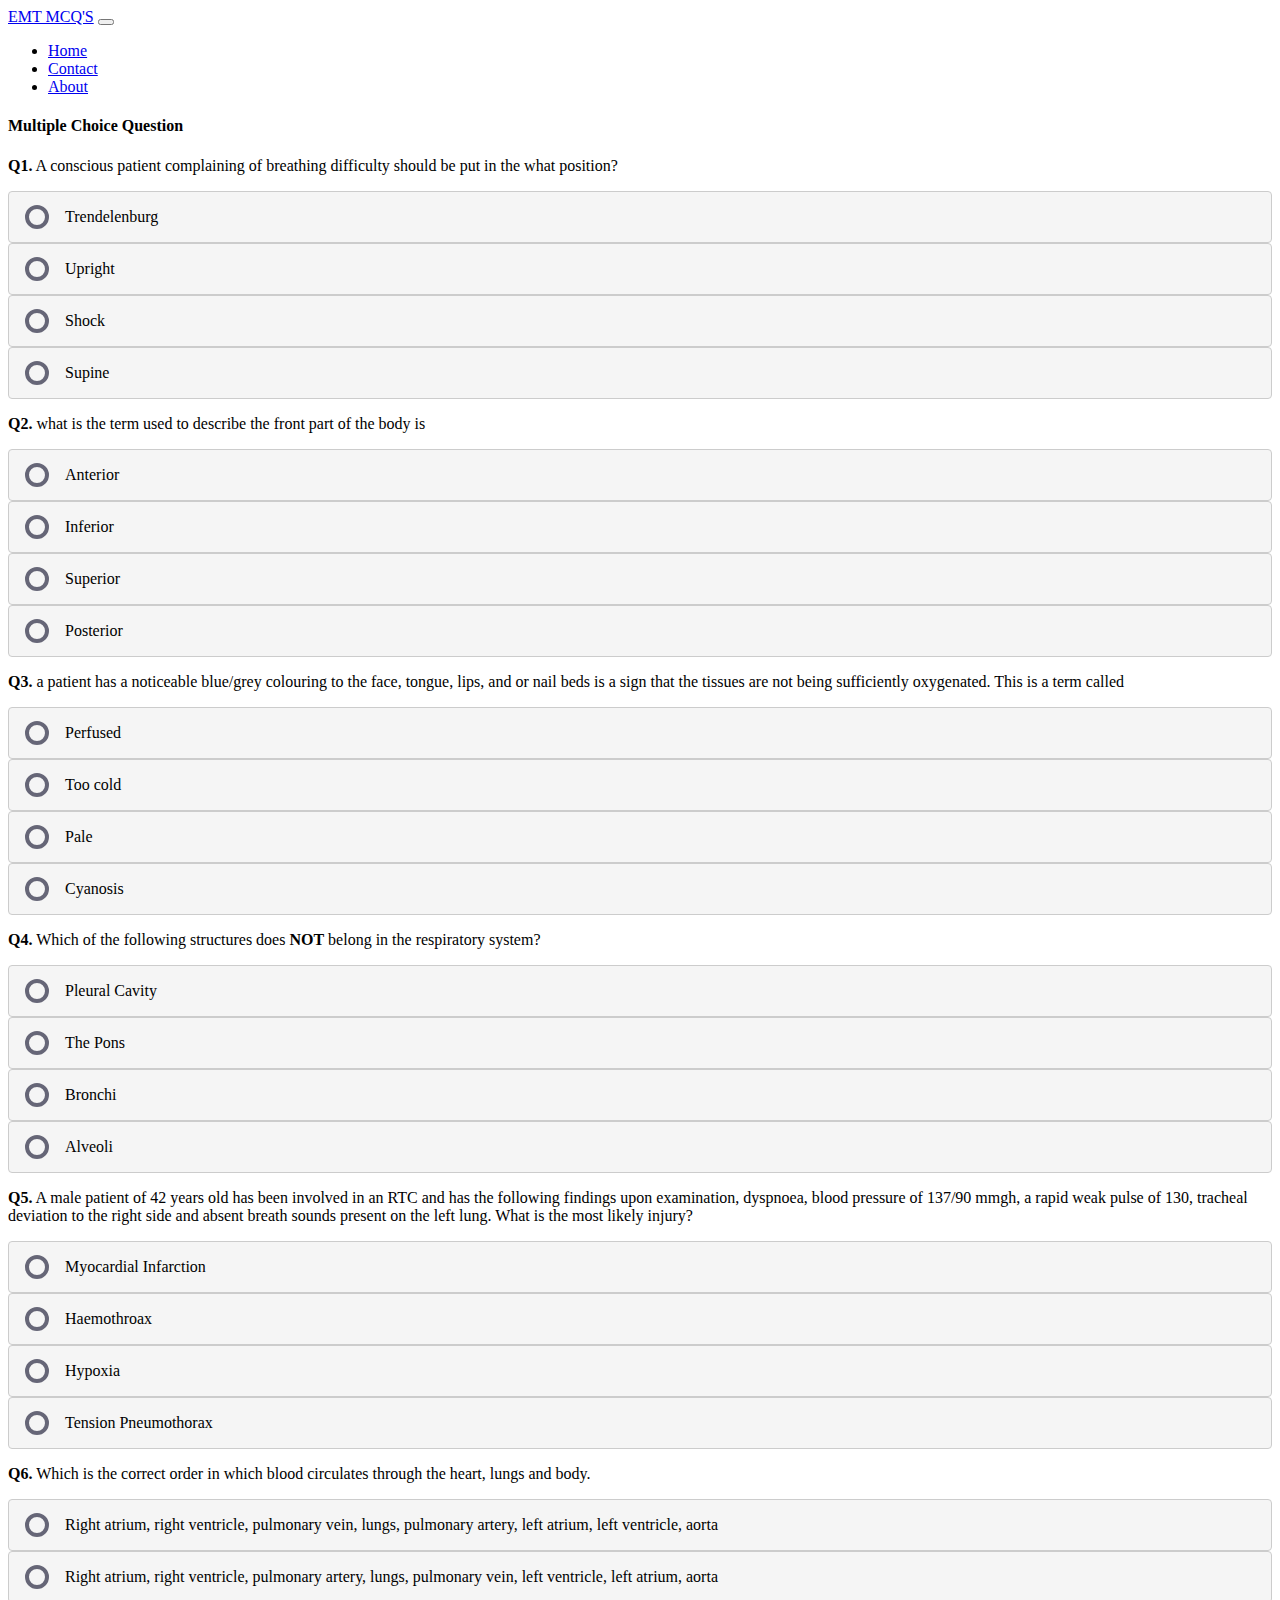
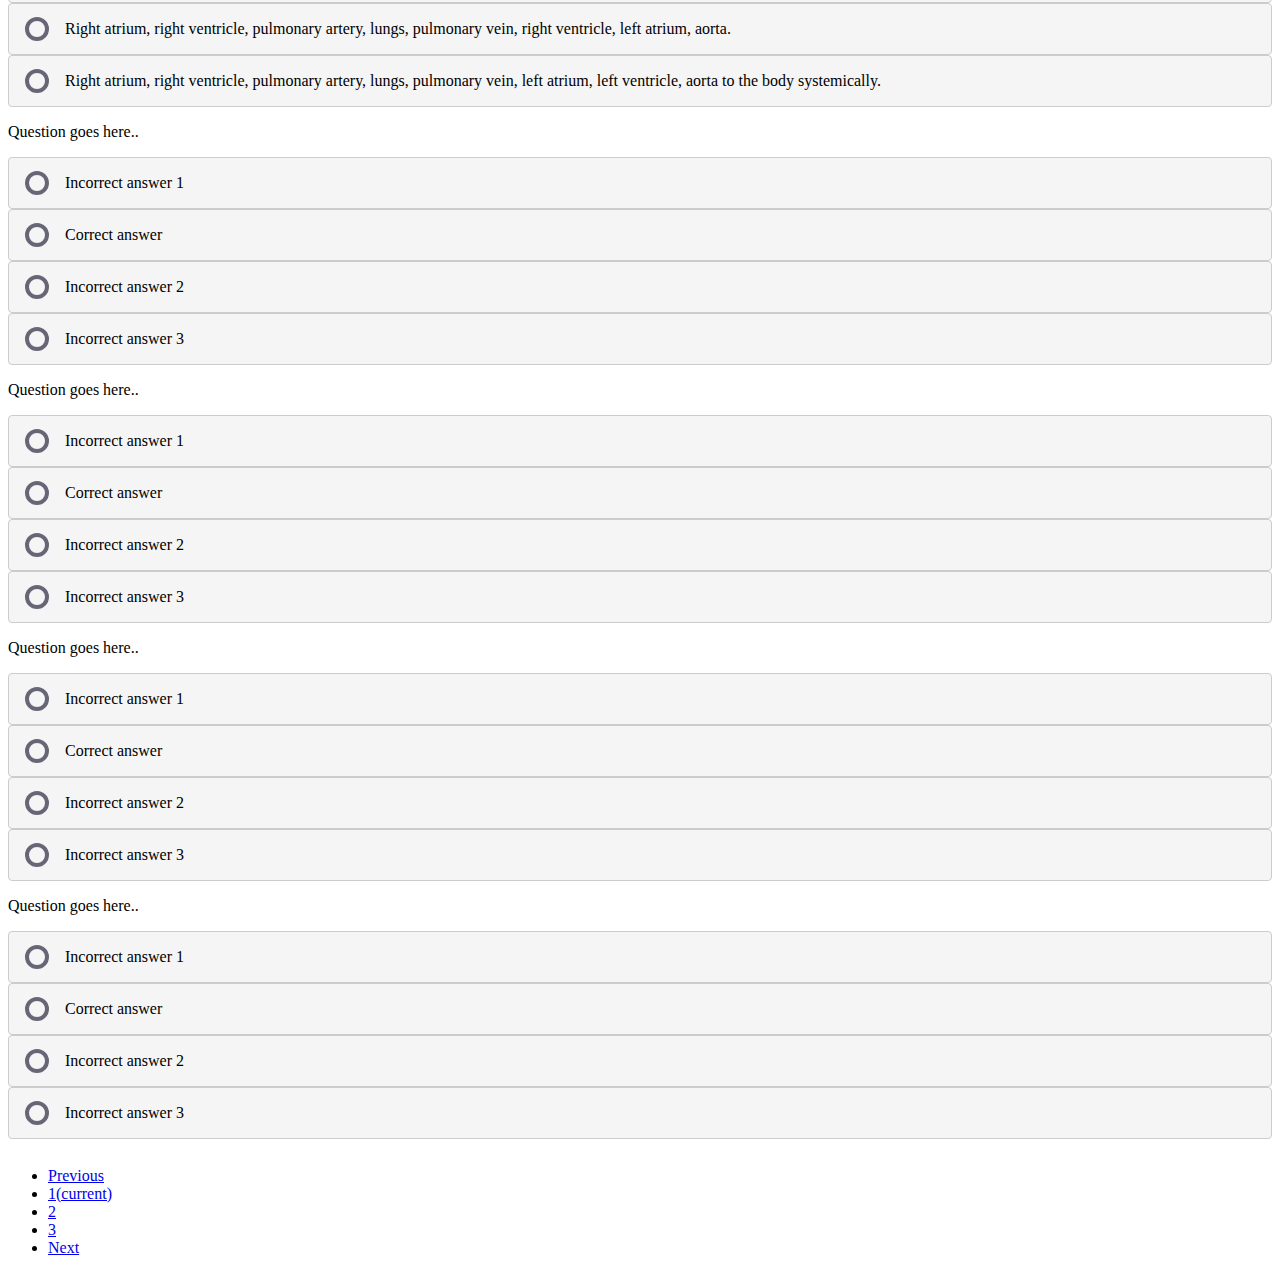
==== commit 69a8b828: "added more qna for first page" ====
--- a/index.html
+++ b/index.html
@@ -204,35 +204,39 @@
     
           </div>
           <div class="mcq">
-            <p>Question goes here..</p>
-    
-            <label class="mcq-answer">
-              <input type="checkbox" name ="question1" id="answer1">
-              <div class="highlight"></div>
-              <div class="circle"></div>
-              <p>Incorrect answer 1</p>
-              <span class="feedback">Incorrect</span>
-            </label>
-            <label class="mcq-answer correct">
-              <input type="checkbox" name="question1" id="answer1">
-              <div class="highlight"></div>
-              <div class="circle"></div>
-              <p>Correct answer</p>
-              <span class="feedback">Correct</span>
-            </label>
-            <label class="mcq-answer">
-              <input type="checkbox" name="question1" id="answer1">
-              <div class="highlight"></div>
-              <div class="circle"></div>
-              <p>Incorrect answer 2</p>
-              <span class="feedback">Incorrect</span>
-            </label>
-            <label class="mcq-answer">
-              <input type="checkbox" name="question1" id="answer1">
-              <div class="highlight"></div>
-              <div class="circle"></div>
-              <p>Incorrect answer 3</p>
-              <span class="feedback">Incorrect</span>
+            <p><strong>Q6.</strong> Which is the correct order in which blood circulates through the heart, lungs and body.</p>
+    
+            <label class="mcq-answer">
+              <input type="checkbox" name ="question1" id="answer1">
+              <div class="highlight"></div>
+              <div class="circle"></div>
+              <p>Right atrium, right ventricle, pulmonary vein, lungs, pulmonary artery, left atrium, left ventricle, aorta 
+              </p>
+              <span class="feedback">Incorrect</span>
+            </label>
+            <label class="mcq-answer">
+              <input type="checkbox" name="question1" id="answer1">
+              <div class="highlight"></div>
+              <div class="circle"></div>
+              <p>Right atrium, right ventricle, pulmonary artery, lungs, pulmonary vein, left ventricle, left atrium, aorta 
+              </p>
+              <span class="feedback">Incorrect</span>
+            </label>
+            <label class="mcq-answer">
+              <input type="checkbox" name="question1" id="answer1">
+              <div class="highlight"></div>
+              <div class="circle"></div>
+              <p>Right atrium, right ventricle, pulmonary artery, lungs, pulmonary vein, right ventricle, left atrium, aorta.
+              </p>
+              <span class="feedback">Incorrect</span>
+            </label>
+            <label class="mcq-answer correct">
+              <input type="checkbox" name="question1" id="answer1">
+              <div class="highlight"></div>
+              <div class="circle"></div>
+              <p>Right atrium, right ventricle, pulmonary artery, lungs, pulmonary vein, left atrium, left ventricle, aorta to the body systemically.
+              </p>
+              <span class="feedback">Correct</span>
             </label>
     
           </div>
